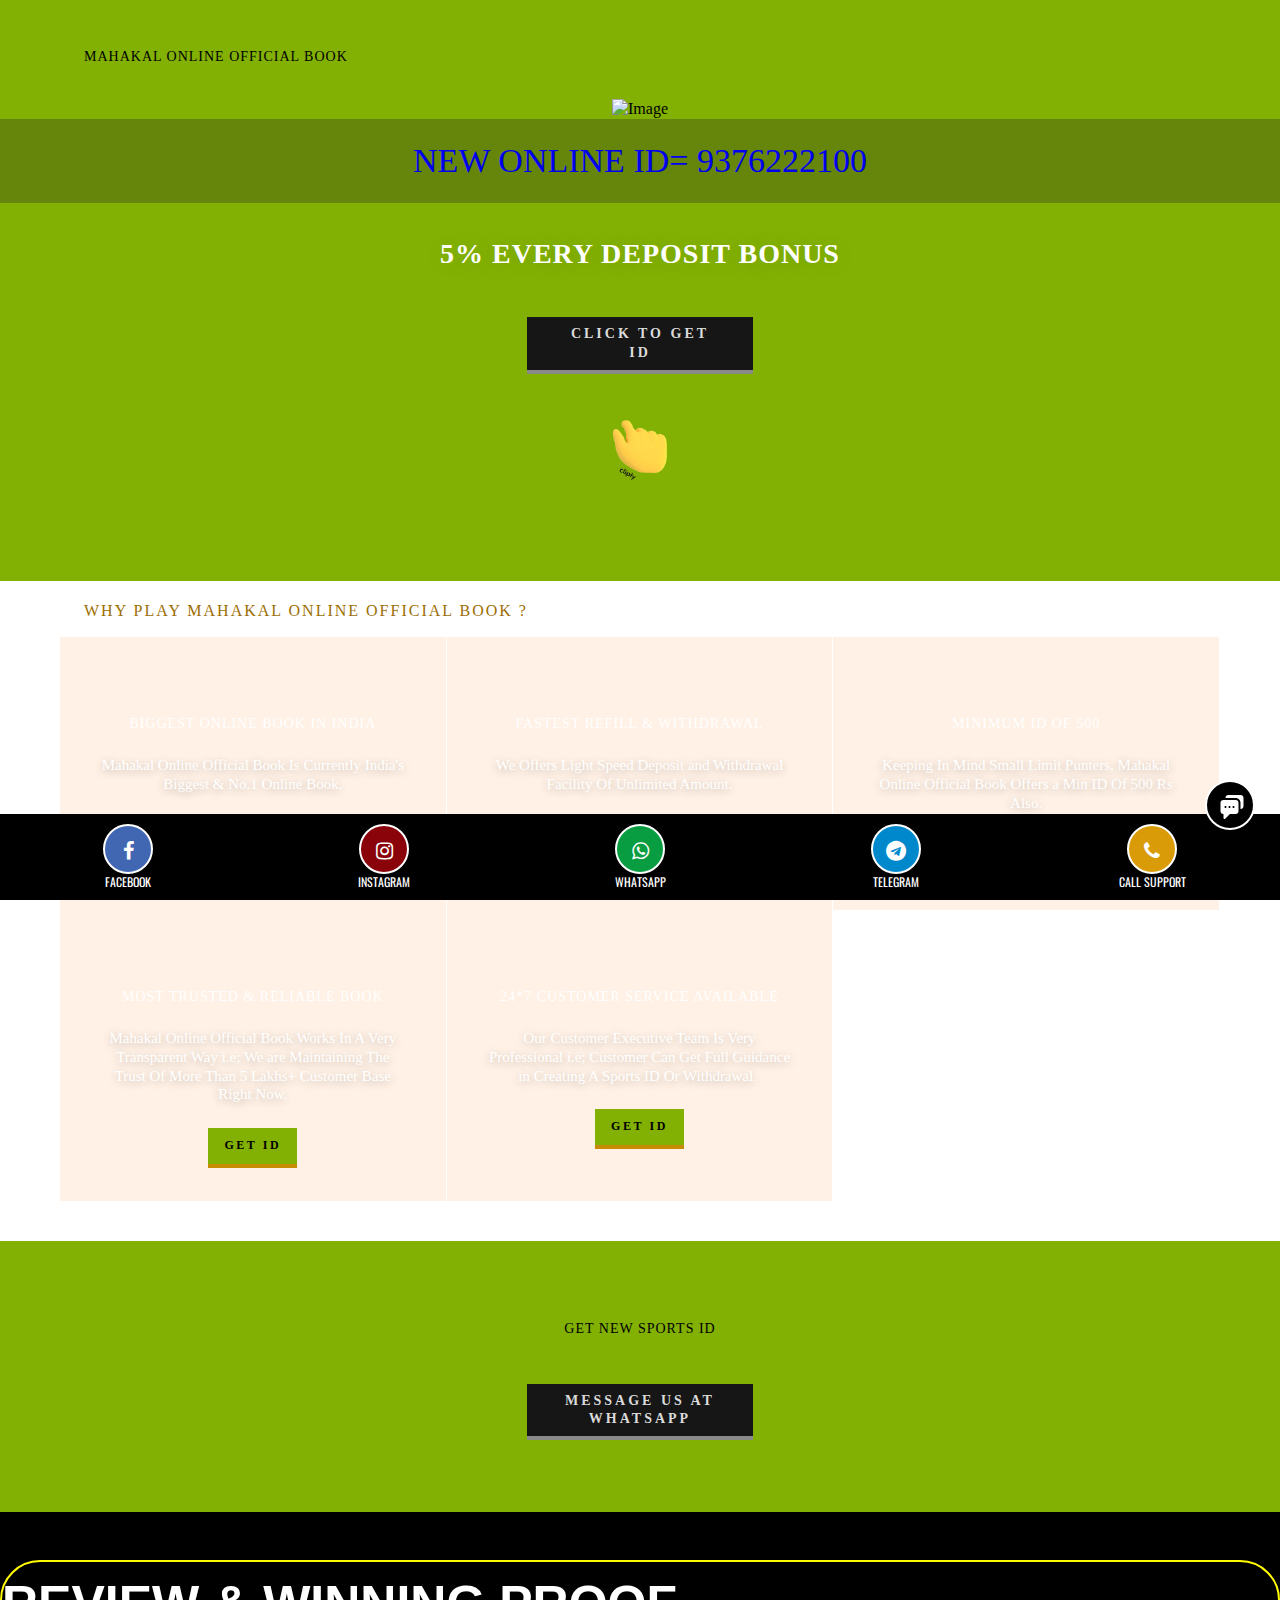
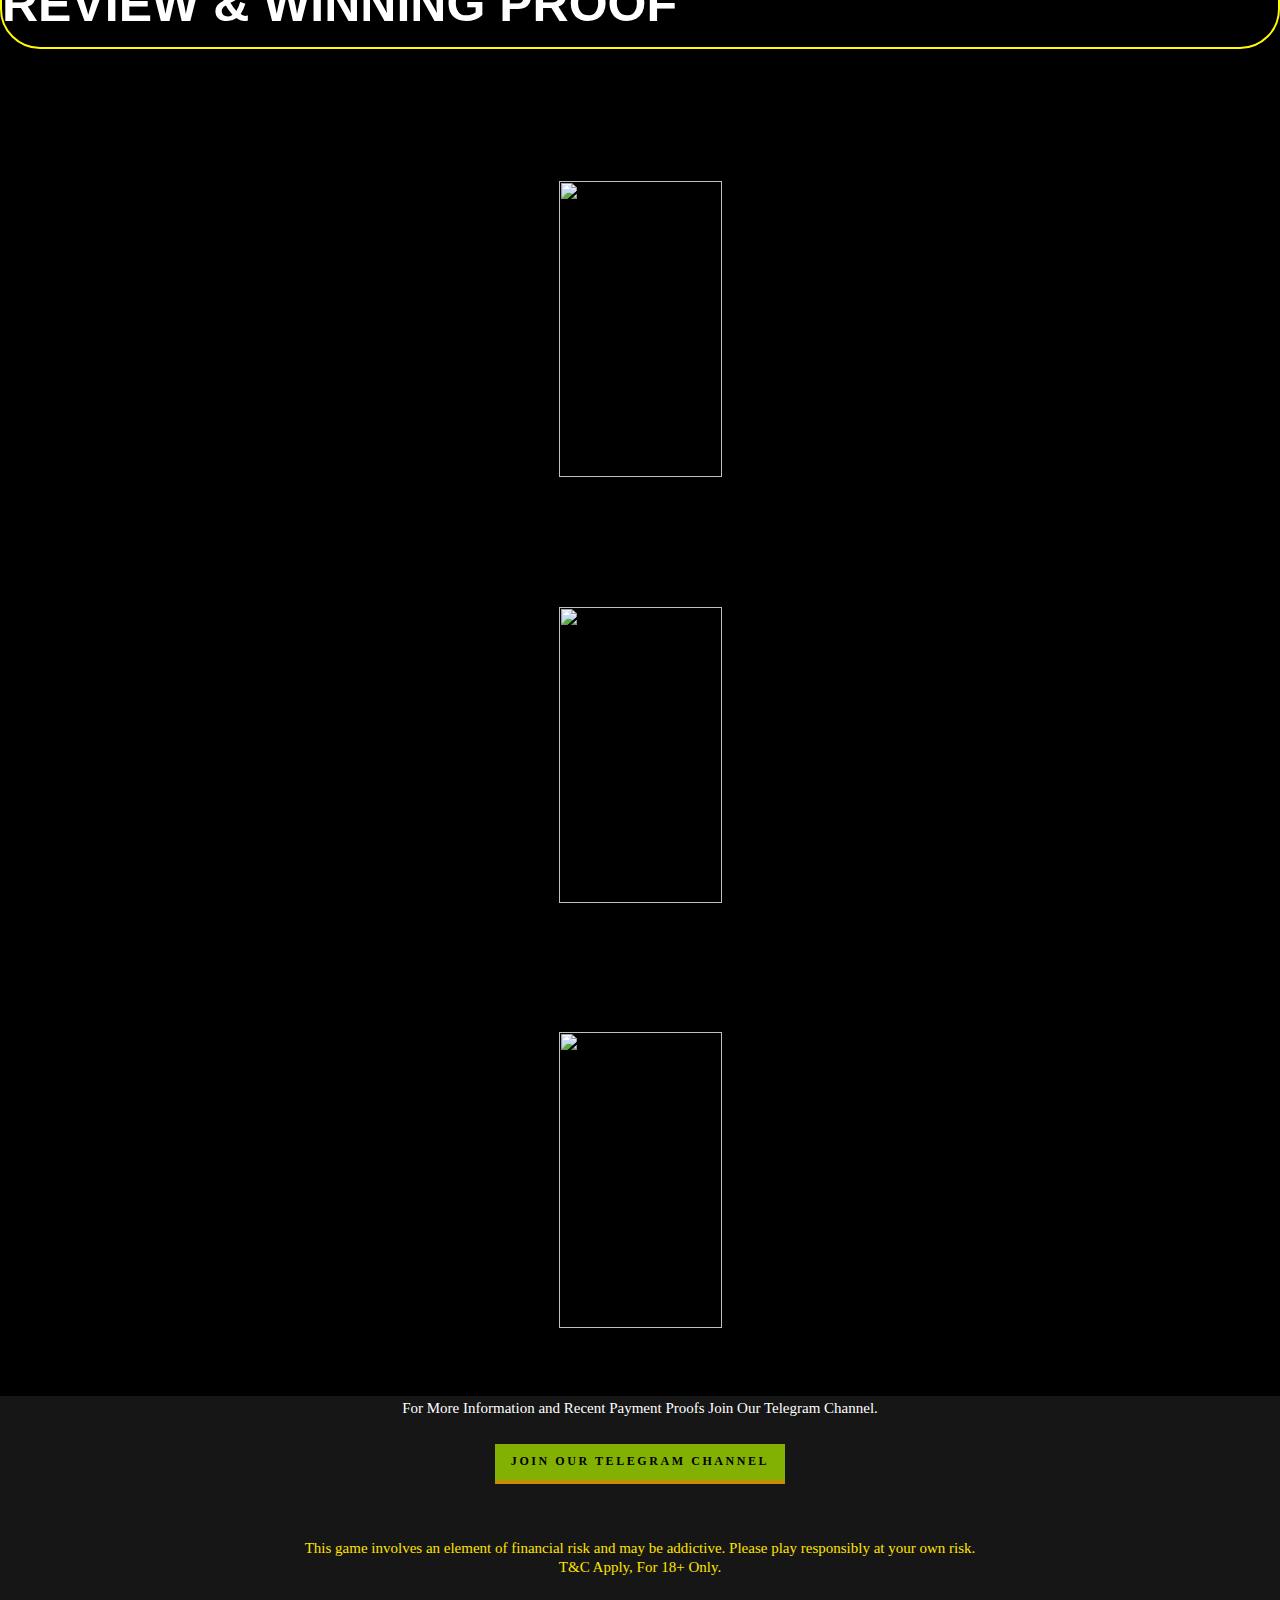
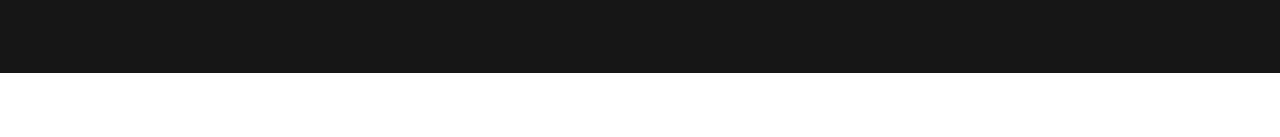
==== ad-link.html @ 8f279225 "First commit" ====
<!DOCTYPE html>
<html lang="en-IN">

<head>
    <meta charSet="utf-8" />
    <meta http-equiv="X-UA-Compatible" content="IE=edge" />
    <meta name="viewport" content="width=device-width, initial-scale=1" />
    <title>Mahakal Online Official Book</title>
    <meta name="author" content="Mahakal Online Official Book" />
    <meta name="generator" content="Starfield Technologies; Go Daddy Website Builder 8.0.0000" />
    <link rel="manifest" href="manifest.webmanifest" />
    <link rel="stylesheet" href="./assests/style/inline.css">
    <meta name="theme-color" content="#fab207" />

    <link rel="stylesheet" href="./assests/style/ad-link.css" type="text/css">
    <link rel="stylesheet" href="./assests/style/chat.css" type="text/css">
    <link rel="stylesheet" href="https://cdnjs.cloudflare.com/ajax/libs/bootswatch/4.3.1/darkly/bootstrap.min.css" />
    <link rel="stylesheet" href="css/crousal_style.css" />
    <link href="https://stackpath.bootstrapcdn.com/font-awesome/4.7.0/css/font-awesome.min.css" rel="stylesheet" />
    <link rel="preconnect" href="https://fonts.googleapis.com">
    <link rel="preconnect" href="https://fonts.gstatic.com" crossorigin>
    <link href='https://fonts.googleapis.com/css?family=Oswald' rel='stylesheet' />
    <link href="https://fonts.googleapis.com/css2?family=Oswald:wght@300;400;500;600;700&display=swap" rel="stylesheet">
    <link
        href="https://fonts.googleapis.com/css2?family=Oswald:wght@300;400;500;600;700&family=Roboto:ital,wght@0,100;0,300;0,400;0,500;0,700;0,900;1,100;1,300;1,400;1,500;1,700&display=swap"
        rel="stylesheet">
    <link href="https://fonts.googleapis.com/css2?family=Roboto:wght@300;400;500;600;700&display=swap" rel="stylesheet">
    <link
        href="https://fonts.googleapis.com/css2?family=Roboto:wght@300;400;500;600;700&family=Roboto:ital,wght@0,100;0,300;0,400;0,500;0,700;0,900;1,100;1,300;1,400;1,500;1,700&display=swap"
        rel="stylesheet">


    <script src="https://cdnjs.cloudflare.com/ajax/libs/jquery/2.1.3/jquery.min.js"
        referrerpolicy="no-referrer"></script>
    <script
        src="https://cdnjs.cloudflare.com/ajax/libs/malihu-custom-scrollbar-plugin/3.1.3/jquery.mCustomScrollbar.concat.min.js"
        referrerpolicy="no-referrer"></script>
        <style>
            .contect{
                width: 100%;
                margin: auto;
                height: 80px;
                animation-name: contactBg;
        animation-duration: 2s;
        animation-iteration-count: infinite;
        display: flex;
      justify-content: center;
      align-items: center;
      font-size: 34px;
            }
            @keyframes contactBg {
        from {background-color: red;
             color: white;
      }
        to {background-color: white;
         color: red;
      }
      }
        </style>
</head>

<body class="x  x-fonts-adamina x-fonts-cabin">
    <div id="layout-7-c-148104-0146-4-d-2-b-af-63-606-c-50440-f-5-c"
        class="layout layout-layout layout-layout-layout-27 locale-en-IN lang-en">
        <div data-ux="Page" id="page-13415"
            class="x-el x-el-div x-el c1-1 c1-2 c1-3 c1-4 c1-5 c1-6 c1-7 c1-8 c1-9 c1-a c1-b c1-c c1-d c1-e c1-f c1-g c1-1 c1-2 c1-b c1-c c1-d c1-e c1-f c1-g">
            <div data-ux="Block" class="x-el x-el-div page-inner c1-1 c1-2 c1-b c1-c c1-d c1-e c1-f c1-g">
                <div id="02699a0f-b825-4da8-8287-0007289899bc" class="widget widget-header widget-header-header-9">
                    <div data-ux="Header" role="main" data-aid="HEADER_WIDGET" id="n-13416"
                        class="x-el x-el-div x-el x-el c1-1 c1-2 c1-b c1-c c1-d c1-e c1-f c1-g c1-1 c1-2 c1-3 c1-b c1-c c1-d c1-e c1-f c1-g c1-1 c1-2 c1-b c1-c c1-d c1-e c1-f c1-g">
                        <div>
                            <section data-ux="Section" data-aid="HEADER_SECTION"
                                class="x-el x-el-section c1-1 c1-2 c1-3 c1-h c1-i c1-j c1-b c1-c c1-k c1-l c1-m c1-n c1-o c1-p c1-q c1-r c1-d c1-e c1-f c1-g">
                                <div data-ux="Block"
                                    class="x-el x-el-div c1-1 c1-2 c1-s c1-t c1-b c1-c c1-u c1-d c1-e c1-f c1-g">
                                    <div data-ux="Block" class="x-el x-el-div c1-1 c1-2 c1-b c1-c c1-d c1-e c1-f c1-g">
                                        <div data-ux="ContainerFluid"
                                            class="x-el x-el-div c1-1 c1-2 c1-v c1-w c1-x c1-y c1-z c1-s c1-b c1-c c1-d c1-e c1-f c1-g">
                                            <div data-ux="Block"
                                                class="x-el x-el-div c1-1 c1-2 c1-10 c1-b c1-c c1-d c1-11 c1-e c1-f c1-g">
                                                <nav data-ux="Block"
                                                    class="x-el x-el-nav c1-1 c1-2 c1-4 c1-b c1-c c1-12 c1-u c1-d c1-e c1-f c1-g">
                                                </nav>
                                            </div>
                                            <div data-ux="Block"
                                                class="x-el x-el-div c1-1 c1-2 c1-13 c1-b c1-c c1-d c1-14 c1-e c1-f c1-g">
                                                <nav data-ux="Block"
                                                    class="x-el x-el-nav c1-1 c1-2 c1-4 c1-b c1-c c1-12 c1-u c1-d c1-e c1-f c1-g">
                                                </nav>
                                            </div>
                                        </div>
                                    </div>
                                </div>
                            </section>
                        </div>
                    </div>
                </div>
                <div id="96cc8754-5ca8-422d-a8d8-803b29af3b07" class="widget widget-gallery widget-gallery-gallery-1">
                    <div data-ux="WidgetBanner" role="region" id="96cc8754-5ca8-422d-a8d8-803b29af3b07"
                        class="x-el x-el-div x-el c1-1 c1-2 c1-15 c1-b c1-c c1-d c1-e c1-f c1-g c1-1 c1-2 c1-b c1-c c1-d c1-e c1-f c1-g">
                        <div>
                            <section data-ux="SectionBanner" data-test-radpack="client"
                                class="x-el x-el-section c1-1 c1-2 c1-16 c1-h c1-17 c1-b c1-c c1-q c1-18 c1-d c1-e c1-f c1-g">
                                <div data-ux="Container"
                                    class="x-el x-el-div c1-1 c1-2 c1-v c1-w c1-x c1-y c1-z c1-b c1-c c1-19 c1-d c1-1a c1-e c1-1b c1-f c1-1c c1-g">
                                    <h1 role="heading" aria-level="1" data-ux="SectionHeading"
                                        data-aid="GALLERY_SECTION_TITLE_RENDERED" data-promoted-from="2" data-order="0"
                                        data-typography="HeadingGamma" data-font-scaled="true"
                                        class="x-el x-el-h1 c1-1d c1-1e c1-1f c1-1g c1-1h c1-1i c1-1j c1-1k c1-1l c1-1m c1-1n c1-1o c1-1p c1-1q c1-1r c1-1s c1-1t c1-1u c1-1v">
                                        <span data-ux="Element" class="">Mahakal Online Official Book</span></h1>
                                </div>
                                <div class="bannerSec">
                                    <div id="demo" class="carousel slide" data-ride="carousel">
                                        <div class="carousel-inner">
                                            <!-- 	<div class="carousel-item active">
                  <img src="images/banner1.jpg" alt="image" class="banImg">  
                </div>  -->

                                            <div class="carousel-item active">
                                                <img src="./assests/images/5.jpg" alt="Image" class="banImg">
                                            </div>

                                        </div>
                                    </div>
                                    <section class="buttonSection">
                                        <!-- <a href="#" target="__blank" class="contact_arr"><img src="images/banarr.gif"/></a> -->
                                        <div class="contect">
                                            <a href="https://wa.me/+919376222100" target="__blank" class="contact_btn">NEW ONLINE ID= 9376222100</a>
                                            <!-- NEW ONLINE ID= 9376222100 -->
                                        </div>
                                    </section>
                                </div>
                            </section>
                        </div>
                    </div>
                </div>
                <div id="b4eff5e8-7b65-4574-b062-566a948a53cb"
                    class="widget widget-introduction widget-introduction-introduction-5">
                    <div data-ux="WidgetBanner" role="region" id="b4eff5e8-7b65-4574-b062-566a948a53cb"
                        class="x-el x-el-div x-el c1-1 c1-2 c1-15 c1-b c1-c c1-d c1-e c1-f c1-g c1-1 c1-2 c1-b c1-c c1-d c1-e c1-f c1-g">
                        <div>
                            <div data-ux="Background" dataAid="IMAGE_RENDERED"
                                class="x-el x-el-div c1-1 c1-2 c1-21 c1-b c1-c c1-d c1-e c1-f c1-g">
                                <section data-ux="Section"
                                    class="x-el x-el-section c1-1 c1-2 c1-15 c1-h c1-i c1-22 c1-b c1-c c1-q c1-r c1-d c1-e c1-f c1-g">
                                    <div data-ux="Container"
                                        class="x-el x-el-div c1-1 c1-2 c1-v c1-w c1-x c1-y c1-z c1-b c1-c c1-19 c1-d c1-1a c1-e c1-1b c1-f c1-1c c1-g">
                                        <div data-ux="CardBanner" heading="WHATSAPP FOR ID   8394006666"
                                            class="x-el x-el-div x-el c1-1 c1-2 c1-v c1-w c1-x c1-y c1-z c1-13 c1-23 c1-24 c1-25 c1-26 c1-b c1-c c1-19 c1-d c1-1a c1-27 c1-28 c1-29 c1-e c1-1b c1-f c1-1c c1-g c1-1 c1-2 c1-v c1-w c1-x c1-y c1-z c1-13 c1-24 c1-23 c1-2a c1-2b c1-2c c1-2d c1-b c1-c c1-19 c1-d c1-1a c1-2e c1-2f c1-2g c1-2h c1-2i c1-2j c1-2k c1-2l c1-2m c1-2n c1-2o c1-2p c1-2q c1-2r c1-e c1-1b c1-f c1-1c c1-g">
                                            <h2 role="heading" aria-level="2" data-ux="HeadingMajor"
                                                data-aid="SECTION_TITLE_RENDERED" data-typography="HeadingGamma"
                                                class="x-el x-el-h2 c1-1d c1-1e c1-1f c1-1g c1-2s c1-1i c1-1j c1-1k c1-1l c1-2t c1-1n c1-1o c1-2u c1-1q c1-2v c1-2w c1-2x c1-2y">
                                                <span style="color: #fff;font-weight: 700;">5% EVERY DEPOSIT
                                                    BONUS</span></h2>
                                            <div data-ux="CardBannerBlock"
                                                class="x-el x-el-div c1-1 c1-2 c1-13 c1-2z c1-2t c1-30 c1-31 c1-32 c1-33 c1-b c1-c c1-d c1-34 c1-e c1-f c1-g">
                                                <div class=""><a rel="noopener" data-ux-btn="primary"
                                                        data-ux="CardBannerButton" color="PRIMARY" fill="SOLID"
                                                        shape="SQUARE" decoration="NONE" shadow="SHADOW2"
                                                        data-aid="CTA_BUTTON_RENDERED"
                                                        href="https://wa.me/+919376222100?text=Hi%20Mahakal Online Official Book%20I%20Want%20A%20Cricket%20ID"
                                                        target="_blank"
                                                        data-tccl="ux2.INTRODUCTION.introduction5.Card.Banner.Button.Primary.13418.click,click"
                                                        data-typography="ButtonAlpha"
                                                        class="btnglow x-el x-el-a c1-35 c1-1e c1-36 c1-1k c1-1j c1-t c1-1i c1-37 c1-38 c1-39 c1-24 c1-23 c1-2t c1-3a c1-1g c1-1f c1-s c1-z c1-4 c1-3b c1-3c c1-3d c1-3e c1-3f c1-3g c1-3h c1-3i c1-3j c1-3k c1-3l c1-3m c1-3n c1-b c1-3o c1-3p c1-1p c1-3q c1-3r c1-1s c1-1t c1-1u c1-1v">Click
                                                        To Get ID</a></div>
                                            </div><img style="width: 30%;" src="./assests/images/Click.gif">
                                        </div>
                                    </div>
                                </section>
                            </div>
                        </div>
                    </div>
                </div>
                <div id="ef49a1ce-7ba7-4c54-8f17-51b07f4f9a25" class="widget widget-about widget-about-about-4">
                    <div data-ux="Widget" role="region" id="ef49a1ce-7ba7-4c54-8f17-51b07f4f9a25"
                        class="x-el x-el-div x-el c1-1 c1-2 c1-3 c1-b c1-c c1-d c1-e c1-f c1-g c1-1 c1-2 c1-b c1-c c1-d c1-e c1-f c1-g">
                        <div>
                            <section data-ux="Section"
                                class="x-el x-el-section c1-1 c1-2 c1-3 c1-h c1-i c1-b c1-c c1-q c1-r c1-d c1-e c1-f c1-g">
                                <div data-ux="Container"
                                    class="x-el x-el-div c1-1 c1-2 c1-v c1-w c1-x c1-y c1-z c1-b c1-c c1-19 c1-d c1-1a c1-e c1-1b c1-f c1-1c c1-g">
                                    <h2 role="heading" aria-level="2" data-ux="SectionHeading"
                                        data-aid="ABOUT_SECTION_TITLE_RENDERED" data-typography="HeadingBeta"
                                        class="x-el x-el-h2 c1-3s c1-1e c1-1f c1-1g c1-1h c1-1i c1-1j c1-1k c1-1l c1-1m c1-b c1-c c1-3t c1-1q c1-1r c1-d c1-e c1-f c1-g">
                                        <span data-ux="Element" class="xyz">Why Play Mahakal Online Official Book
                                            ?</span></h2>
                                    <div data-ux="ContentCards"
                                        class="x-el x-el-div x-el c1-1 c1-2 c1-2t c1-3u c1-3v c1-1i c1-1j c1-b c1-c c1-3w c1-3x c1-3y c1-3z c1-d c1-e c1-f c1-g c1-1 c1-2 c1-13 c1-40 c1-41 c1-42 c1-1k c1-43 c1-44 c1-45 c1-b c1-c c1-12 c1-46 c1-47 c1-48 c1-d c1-e c1-f c1-g">
                                        <div data-ux="GridCell"
                                            class="x-el x-el-div c1-1 c1-2 c1-40 c1-2z c1-49 c1-4a c1-z c1-30 c1-4b c1-31 c1-4c c1-13 c1-4d c1-3v c1-b c1-c c1-4e c1-4f c1-4g c1-4h c1-4i c1-4j c1-d c1-4k c1-4l c1-e c1-f c1-g">
                                            <div role="img" data-aid="ABOUT_IMAGE_RENDERED0" data-ux="ContentCard"
                                                index="0"
                                                class="x-el x-el-div x-el c1-1 c1-2 c1-s c1-13 c1-2a c1-24 c1-2t c1-3u c1-4 c1-4m c1-4n c1-4o c1-4p c1-4q c1-4r c1-4s c1-4t c1-4u c1-4v c1-4w c1-4x c1-4y c1-4z c1-2z c1-50 c1-b c1-c c1-3w c1-3x c1-51 c1-52 c1-d c1-53 c1-54 c1-55 c1-56 c1-57 c1-e c1-f c1-g c1-1 c1-2 c1-21 c1-b c1-c c1-d c1-e c1-f c1-g">
                                                <div data-ux="Block" data-lazybg="true"
                                                    class="x-el x-el-div d-none c1-1 c1-2 c1-58 c1-59 c1-5a c1-5b c1-3p c1-b c1-c c1-5c c1-5d c1-5e c1-5f c1-5g c1-5h c1-5i c1-5j c1-5k c1-5l c1-5m c1-5n c1-5o c1-5p c1-5q c1-5r c1-5s c1-5t c1-5u c1-5v c1-5w c1-d c1-e c1-f c1-g">
                                                </div>
                                                <div data-ux="Block"
                                                    class="x-el x-el-div c1-1 c1-2 c1-4 c1-s c1-5x c1-b c1-c c1-5y c1-d c1-5z c1-e c1-f c1-g">
                                                    <h3 role="heading" aria-level="3"
                                                        data-ux="ContentOverlayCardHeading"
                                                        data-aid="ABOUT_HEADLINE_RENDERED0"
                                                        data-typography="HeadingGamma" data-font-scaled="true"
                                                        class="x-el x-el-h3 c1-1d c1-1e c1-1f c1-1g c1-2s c1-1i c1-1j c1-1k c1-t c1-60 c1-61 c1-1n c1-62 c1-1p c1-1q c1-63 c1-1s c1-1t c1-1u c1-1v">
                                                        Biggest Online Book In India</h3>
                                                    <h3 role="heading" aria-level="3"
                                                        data-ux="ContentOverlayCardHeading"
                                                        data-typography="HeadingGamma" data-font-scaled="true"
                                                        class="x-el x-el-h3 c1-1d c1-1e c1-1f c1-1g c1-2s c1-1i c1-1j c1-1k c1-1l c1-64 c1-65 c1-60 c1-61 c1-1n c1-62 c1-1p c1-1q c1-1s c1-66 c1-1t c1-1u c1-1v">
                                                        Biggest Online Book In India</h3>
                                                    <h3 role="heading" aria-level="3"
                                                        data-ux="ContentOverlayCardHeading"
                                                        data-typography="HeadingGamma" data-font-scaled="true"
                                                        class="x-el x-el-h3 c1-1d c1-1e c1-1f c1-1g c1-2s c1-1i c1-1j c1-1k c1-1l c1-64 c1-65 c1-60 c1-61 c1-1n c1-62 c1-1p c1-1q c1-67 c1-1s c1-1t c1-1u c1-1v">
                                                        Biggest Online Book In India</h3>
                                                </div>
                                                <div data-ux="ContentOverlayCardText"
                                                    data-aid="ABOUT_DESCRIPTION_RENDERED0" fontScaleMultiplier="0.79"
                                                    data-typography="BodyBeta" data-font-scaled="true"
                                                    class="x-el c1-1 c1-2 c1-1f c1-1g c1-2s c1-1k c1-t c1-68 c1-69 c1-b c1-62 c1-6a c1-1q c1-6b c1-6c c1-6d c1-6e x-rt">
                                                    <p style="margin:0"><span>Mahakal Online Official Book Is Currently
                                                            India's Biggest &amp; No.1 Online Book.</span></p>
                                                </div>
                                                <div data-ux="Block"
                                                    class="x-el x-el-div c1-1 c1-2 c1-b c1-c c1-d c1-e c1-f c1-g"><a
                                                        rel="noopener" data-ux-btn="secondary"
                                                        data-ux="ContentOverlayCardButton" shape="SQUARE"
                                                        color="PRIMARY" fill="SOLID" decoration="NONE" shadow="SHADOW2"
                                                        data-aid="ABOUT_CTA_BTN_RENDERED0" href="https://wa.me/+919376222100?text=Hi%20Mahakal Online Official Book
    %20I%20Want%20A%20Cricket%20ID" target="_blank" data-tccl="ux2.ABOUT.about4.Content.OverlayCard.Button.Secondary.13419.click,click"
                                                        data-typography="ButtonAlpha"
                                                        class="x-el x-el-a c1-35 c1-1e c1-36 c1-3v c1-6n c1-6o c1-6p c1-6q c1-37 c1-38 c1-39 c1-24 c1-23 c1-2t c1-3a c1-1g c1-1f c1-s c1-z c1-6r c1-6s c1-6t c1-6u c1-6v c1-3g c1-1o c1-15 c1-3j c1-3k c1-3l c1-3m c1-6w c1-b c1-3o c1-3p c1-6x c1-6y c1-3r c1-6z c1-70 c1-71 c1-72">Get
                                                        ID</a></div>
                                            </div>
                                        </div>
                                        <div data-ux="GridCell"
                                            class="x-el x-el-div c1-1 c1-2 c1-40 c1-2z c1-49 c1-4a c1-z c1-30 c1-4b c1-31 c1-4c c1-13 c1-4d c1-3v c1-b c1-c c1-4e c1-4f c1-4g c1-4h c1-4i c1-4j c1-d c1-4k c1-4l c1-e c1-f c1-g">
                                            <div role="img" data-aid="ABOUT_IMAGE_RENDERED1" data-ux="ContentCard"
                                                index="1"
                                                class="x-el x-el-div x-el c1-1 c1-2 c1-s c1-13 c1-2a c1-24 c1-2t c1-3u c1-4 c1-4m c1-4n c1-4o c1-4p c1-4q c1-4r c1-4s c1-4t c1-4u c1-4v c1-4w c1-4x c1-4y c1-4z c1-2z c1-50 c1-b c1-c c1-3w c1-3x c1-51 c1-52 c1-d c1-53 c1-54 c1-55 c1-56 c1-57 c1-e c1-f c1-g c1-1 c1-2 c1-21 c1-b c1-c c1-d c1-e c1-f c1-g">
                                                <div data-ux="Block" data-lazybg="true"
                                                    class="x-el x-el-div d-none c1-1 c1-2 c1-58 c1-59 c1-5a c1-5b c1-3p c1-b c1-c c1-73 c1-74 c1-75 c1-76 c1-77 c1-78 c1-79 c1-7a c1-7b c1-7c c1-7d c1-7e c1-7f c1-7g c1-7h c1-7i c1-7j c1-7k c1-7l c1-7m c1-7n c1-d c1-e c1-f c1-g">
                                                </div>
                                                <div data-ux="Block"
                                                    class="x-el x-el-div c1-1 c1-2 c1-4 c1-s c1-5x c1-b c1-c c1-5y c1-d c1-5z c1-e c1-f c1-g">
                                                    <h3 role="heading" aria-level="3"
                                                        data-ux="ContentOverlayCardHeading"
                                                        data-aid="ABOUT_HEADLINE_RENDERED1"
                                                        data-typography="HeadingGamma" data-font-scaled="true"
                                                        class="x-el x-el-h3 c1-1d c1-1e c1-1f c1-1g c1-2s c1-1i c1-1j c1-1k c1-t c1-60 c1-61 c1-1n c1-62 c1-1p c1-1q c1-63 c1-1s c1-1t c1-1u c1-1v">
                                                        Fastest Refill &amp; Withdrawal</h3>
                                                    <h3 role="heading" aria-level="3"
                                                        data-ux="ContentOverlayCardHeading"
                                                        data-typography="HeadingGamma" data-font-scaled="true"
                                                        class="x-el x-el-h3 c1-1d c1-1e c1-1f c1-1g c1-2s c1-1i c1-1j c1-1k c1-1l c1-64 c1-65 c1-60 c1-61 c1-1n c1-62 c1-1p c1-1q c1-1s c1-66 c1-1t c1-1u c1-1v">
                                                        Biggest Online Book In India</h3>
                                                    <h3 role="heading" aria-level="3"
                                                        data-ux="ContentOverlayCardHeading"
                                                        data-typography="HeadingGamma" data-font-scaled="true"
                                                        class="x-el x-el-h3 c1-1d c1-1e c1-1f c1-1g c1-2s c1-1i c1-1j c1-1k c1-1l c1-64 c1-65 c1-60 c1-61 c1-1n c1-62 c1-1p c1-1q c1-67 c1-1s c1-1t c1-1u c1-1v">
                                                        Biggest Online Book In India</h3>
                                                </div>
                                                <div data-ux="ContentOverlayCardText"
                                                    data-aid="ABOUT_DESCRIPTION_RENDERED1" fontScaleMultiplier="0.79"
                                                    data-typography="BodyBeta" data-font-scaled="true"
                                                    class="x-el c1-1 c1-2 c1-1f c1-1g c1-2s c1-1k c1-t c1-68 c1-69 c1-b c1-62 c1-6a c1-1q c1-6b c1-6c c1-6d c1-6e x-rt">
                                                    <p style="margin:0"><span>We Offers Light Speed Deposit and
                                                            Withdrawal Facility Of Unlimited Amount.</span></p>
                                                </div>
                                                <div data-ux="Block"
                                                    class="x-el x-el-div c1-1 c1-2 c1-b c1-c c1-d c1-e c1-f c1-g"><a
                                                        rel="noopener" data-ux-btn="secondary"
                                                        data-ux="ContentOverlayCardButton" shape="SQUARE"
                                                        color="PRIMARY" fill="SOLID" decoration="NONE" shadow="SHADOW2"
                                                        data-aid="ABOUT_CTA_BTN_RENDERED1"
                                                        href="https://wa.me/+919376222100?text=Hi%20Mahakal Online Official Book%20I%20Want%20A%20Cricket%20ID"
                                                        target="_blank"
                                                        data-tccl="ux2.ABOUT.about4.Content.OverlayCard.Button.Secondary.13420.click,click"
                                                        data-typography="ButtonAlpha"
                                                        class="x-el x-el-a c1-35 c1-1e c1-36 c1-3v c1-6n c1-6o c1-6p c1-6q c1-37 c1-38 c1-39 c1-24 c1-23 c1-2t c1-3a c1-1g c1-1f c1-s c1-z c1-6r c1-6s c1-6t c1-6u c1-6v c1-3g c1-1o c1-15 c1-3j c1-3k c1-3l c1-3m c1-6w c1-b c1-3o c1-3p c1-6x c1-6y c1-3r c1-6z c1-70 c1-71 c1-72">Get
                                                        ID</a></div>
                                            </div>
                                        </div>
                                        <div data-ux="GridCell"
                                            class="x-el x-el-div c1-1 c1-2 c1-40 c1-2z c1-49 c1-4a c1-z c1-30 c1-4b c1-31 c1-4c c1-13 c1-4d c1-3v c1-b c1-c c1-4e c1-4f c1-4g c1-4h c1-4i c1-4j c1-d c1-4k c1-4l c1-e c1-f c1-g">
                                            <div role="img" data-aid="ABOUT_IMAGE_RENDERED2" data-ux="ContentCard"
                                                index="2"
                                                class="x-el x-el-div x-el c1-1 c1-2 c1-s c1-13 c1-2a c1-24 c1-2t c1-3u c1-4 c1-4m c1-4n c1-4o c1-4p c1-4q c1-4r c1-4s c1-4t c1-4u c1-4v c1-4w c1-4x c1-4y c1-4z c1-2z c1-50 c1-b c1-c c1-3w c1-3x c1-51 c1-52 c1-d c1-53 c1-54 c1-55 c1-56 c1-57 c1-e c1-f c1-g c1-1 c1-2 c1-21 c1-b c1-c c1-d c1-e c1-f c1-g">
                                                <div data-ux="Block" data-lazybg="true"
                                                    class="x-el x-el-div d-none c1-1 c1-2 c1-58 c1-59 c1-5a c1-5b c1-3p c1-b c1-c c1-7o c1-7p c1-7q c1-7r c1-7s c1-7t c1-7u c1-7v c1-7w c1-7x c1-7y c1-7z c1-80 c1-81 c1-82 c1-83 c1-84 c1-85 c1-86 c1-87 c1-88 c1-d c1-e c1-f c1-g">
                                                </div>
                                                <div data-ux="Block"
                                                    class="x-el x-el-div c1-1 c1-2 c1-4 c1-s c1-5x c1-b c1-c c1-5y c1-d c1-5z c1-e c1-f c1-g">
                                                    <h3 role="heading" aria-level="3"
                                                        data-ux="ContentOverlayCardHeading"
                                                        data-aid="ABOUT_HEADLINE_RENDERED2"
                                                        data-typography="HeadingGamma" data-font-scaled="true"
                                                        class="x-el x-el-h3 c1-1d c1-1e c1-1f c1-1g c1-2s c1-1i c1-1j c1-1k c1-t c1-60 c1-61 c1-1n c1-62 c1-1p c1-1q c1-63 c1-1s c1-1t c1-1u c1-1v">
                                                        Minimum Id Of 500</h3>
                                                    <h3 role="heading" aria-level="3"
                                                        data-ux="ContentOverlayCardHeading"
                                                        data-typography="HeadingGamma" data-font-scaled="true"
                                                        class="x-el x-el-h3 c1-1d c1-1e c1-1f c1-1g c1-2s c1-1i c1-1j c1-1k c1-1l c1-64 c1-65 c1-60 c1-61 c1-1n c1-62 c1-1p c1-1q c1-1s c1-66 c1-1t c1-1u c1-1v">
                                                        Biggest Online Book In India</h3>
                                                    <h3 role="heading" aria-level="3"
                                                        data-ux="ContentOverlayCardHeading"
                                                        data-typography="HeadingGamma" data-font-scaled="true"
                                                        class="x-el x-el-h3 c1-1d c1-1e c1-1f c1-1g c1-2s c1-1i c1-1j c1-1k c1-1l c1-64 c1-65 c1-60 c1-61 c1-1n c1-62 c1-1p c1-1q c1-67 c1-1s c1-1t c1-1u c1-1v">
                                                        Most Trusted &amp; Reliable Book</h3>
                                                </div>
                                                <div data-ux="ContentOverlayCardText"
                                                    data-aid="ABOUT_DESCRIPTION_RENDERED2" fontScaleMultiplier="0.79"
                                                    data-typography="BodyBeta" data-font-scaled="true"
                                                    class="x-el c1-1 c1-2 c1-1f c1-1g c1-2s c1-1k c1-t c1-68 c1-69 c1-b c1-62 c1-6a c1-1q c1-6b c1-6c c1-6d c1-6e x-rt">
                                                    <p style="margin:0"><span>Keeping In Mind Small Limit Punters,
                                                            Mahakal Online Official Book Offers a Min ID Of 500 Rs
                                                            Also.</span></p>
                                                </div>
                                                <div data-ux="Block"
                                                    class="x-el x-el-div c1-1 c1-2 c1-b c1-c c1-d c1-e c1-f c1-g"><a
                                                        rel="noopener" data-ux-btn="secondary"
                                                        data-ux="ContentOverlayCardButton" shape="SQUARE"
                                                        color="PRIMARY" fill="SOLID" decoration="NONE" shadow="SHADOW2"
                                                        data-aid="ABOUT_CTA_BTN_RENDERED2"
                                                        href="https://wa.me/+919376222100?text=Hi%20Mahakal Online Official Book%20I%20Want%20A%20Cricket%20ID"
                                                        target="_blank"
                                                        data-tccl="ux2.ABOUT.about4.Content.OverlayCard.Button.Secondary.13421.click,click"
                                                        data-typography="ButtonAlpha"
                                                        class="x-el x-el-a c1-35 c1-1e c1-36 c1-3v c1-6n c1-6o c1-6p c1-6q c1-37 c1-38 c1-39 c1-24 c1-23 c1-2t c1-3a c1-1g c1-1f c1-s c1-z c1-6r c1-6s c1-6t c1-6u c1-6v c1-3g c1-1o c1-15 c1-3j c1-3k c1-3l c1-3m c1-6w c1-b c1-3o c1-3p c1-6x c1-6y c1-3r c1-6z c1-70 c1-71 c1-72">Get
                                                        ID</a></div>
                                            </div>
                                        </div>
                                        <div data-ux="GridCell"
                                            class="x-el x-el-div c1-1 c1-2 c1-40 c1-2z c1-49 c1-4a c1-z c1-30 c1-4b c1-31 c1-4c c1-13 c1-4d c1-3v c1-b c1-c c1-4e c1-4f c1-4g c1-4h c1-4i c1-4j c1-d c1-4k c1-4l c1-e c1-f c1-g">
                                            <div role="img" data-aid="ABOUT_IMAGE_RENDERED3" data-ux="ContentCard"
                                                index="3"
                                                class="x-el x-el-div x-el c1-1 c1-2 c1-s c1-13 c1-2a c1-24 c1-2t c1-3u c1-4 c1-4m c1-4n c1-4o c1-4p c1-4q c1-4r c1-4s c1-4t c1-4u c1-4v c1-4w c1-4x c1-4y c1-4z c1-2z c1-50 c1-b c1-c c1-3w c1-3x c1-51 c1-52 c1-d c1-53 c1-54 c1-55 c1-56 c1-57 c1-e c1-f c1-g c1-1 c1-2 c1-21 c1-b c1-c c1-d c1-e c1-f c1-g">
                                                <div data-ux="Block" data-lazybg="true"
                                                    class="x-el x-el-div d-none c1-1 c1-2 c1-58 c1-59 c1-5a c1-5b c1-3p c1-b c1-c c1-89 c1-8a c1-8b c1-8c c1-8d c1-8e c1-8f c1-8g c1-8h c1-8i c1-8j c1-8k c1-8l c1-8m c1-8n c1-8o c1-8p c1-8q c1-8r c1-8s c1-8t c1-d c1-e c1-f c1-g">
                                                </div>
                                                <div data-ux="Block"
                                                    class="x-el x-el-div c1-1 c1-2 c1-4 c1-s c1-5x c1-b c1-c c1-5y c1-d c1-5z c1-e c1-f c1-g">
                                                    <h3 role="heading" aria-level="3"
                                                        data-ux="ContentOverlayCardHeading"
                                                        data-aid="ABOUT_HEADLINE_RENDERED3"
                                                        data-typography="HeadingGamma" data-font-scaled="true"
                                                        class="x-el x-el-h3 c1-1d c1-1e c1-1f c1-1g c1-2s c1-1i c1-1j c1-1k c1-t c1-60 c1-61 c1-1n c1-62 c1-1p c1-1q c1-63 c1-1s c1-1t c1-1u c1-1v">
                                                        Most Trusted &amp; Reliable Book</h3>
                                                    <h3 role="heading" aria-level="3"
                                                        data-ux="ContentOverlayCardHeading"
                                                        data-typography="HeadingGamma" data-font-scaled="true"
                                                        class="x-el x-el-h3 c1-1d c1-1e c1-1f c1-1g c1-2s c1-1i c1-1j c1-1k c1-1l c1-64 c1-65 c1-60 c1-61 c1-1n c1-62 c1-1p c1-1q c1-1s c1-66 c1-1t c1-1u c1-1v">
                                                        24*7 Customer Service Available</h3>
                                                    <h3 role="heading" aria-level="3"
                                                        data-ux="ContentOverlayCardHeading"
                                                        data-typography="HeadingGamma" data-font-scaled="true"
                                                        class="x-el x-el-h3 c1-1d c1-1e c1-1f c1-1g c1-2s c1-1i c1-1j c1-1k c1-1l c1-64 c1-65 c1-60 c1-61 c1-1n c1-62 c1-1p c1-1q c1-67 c1-1s c1-1t c1-1u c1-1v">
                                                        Most Trusted &amp; Reliable Book</h3>
                                                </div>
                                                <div data-ux="ContentOverlayCardText"
                                                    data-aid="ABOUT_DESCRIPTION_RENDERED3" fontScaleMultiplier="0.79"
                                                    data-typography="BodyBeta" data-font-scaled="true"
                                                    class="x-el c1-1 c1-2 c1-1f c1-1g c1-2s c1-1k c1-t c1-68 c1-69 c1-b c1-62 c1-6a c1-1q c1-6b c1-6c c1-6d c1-6e x-rt">
                                                    <p style="margin:0"><span>Mahakal Online Official Book Works In A
                                                            Very Transparent Way i.e; We are Maintaining The Trust Of
                                                            More Than 5 Lakhs+ Customer Base Right Now.</span></p>
                                                </div>
                                                <div data-ux="Block"
                                                    class="x-el x-el-div c1-1 c1-2 c1-b c1-c c1-d c1-e c1-f c1-g"><a
                                                        rel="noopener" data-ux-btn="secondary"
                                                        data-ux="ContentOverlayCardButton" shape="SQUARE"
                                                        color="PRIMARY" fill="SOLID" decoration="NONE" shadow="SHADOW2"
                                                        data-aid="ABOUT_CTA_BTN_RENDERED3"
                                                        href="https://wa.me/+919376222100?text=Hi%20Mahakal Online Official Book%20I%20Want%20A%20Sports%20ID."
                                                        target="_blank"
                                                        data-tccl="ux2.ABOUT.about4.Content.OverlayCard.Button.Secondary.13422.click,click"
                                                        data-typography="ButtonAlpha"
                                                        class="x-el x-el-a c1-35 c1-1e c1-36 c1-3v c1-6n c1-6o c1-6p c1-6q c1-37 c1-38 c1-39 c1-24 c1-23 c1-2t c1-3a c1-1g c1-1f c1-s c1-z c1-6r c1-6s c1-6t c1-6u c1-6v c1-3g c1-1o c1-15 c1-3j c1-3k c1-3l c1-3m c1-6w c1-b c1-3o c1-3p c1-6x c1-6y c1-3r c1-6z c1-70 c1-71 c1-72">Get
                                                        ID</a></div>
                                            </div>
                                        </div>
                                        <div data-ux="GridCell"
                                            class="x-el x-el-div c1-1 c1-2 c1-40 c1-2z c1-49 c1-4a c1-z c1-30 c1-4b c1-31 c1-4c c1-13 c1-4d c1-3v c1-b c1-c c1-4e c1-4f c1-4g c1-4h c1-4i c1-4j c1-d c1-4k c1-4l c1-e c1-f c1-g">
                                            <div role="img" data-aid="ABOUT_IMAGE_RENDERED4" data-ux="ContentCard"
                                                index="4"
                                                class="x-el x-el-div x-el c1-1 c1-2 c1-s c1-13 c1-2a c1-24 c1-2t c1-3u c1-4 c1-4m c1-4n c1-4o c1-4p c1-4q c1-4r c1-4s c1-4t c1-4u c1-4v c1-4w c1-4x c1-4y c1-4z c1-2z c1-50 c1-b c1-c c1-3w c1-3x c1-51 c1-52 c1-d c1-53 c1-54 c1-55 c1-56 c1-57 c1-e c1-f c1-g c1-1 c1-2 c1-21 c1-b c1-c c1-d c1-e c1-f c1-g">
                                                <div data-ux="Block" data-lazybg="true"
                                                    class="x-el x-el-div d-none c1-1 c1-2 c1-8u c1-59 c1-5a c1-5b c1-3p c1-b c1-c c1-8v c1-8w c1-8x c1-8y c1-8z c1-90 c1-91 c1-92 c1-93 c1-94 c1-95 c1-96 c1-97 c1-98 c1-99 c1-9a c1-9b c1-9c c1-9d c1-9e c1-9f c1-d c1-e c1-f c1-g">
                                                </div>
                                                <div data-ux="Block"
                                                    class="x-el x-el-div c1-1 c1-2 c1-4 c1-s c1-5x c1-b c1-c c1-5y c1-d c1-5z c1-e c1-f c1-g">
                                                    <h3 role="heading" aria-level="3"
                                                        data-ux="ContentOverlayCardHeading"
                                                        data-aid="ABOUT_HEADLINE_RENDERED4"
                                                        data-typography="HeadingGamma" data-font-scaled="true"
                                                        class="x-el x-el-h3 c1-1d c1-1e c1-1f c1-1g c1-2s c1-1i c1-1j c1-1k c1-t c1-60 c1-61 c1-1n c1-62 c1-1p c1-1q c1-63 c1-1s c1-1t c1-1u c1-1v">
                                                        24*7 Customer Service Available</h3>
                                                    <h3 role="heading" aria-level="3"
                                                        data-ux="ContentOverlayCardHeading"
                                                        data-typography="HeadingGamma" data-font-scaled="true"
                                                        class="x-el x-el-h3 c1-1d c1-1e c1-1f c1-1g c1-2s c1-1i c1-1j c1-1k c1-1l c1-64 c1-65 c1-60 c1-61 c1-1n c1-62 c1-1p c1-1q c1-1s c1-66 c1-1t c1-1u c1-1v">
                                                        24*7 Customer Service Available</h3>
                                                    <h3 role="heading" aria-level="3"
                                                        data-ux="ContentOverlayCardHeading"
                                                        data-typography="HeadingGamma" data-font-scaled="true"
                                                        class="x-el x-el-h3 c1-1d c1-1e c1-1f c1-1g c1-2s c1-1i c1-1j c1-1k c1-1l c1-64 c1-65 c1-60 c1-61 c1-1n c1-62 c1-1p c1-1q c1-67 c1-1s c1-1t c1-1u c1-1v">
                                                        24*7 Customer Service Available</h3>
                                                </div>
                                                <div data-ux="ContentOverlayCardText"
                                                    data-aid="ABOUT_DESCRIPTION_RENDERED4" fontScaleMultiplier="0.79"
                                                    data-typography="BodyBeta" data-font-scaled="true"
                                                    class="x-el c1-1 c1-2 c1-1f c1-1g c1-2s c1-1k c1-t c1-68 c1-69 c1-b c1-62 c1-6a c1-1q c1-6b c1-6c c1-6d c1-6e x-rt">
                                                    <p style="margin:0"><span>Our Customer Executive Team Is Very
                                                            Professional i.e; Customer Can Get Full Guidance in Creating
                                                            A Sports ID Or Withdrawal.&nbsp;</span></p>
                                                </div>
                                                <div data-ux="Block"
                                                    class="x-el x-el-div c1-1 c1-2 c1-b c1-c c1-d c1-e c1-f c1-g"><a
                                                        rel="noopener" data-ux-btn="secondary"
                                                        data-ux="ContentOverlayCardButton" shape="SQUARE"
                                                        color="PRIMARY" fill="SOLID" decoration="NONE" shadow="SHADOW2"
                                                        data-aid="ABOUT_CTA_BTN_RENDERED4"
                                                        href="https://wa.me/+919376222100?text=Hi%20Mahakal Online Official Book%20I%20Want%20A%20Cricket%20ID"
                                                        target="_blank"
                                                        data-tccl="ux2.ABOUT.about4.Content.OverlayCard.Button.Secondary.13423.click,click"
                                                        data-typography="ButtonAlpha"
                                                        class="x-el x-el-a c1-35 c1-1e c1-36 c1-3v c1-6n c1-6o c1-6p c1-6q c1-37 c1-38 c1-39 c1-24 c1-23 c1-2t c1-3a c1-1g c1-1f c1-s c1-z c1-6r c1-6s c1-6t c1-6u c1-6v c1-3g c1-1o c1-15 c1-3j c1-3k c1-3l c1-3m c1-6w c1-b c1-3o c1-3p c1-6x c1-6y c1-3r c1-6z c1-70 c1-71 c1-72">Get
                                                        ID</a></div>
                                            </div>
                                        </div>
                                    </div>
                                </div>
                            </section>
                        </div>
                    </div>
                </div>
                <div id="8f6aa43d-2d81-4ad7-9de9-35e7e439e6e2" class="widget widget-content widget-content-content-8">
                    <div data-ux="WidgetBanner" role="region" id="8f6aa43d-2d81-4ad7-9de9-35e7e439e6e2"
                        class="x-el x-el-div x-el c1-1 c1-2 c1-15 c1-b c1-c c1-d c1-e c1-f c1-g c1-1 c1-2 c1-b c1-c c1-d c1-e c1-f c1-g">
                        <div>
                            <div data-ux="Background" dataAid="CONTENT_BACKGROUND_IMAGE_RENDERED"
                                class="x-el x-el-div c1-1 c1-2 c1-21 c1-b c1-c c1-d c1-e c1-f c1-g">
                                <section data-ux="Section"
                                    class="x-el x-el-section c1-1 c1-2 c1-15 c1-h c1-i c1-b c1-c c1-q c1-r c1-d c1-e c1-f c1-g">
                                    <div data-ux="Container"
                                        class="x-el x-el-div c1-1 c1-2 c1-v c1-w c1-x c1-y c1-z c1-b c1-c c1-19 c1-d c1-1a c1-e c1-1b c1-f c1-1c c1-g">
                                        <div data-ux="CardBanner" heading="Get New Sports ID"
                                            class="x-el x-el-div x-el c1-1 c1-2 c1-v c1-w c1-x c1-y c1-z c1-13 c1-23 c1-24 c1-25 c1-26 c1-b c1-c c1-19 c1-d c1-1a c1-27 c1-28 c1-29 c1-e c1-1b c1-f c1-1c c1-g c1-1 c1-2 c1-v c1-w c1-x c1-y c1-z c1-13 c1-24 c1-23 c1-2a c1-2b c1-2c c1-2d c1-b c1-c c1-19 c1-d c1-1a c1-2e c1-2f c1-2g c1-2h c1-2i c1-2j c1-2k c1-2l c1-2m c1-2n c1-2o c1-2p c1-2q c1-2r c1-e c1-1b c1-f c1-1c c1-g">
                                            <h2 role="heading" aria-level="2" data-ux="HeadingMajor"
                                                data-aid="CONTENT_SECTION_TITLE_RENDERED" data-typography="HeadingGamma"
                                                data-font-scaled="true"
                                                class="x-el x-el-h2 c1-1d c1-1e c1-1f c1-1g c1-2s c1-1i c1-1j c1-1k c1-1l c1-2t c1-1n c1-1o c1-1p c1-1q c1-1s c1-1t c1-1u c1-1v">
                                                Get New Sports ID</h2>
                                            <div data-ux="CardBannerBlock"
                                                class="x-el x-el-div c1-1 c1-2 c1-13 c1-2z c1-2t c1-30 c1-31 c1-32 c1-33 c1-b c1-c c1-d c1-34 c1-e c1-f c1-g">
                                                <a rel="noopener" data-ux-btn="primary" data-ux="CardBannerButton"
                                                    color="PRIMARY" fill="SOLID" shape="SQUARE" decoration="NONE"
                                                    shadow="SHADOW2" data-aid="CONTENT_CTA_BTN_RENDERED"
                                                    href="https://wa.me/+919376222100?text=Hi%20Mahakal Online Official Book%20I%20Want%20A%20Cricket%20ID"
                                                    target="_blank"
                                                    data-tccl="ux2.CONTENT.content8.Card.Banner.Button.Primary.13424.click,click"
                                                    data-typography="ButtonAlpha"
                                                    class="x-el x-el-a c1-35 c1-1e c1-36 c1-1k c1-1j c1-t c1-1i c1-37 c1-38 c1-39 c1-24 c1-23 c1-2t c1-3a c1-1g c1-1f c1-s c1-z c1-4 c1-3b c1-3c c1-3d c1-3e c1-3f c1-3g c1-3h c1-3i c1-3j c1-3k c1-3l c1-3m c1-3n c1-b c1-3o c1-3p c1-1p c1-3q c1-3r c1-1s c1-1t c1-1u c1-1v">Message
                                                    Us At Whatsapp</a></div>
                                        </div>
                                    </div>
                                </section>
                            </div>
                        </div>
                    </div>
                </div>

                <section class="screenShtSec">
                    <div class="row">
                        <div class="container marginBtm0">
                            <div class="col-md-12 text-center">
                                <h3 class="reviewTxt">Review & Winning proof</h3>
                            </div>
                            <div class="col-md-12">


                                <div id="myCarousel2" class="carousel slide w-100 myCarousel2" data-ride="carousel">
                                    <div class="carousel-inner w-100" role="listbox">
                                  
                
                                                                                <div class="carousel-item  active">
                                                        <div class="col-lg-2 col-xs-6">
                                                            <div class="imgBrder">
                                                                <img src="https://mahakalbook.net/public/uploads/9589a5d0-a167-11ec-86af-5df117c890eb.jpeg" class="img-fluid">
                                                            </div>
                                                        </div>
                                                    </div>
                                                      <div class="carousel-item  ">
                                                        <div class="col-lg-2 col-xs-6">
                                                            <div class="imgBrder">
                                                                <img src="https://mahakalbook.net/public/uploads/9589aee0-a167-11ec-88fa-71860b5549ff.jpeg" class="img-fluid">
                                                            </div>
                                                        </div>
                                                    </div>
                                                      <div class="carousel-item  ">
                                                        <div class="col-lg-2 col-xs-6">
                                                            <div class="imgBrder">
                                                                <img src="https://mahakalbook.net/public/uploads/9589b3d0-a167-11ec-a5bf-11124da50a1b.jpeg" class="img-fluid">
                                                            </div>
                                                        </div>
                                                    </div>
                                      
                                
                                    </div>
                                    <a class="carousel-control-prev  w-auto" href="#myCarousel2" role="button" data-slide="prev">
                                        <span class="carousel-control-prev-icon" aria-hidden="true"></span>
                                        <span class="sr-only">Previous</span>
                                    </a>
                                    <a class="carousel-control-next  w-auto" href="#myCarousel2" role="button" data-slide="next">
                                        <span class="carousel-control-next-icon" aria-hidden="true"></span>
                                        <span class="sr-only">Next</span>
                                    </a>
                            </div>


                            </div>
                        </div>
                    </div>
                </section>
                <div id="ab24fa6d-9aaa-42fa-8843-c770b4d751bf"
                    class="widget widget-introduction widget-introduction-introduction-4">
                    <div data-ux="Widget" role="region" id="ab24fa6d-9aaa-42fa-8843-c770b4d751bf"
                        class="x-el x-el-div x-el c1-1 c1-2 c1-3i c1-b c1-c c1-d c1-e c1-f c1-g c1-1 c1-2 c1-b c1-c c1-d c1-e c1-f c1-g">
                        <div>
                            <section data-ux="Section"
                                class="x-el x-el-section c1-1 c1-2 c1-3i c1-h c1-i c1-b c1-c c1-q c1-r c1-d c1-e c1-f c1-g">
                                <div data-ux="Container"
                                    class="x-el x-el-div c1-1 c1-2 c1-v c1-w c1-x c1-y c1-z c1-b c1-c c1-19 c1-d c1-1a c1-e c1-1b c1-f c1-1c c1-g">
                                    <div data-ux="Grid"
                                        class="x-el x-el-div c1-1 c1-2 c1-13 c1-40 c1-41 c1-42 c1-1k c1-43 c1-t c1-45 c1-2t c1-b c1-c c1-12 c1-46 c1-u c1-48 c1-d c1-e c1-f c1-g">
                                        <div data-ux="GridCell"
                                            class="x-el x-el-div c1-1 c1-2 c1-40 c1-2z c1-49 c1-aa c1-z c1-30 c1-4b c1-31 c1-4c c1-b c1-c c1-ab c1-ac c1-ad c1-4g c1-ae c1-4i c1-af c1-d c1-ag c1-ah c1-ai c1-e c1-f c1-g">
                                            <div data-ux="ContentBasic"
                                                class="x-el x-el-div x-el c1-1 c1-2 c1-13 c1-2a c1-4 c1-4m c1-24 c1-2t c1-4n c1-4o c1-b c1-c c1-3w c1-3x c1-d c1-e c1-f c1-g c1-1 c1-2 c1-b c1-c c1-d c1-e c1-f c1-g">
                                                <div data-ux="FeaturedText" alignment="center"
                                                    data-aid="DESCRIPTION_TEXT" data-typography="BodyAlpha"
                                                    class="x-el c1-1 c1-2 c1-1f c1-1g c1-aj c1-1k c1-t c1-ak c1-al c1-am c1-an c1-ao c1-ap c1-aq c1-ar c1-as c1-at c1-au c1-av c1-aw c1-ax c1-ay c1-az c1-b0 c1-b1 c1-b2 c1-b3 c1-b4 c1-b5 c1-b6 c1-b7 c1-b8 c1-b9 c1-ba c1-bb c1-2z c1-b c1-bc c1-c c1-1q c1-bd c1-be c1-bf c1-d c1-e c1-f c1-g x-rt">
                                                    <p style="margin:0"><span>For More Information and Recent Payment
                                                            Proofs Join Our Telegram Channel.</span></p>
                                                </div>
                                                <div data-ux="Block"
                                                    class="x-el x-el-div c1-1 c1-2 c1-b c1-c c1-d c1-e c1-f c1-g"><a
                                                        rel="noopener" data-ux-btn="secondary" data-ux="ButtonSecondary"
                                                        shape="SQUARE" color="PRIMARY" fill="SOLID" decoration="NONE"
                                                        shadow="SHADOW2" data-aid="CTA_BUTTON_RENDERED"
                                                        href="https://t.me/joinchat/AAAAAEtzOKhQJ_9k1WWekQ"
                                                        target="_blank"
                                                        data-tccl="ux2.INTRODUCTION.introduction4.Featured.Default.Button.Secondary.13425.click,click"
                                                        data-typography="ButtonAlpha"
                                                        class="x-el x-el-a c1-35 c1-1e c1-36 c1-37 c1-38 c1-39 c1-24 c1-23 c1-2t c1-3a c1-1g c1-1f c1-s c1-z c1-4 c1-6r c1-6s c1-6t c1-6u c1-6v c1-3g c1-1o c1-15 c1-3j c1-3k c1-3l c1-3m c1-6w c1-b c1-3o c1-3p c1-6x c1-6y c1-3r c1-6z c1-70 c1-71 c1-72">Join
                                                        Our Telegram Channel</a></div>
                                            </div>
                                        </div>
                                    </div>
                                </div>
                                <p style="color:#ffe300 !important; padding:40px; text-align:center;">This game involves
                                    an element of financial risk and may be addictive. Please play responsibly at your
                                    own risk.<br />
                                    T&amp;C Apply, For 18+ Only.</p>
                            </section>
                        </div>
                    </div>
                </div>
                <div id="9529e80c-17aa-4b7e-b9ef-b8c82384ee37" class="widget widget-footer widget-footer-footer-3">
                    <div data-ux="Widget" role="contentinfo" id="9529e80c-17aa-4b7e-b9ef-b8c82384ee37"
                        class="x-el x-el-div x-el c1-1 c1-2 c1-3 c1-b c1-c c1-d c1-e c1-f c1-g c1-1 c1-2 c1-b c1-c c1-d c1-e c1-f c1-g">
                        <div>
                            <section data-ux="Section"
                                class="x-el x-el-section c1-1 c1-2 c1-3 c1-4t c1-4u c1-b c1-c c1-q c1-r c1-d c1-e c1-f c1-g">
                                <div data-ux="Divider"
                                    class="x-el x-el-div c1-1 c1-2 c1-3 c1-2b c1-2c c1-10 c1-b c1-c c1-d c1-e c1-f c1-g">
                                    <div data-ux="Container"
                                        class="x-el x-el-div c1-1 c1-2 c1-v c1-w c1-x c1-y c1-z c1-b c1-c c1-19 c1-d c1-1a c1-e c1-1b c1-f c1-1c c1-g">
                                        <hr aria-hidden="true" role="separator" data-ux="DividerHR"
                                            class="x-el x-el-hr c1-1 c1-2 c1-bg c1-4y c1-38 c1-1k c1-t c1-4 c1-b c1-c c1-d c1-e c1-f c1-g" />
                                    </div>
                                </div>
                                <div data-ux="Container"
                                    class="x-el x-el-div c1-1 c1-2 c1-v c1-w c1-x c1-y c1-z c1-b c1-c c1-19 c1-d c1-1a c1-e c1-1b c1-f c1-1c c1-g">
                                    <div data-ux="Layout" class="x-el x-el-div c1-1 c1-2 c1-b c1-c c1-d c1-e c1-f c1-g">
                                    </div>
                                </div>
                            </section>
                        </div>
                    </div>
                </div>
                <div id="31d1a68e-8ed6-43d5-981b-4987c23b1e99" class="widget widget-popup widget-popup-popup-1"></div>
                <div id="dab7ec31-b626-446f-9e24-49d12535a6ad"
                    class="widget widget-cookie-banner widget-cookie-banner-cookie-1"></div>
                <div id="e038fd2b-7438-43da-b888-8864e31a14ce"
                    class="widget widget-messaging widget-messaging-messaging-1"></div>
            </div>
        </div>
    </div>

    <section class="bottomTab">
        <ul>
            <li><a href="https://www.facebook.com/mahakalonlineofficial/"><i aria-hidden="true" class="fa fa-facebook"
                        style="color:#fff"></i> <br /> Facebook </a></li>
            <li><a href="https://instagram.com/mahakalonlineofficial?utm_medium=copy_link"><i aria-hidden="true"
                        class="fa fa-instagram" style="color:#fff"></i> <br /> Instagram </a></li>
            <li><a href="https://wa.me/+919376222100" class="blinking2"><i aria-hidden="true" class="fa fa-whatsapp "
                        style="color:#fff"></i> <br /> Whatsapp </a></li>
            <li><a href="https://t.me/joinchat/AAAAAEtzOKhQJ_9k1WWekQ"><i aria-hidden="true" class="fa fa-telegram"
                        style="color:#fff"></i> <br /> Telegram</a></li>
            <li><a href="tel:+919772991999" class="blinking2"><i aria-hidden="true" class="fa fa-phone "
                        style="color:#fff"></i> <br />Call Support </a></li>
        </ul>
        <!-- <ul class="line-design">
                    <li class="line4"></li>
                </ul>
                <ul class="bottom-line-text">
                    <li><span style="color: #a3a1a1;font-size: 12px;"><br/>SOUTH INDIA ONLINE BOOK </span><br/> <span style="color: #fff;font-size: 20px;">POWERED BY :</span> <span style="font-size: 20px;color: #C97D00">&nbsp;GANESH REDDY BOOK<br/></span></li>
                </ul> -->
    </section>




    <!-- ___________________chat box -->
    <section class="avenue-messenger" style="display:none;" id="mainchatwijet">
        <div class="menu">
            <div class="items"></div>
            <div class="button"><a href="#" title="Minimize" id="minchat">&#10060;</a></div>
        </div>
        <div class="agent-face">
            <div class="half">
                <img class="agent circle" src="images/Mahakal-Logo.png" alt="logo">
            </div>
        </div>
        <div class="chat">
            <div class="chat-title">
                <h1>Mahakal Book</h1>
                <h2>Customer Support</h2>
            </div>
            <div class="messages bg">
                <div class="messages-content"></div>
            </div>
            <div class="message-box">
                <textarea type="text" class="message-input" placeholder="Type message..." id="mymassage"></textarea>
                <button type="submit" class="message-submit" onclick="WebSocketTest('massage')">Send</button>
            </div>
        </div>
    </section>


    <a id="prime" class="fab blink" href="javascript:WebSocketTest()">
        <xml version="1.0" encoding="iso-8859-1" ?>
            <svg version="1.1" id="Layer_1" width="24" height="24" xmlns="http://www.w3.org/2000/svg"
                xmlns:xlink="http://www.w3.org/1999/xlink" x="0px" y="0px" viewBox="0 0 512 512"
                style="enable-background:new 0 0 512 512;" fill="#fff" xml:space="preserve">
                <g>
                    <g>
                        <g>
                            <path d="M442.213,0H176.464c-32.597,0-59.136,26.517-59.136,59.115V64h218.219c56.128,0,101.781,45.675,101.781,101.781v132.885
            h4.885c32.597,0,59.115-26.517,59.115-59.115V59.115C501.328,26.517,474.811,0,442.213,0z" />
                            <path d="M335.557,106.667H69.787c-32.597,0-59.115,26.517-59.115,59.115v180.437c0,32.597,26.517,59.115,59.115,59.115h4.885
            v85.333c0,8.619,5.184,16.405,13.163,19.712c2.645,1.088,5.419,1.621,8.171,1.621c5.547,0,11.008-2.176,15.083-6.251
            l100.416-100.416h124.053c32.597,0,59.115-26.517,59.115-59.115V165.781C394.672,133.184,368.155,106.667,335.557,106.667z
            M117.339,277.333c-11.776,0-21.333-9.557-21.333-21.333s9.557-21.333,21.333-21.333s21.333,9.557,21.333,21.333
            S129.115,277.333,117.339,277.333z M202.672,277.333c-11.776,0-21.333-9.557-21.333-21.333s9.557-21.333,21.333-21.333
            s21.333,9.557,21.333,21.333S214.448,277.333,202.672,277.333z M288.005,277.333c-11.776,0-21.333-9.557-21.333-21.333
            s9.557-21.333,21.333-21.333s21.333,9.557,21.333,21.333S299.781,277.333,288.005,277.333z" />
                        </g>
                    </g>
                </g>
                <g></g>
                <g></g>
                <g></g>
                <g></g>
                <g></g>
                <g></g>
                <g></g>
                <g></g>
                <g></g>
                <g></g>
                <g></g>
                <g></g>
                <g></g>
                <g></g>
                <g></g>
            </svg>
    </a>
    <!-- ___________________chat box -->

    <script src="js/chat.js"></script>
    <script src="https://ajax.googleapis.com/ajax/libs/jquery/3.3.1/jquery.min.js"></script>
    <script src="https://cdnjs.cloudflare.com/ajax/libs/popper.js/1.14.7/umd/popper.min.js"></script>
    <script src="https://maxcdn.bootstrapcdn.com/bootstrap/4.3.1/js/bootstrap.min.js"></script>
    <script src="js/crousal.js"></script>

    <script>
        $(document).ready(function () {
            $('.carousel').carousel({
                interval: 3000
            });
        });
    </script>



    <script
        type="text/javascript">"IntersectionObserver" in window && "Intl" in window && "Locale" in window.Intl || document.write(`\x3Cscript src="https://img1.wsimg.com/poly/v3/polyfill.min.js?rum=0&unknown=polyfill&flags=gated&features=Intl.~locale.en-IN">\x3C/script>`)</script>
    <script src="https://img1.wsimg.com/blobby/go/7c148104-0146-4d2b-af63-606c50440f5c/gpub/f97f2c469b04f6dd/script.js"
        crossorigin></script>
    <script src="https://img1.wsimg.com/ceph-p3-01/website-builder-data-prod/static/widgets/UX.4.18.13.js"
        crossorigin></script>
    <script src="https://img1.wsimg.com/blobby/go/7c148104-0146-4d2b-af63-606c50440f5c/gpub/504067c8a7c0569f/script.js"
        crossorigin></script>
</body>

</html>
---- assests/style/inline.css ----
/*

—————————————————————————————-
Mahakal Online Official Book
—————————————————————————————-
*/
@font-face {
    font-family: 'Adamina';
    font-style: normal;
    font-weight: 400;
    font-display: swap;
    src: url(https://img1.wsimg.com/gfonts/s/adamina/v14/j8_r6-DH1bjoc-dwi-3UFQ.ttf) format('truetype');
}

/*
Copyright 2015 Mahakal Online Official Book



—————————————————————————————-
SIL OPEN FONT LICENSE Version 1.1 - 2015
—————————————————————————————-
*/
@font-face {
    font-family: 'Cabin';
    font-style: italic;
    font-weight: 400;
    font-stretch: normal;
    font-display: swap;
    src: url(https://img1.wsimg.com/gfonts/s/cabin/v18/u-4V0qWljRw-Pd815fNqc8T_wAFcX-c37MPiNYlWniJ2hJXHx_KVxUbq.ttf) format('truetype');
}

@font-face {
    font-family: 'Cabin';
    font-style: normal;
    font-weight: 400;
    font-stretch: normal;
    font-display: swap;
    src: url(https://img1.wsimg.com/gfonts/s/cabin/v18/u-4X0qWljRw-PfU81xCKCpdpbgZJl6XFpfEd7eA9BIxxkV2EH7alwg.ttf) format('truetype');
}

@font-face {
    font-family: 'Cabin';
    font-style: normal;
    font-weight: 600;
    font-stretch: normal;
    font-display: swap;
    src: url(https://img1.wsimg.com/gfonts/s/cabin/v18/u-4X0qWljRw-PfU81xCKCpdpbgZJl6XFpfEd7eA9BIxxkYODH7alwg.ttf) format('truetype');
}

@font-face {
    font-family: 'Cabin';
    font-style: normal;
    font-weight: 700;
    font-stretch: normal;
    font-display: swap;
    src: url(https://img1.wsimg.com/gfonts/s/cabin/v18/u-4X0qWljRw-PfU81xCKCpdpbgZJl6XFpfEd7eA9BIxxkbqDH7alwg.ttf) format('truetype');
}

.x .c1-1 {
    letter-spacing: normal
}

.x .c1-2 {
    text-transform: none
}

.x .c1-3 {
    background-color: rgb(255, 255, 255)
}

.x .c1-4 {
    width: 100%
}

.x .c1-5>div {
    position: relative
}

.x .c1-6>div {
    overflow: hidden
}

.x .c1-7>div {
    margin-top: auto
}

.x .c1-8>div {
    margin-right: auto
}

.x .c1-9>div {
    margin-bottom: auto
}

.x .c1-a>div {
    margin-left: auto
}

.x .c1-b {
    font-family: 'Cabin', Georgia, serif
}

.x .c1-c {
    font-size: 16px
}

.x .c1-h {
    padding-top: 1px
}

.x .c1-i {
    padding-bottom: 40px
}

.x .c1-j {
    padding: 0 !important
}

.x .c1-k:before {
    content: ""
}

.x .c1-l:before {
    display: table
}

.x .c1-m:before {
    clear: both
}

.x .c1-n:after {
    content: ""
}

.x .c1-o:after {
    display: table
}

.x .c1-p:after {
    clear: both
}

.x .c1-s {
    position: relative
}

.x .c1-t {
    margin-bottom: 0px
}

.x .c1-v {
    margin-left: auto
}

.x .c1-w {
    margin-right: auto
}

.x .c1-x {
    padding-left: 24px
}

.x .c1-y {
    padding-right: 24px
}

.x .c1-z {
    max-width: 100%
}

.x .c1-10 {
    display: none
}

.x .c1-13 {
    display: flex
}

.x .c1-15 {
    background-color: #82b003
}

.x .c1-16 {
    background-color: transparent
}

.x .c1-17 {
    padding-bottom: 0px !important
}

.x .c1-1d {
    letter-spacing: 1px
}

.x .c1-1e {
    text-transform: uppercase
}

.x .c1-1f {
    word-wrap: break-word
}

.x .c1-1g {
    overflow-wrap: break-word
}

.x .c1-1h {
    line-height: 1.4
}

.x .c1-1i {
    margin-left: 0
}

.x .c1-1j {
    margin-right: 0
}

.x .c1-1k {
    margin-top: 0
}

.x .c1-1l {
    margin-bottom: 0px
}

.x .c1-1m {
    text-align: left
}

.x .c1-1n {
    font-family: 'Adamina', serif
}

.x .c1-1o {
    color: rgb(0, 0, 0)
}

.x .c1-1p {
    font-size: 14px
}

.x .c1-1q {
    font-weight: 400
}

.x .c1-1w {
    font-size: unset
}

.x .c1-1x {
    color: inherit
}

.x .c1-1y {
    font-family: unset
}

.x .c1-1z {
    letter-spacing: unset
}

.x .c1-20 {
    text-transform: unset
}

.x .c1-21 {
    text-shadow: 0px 2px 30px rgba(0, 0, 0, 0.12)
}

.x .c1-22 {
    min-height: 200px
}

.x .c1-23 {
    justify-content: center
}

.x .c1-24 {
    align-items: center
}

.x .c1-25 {
    flex-direction: column !important
}

.x .c1-26>div:nth-child(2) {
    padding-left: 0 !important
}

.x .c1-2a {
    flex-direction: column
}

.x .c1-2b {
    padding-top: 0px
}

.x .c1-2c {
    padding-bottom: 0px
}

.x .c1-2d>div:nth-child(2) {
    padding-top: 24px
}

.x .c1-2s {
    line-height: 1.25
}

.x .c1-2t {
    text-align: center
}

.x .c1-2u {
    font-size: 25px
}

.x .c1-2z {
    flex-grow: 1
}

.x .c1-30 {
    padding-top: 0px
}

.x .c1-31 {
    padding-bottom: 0px
}

.x .c1-32 {
    flex-basis: auto
}

.x .c1-33 {
    max-width: inherit
}

.x .c1-35 {
    letter-spacing: 0.214em
}

.x .c1-36 {
    transition: all 0.3s
}

.x .c1-37 {
    cursor: pointer
}

.x .c1-38 {
    border-style: solid
}

.x .c1-39 {
    display: inline-flex
}

.x .c1-3a {
    text-decoration: none
}

.x .c1-3b {
    padding-left: 32px
}

.x .c1-3c {
    padding-right: 32px
}

.x .c1-3d {
    padding-top: 8px
}

.x .c1-3e {
    padding-bottom: 8px
}

.x .c1-3f {
    min-height: 56px
}

.x .c1-3g {
    border-radius: 0px
}

.x .c1-3h {
    color: rgb(219, 219, 219)
}

.x .c1-3i {
    background-color: rgb(22, 22, 22)
}

.x .c1-3j {
    border-top-width: 0px
}

.x .c1-3k {
    border-left-width: 0px
}

.x .c1-3l {
    border-right-width: 0px
}

.x .c1-3m {
    border-bottom-width: 4px
}

.x .c1-3n {
    border-bottom-color: rgb(137, 137, 137)
}

.x .c1-3o {
    font-weight: 600
}

.x .c1-3p {
    text-shadow: none
}

.x .c1-3q:hover {
    background-color: rgb(0, 0, 0)
}

.x .c1-3s {
    letter-spacing: 0.125em
}

.x .c1-3t {
    color: rgb(156, 110, 2)
}

.x .c1-3u {
    justify-content: flex-start
}

.x .c1-3v {
    margin-bottom: 0px !important
}

.x .c1-40 {
    box-sizing: border-box
}

.x .c1-41 {
    flex-direction: row
}

.x .c1-42 {
    flex-wrap: wrap
}

.x .c1-43 {
    margin-right: -12px
}

.x .c1-44 {
    margin-bottom: -24px
}

.x .c1-45 {
    margin-left: -12px
}

.x .c1-49 {
    flex-shrink: 1
}

.x .c1-4a {
    flex-basis: 100%
}

.x .c1-4b {
    padding-right: 12px
}

.x .c1-4c {
    padding-left: 12px
}

.x .c1-4d {
    min-height: 16em
}

.x .c1-4m>* {
    max-width: 100%
}

.x .c1-4n> :nth-child(n) {
    margin-bottom: 24px
}

.x .c1-4o> :last-child {
    margin-bottom: 0 !important
}

.x .c1-4p {
    height: 100%
}

.x .c1-4q {
    background-size: cover
}

.x .c1-4r {
    padding-left: 40px
}

.x .c1-4s {
    padding-right: 40px
}

.x .c1-4t {
    padding-top: 32px
}

.x .c1-4u {
    padding-bottom: 32px
}

.x .c1-4v {
    order: -1
}

.x .c1-4w {
    z-index: 0
}

.x .c1-4x {
    border-bottom-style: solid
}

.x .c1-4y {
    border-bottom-width: 1px
}

.x .c1-4z {
    border-color: transparent
}

.x .c1-50 {
    background-color: rgb(255, 241, 229)
}

.x .c1-58 {
    background-position: 50% 50%
}

.x .c1-59 {
    background-size: auto, cover
}

.x .c1-5a {
    background-blend-mode: normal
}

.x .c1-5b {
    background-repeat: no-repeat
}

.x .c1-5x> :nth-child(n) {
    margin-bottom: 0px
}

.x .c1-60 {
    width: inherit
}

.x .c1-61 {
    top: 0
}

.x .c1-62 {
    color: rgb(255, 255, 255)
}

.x .c1-64 {
    visibility: hidden
}

.x .c1-65 {
    position: absolute
}

.x .c1-68 {
    flex-grow: 0
}

.x .c1-69 {
    text-shadow: 0px 2px 10px rgba(0, 0, 0, 0.3)
}

.x .c1-6a {
    font-size: 17px
}

.x .c1-6f {
    letter-spacing: inherit
}

.x .c1-6g {
    text-transform: inherit
}

.x .c1-6h {
    font-size: inherit !important
}

.x .c1-6i {
    line-height: inherit
}

.x .c1-6j {
    font-weight: inherit
}

.x .c1-6k {
    font-style: italic
}

.x .c1-6l {
    text-decoration: line-through
}

.x .c1-6m {
    text-decoration: underline
}

.x .c1-6n {
    width: auto
}

.x .c1-6o {
    margin-left: 32px
}

.x .c1-6p {
    margin-right: 32px
}

.x .c1-6q {
    align-self: auto
}

.x .c1-6r {
    padding-left: 16px
}

.x .c1-6s {
    padding-right: 16px
}

.x .c1-6t {
    padding-top: 4px
}

.x .c1-6u {
    padding-bottom: 4px
}

.x .c1-6v {
    min-height: 40px
}

.x .c1-6w {
    border-bottom-color: rgb(198, 140, 4)
}

.x .c1-6x {
    font-size: 12px
}

.x .c1-6y:hover {
    background-color: rgb(255, 212, 162)
}

.x .c1-8u {
    background-position: 15.978274138077445% 10%
}

.x .c1-9g {
    flex-shrink: 0
}

.x .c1-9h {
    width: 24px
}

.x .c1-9i {
    min-height: 1px
}

.x .c1-9m {
    border-width: 0 !important
}

.x .c1-9n {
    object-object: 0px
}

.x .c1-9o {
    vertical-align: middle
}

.x .c1-9p {
    aspect-ratio: 0.45 / 1
}

.x .c1-9q {
    opacity: 0
}

.x .c1-9r {
    display: block
}

.x .c1-9s {
    transition: opacity .5s ease-in-out
}

.x .c1-9t {
    height: 38vh
}

.x .c1-9u {
    max-height: 100%
}

.x .c1-9v {
    border-radius: 0px !important
}

.x .c1-9z {
    aspect-ratio: 0.45390625 / 1
}

.x .c1-a1 {
    aspect-ratio: 0.45454545454545453 / 1
}

.x .c1-a3 {
    aspect-ratio: 0.4484375 / 1
}

.x .c1-a5 {
    aspect-ratio: 0.446875 / 1
}

.x .c1-a7 {
    aspect-ratio: 0.44765625 / 1
}

.x .c1-a9 {
    width: 8px
}

.x .c1-aa {
    flex-basis: 0%
}

.x .c1-aj {
    line-height: 1.5
}

.x .c1-ak>p>ol {
    text-align: left
}

.x .c1-al>p>ol {
    display: block
}

.x .c1-am>p>ol {
    padding-left: 1.3em
}

.x .c1-an>p>ol {
    margin-left: 16px
}

.x .c1-ao>p>ol {
    margin-right: 16px
}

.x .c1-ap>p>ol {
    margin-top: auto
}

.x .c1-aq>p>ol {
    margin-bottom: auto
}

.x .c1-ar>p>ul {
    text-align: left
}

.x .c1-as>p>ul {
    display: block
}

.x .c1-at>p>ul {
    padding-left: 1.3em
}

.x .c1-au>p>ul {
    margin-left: 16px
}

.x .c1-av>p>ul {
    margin-right: 16px
}

.x .c1-aw>p>ul {
    margin-top: auto
}

.x .c1-ax>p>ul {
    margin-bottom: auto
}

.x .c1-ay>ul {
    text-align: left
}

.x .c1-az>ul {
    display: block
}

.x .c1-b0>ul {
    padding-left: 1.3em
}

.x .c1-b1>ul {
    margin-left: 16px
}

.x .c1-b2>ul {
    margin-right: 16px
}

.x .c1-b3>ul {
    margin-top: auto
}

.x .c1-b4>ul {
    margin-bottom: auto
}

.x .c1-b5>ol {
    text-align: left
}

.x .c1-b6>ol {
    display: block
}

.x .c1-b7>ol {
    padding-left: 1.3em
}

.x .c1-b8>ol {
    margin-left: 16px
}

.x .c1-b9>ol {
    margin-right: 16px
}

.x .c1-ba>ol {
    margin-top: auto
}

.x .c1-bb>ol {
    margin-bottom: auto
}

.x .c1-bc {
    color: rgb(164, 164, 164)
}

.x .c1-bg {
    border-color: #999
}

@media (max-width: 450px) {
    .x .c1-5c {
        background-image: linear-gradient(to bottom, rgba(0, 0, 0, 0) 0%, rgba(0, 0, 0, 0) 100%), url("https://img1.wsimg.com/isteam/ip/7c148104-0146-4d2b-af63-606c50440f5c/1280px-518097-background-hd.jpg/:/cr=t:0%25,l:3.13%25,w:93.75%25,h:100%25/rs=w:450,m")
    }
}

@media (max-width: 450px) and (-webkit-min-device-pixel-ratio: 2),
(max-width: 450px) and (min-resolution: 192dpi) {
    .x .c1-5d {
        background-image: linear-gradient(to bottom, rgba(0, 0, 0, 0) 0%, rgba(0, 0, 0, 0) 100%), url("https://img1.wsimg.com/isteam/ip/7c148104-0146-4d2b-af63-606c50440f5c/1280px-518097-background-hd.jpg/:/cr=t:0%25,l:3.13%25,w:93.75%25,h:100%25/rs=w:900,m")
    }
}

@media (max-width: 450px) and (-webkit-min-device-pixel-ratio: 3),
(max-width: 450px) and (min-resolution: 288dpi) {
    .x .c1-5e {
        background-image: linear-gradient(to bottom, rgba(0, 0, 0, 0) 0%, rgba(0, 0, 0, 0) 100%), url("https://img1.wsimg.com/isteam/ip/7c148104-0146-4d2b-af63-606c50440f5c/1280px-518097-background-hd.jpg/:/cr=t:0%25,l:3.13%25,w:93.75%25,h:100%25/rs=w:1350,m")
    }
}

@media (min-width: 451px) and (max-width: 767px) {
    .x .c1-5f {
        background-image: linear-gradient(to bottom, rgba(0, 0, 0, 0) 0%, rgba(0, 0, 0, 0) 100%), url("https://img1.wsimg.com/isteam/ip/7c148104-0146-4d2b-af63-606c50440f5c/1280px-518097-background-hd.jpg/:/cr=t:0%25,l:3.13%25,w:93.75%25,h:100%25/rs=w:767,m")
    }
}

@media (min-width: 451px) and (max-width: 767px) and (-webkit-min-device-pixel-ratio: 2),
(min-width: 451px) and (max-width: 767px) and (min-resolution: 192dpi) {
    .x .c1-5g {
        background-image: linear-gradient(to bottom, rgba(0, 0, 0, 0) 0%, rgba(0, 0, 0, 0) 100%), url("https://img1.wsimg.com/isteam/ip/7c148104-0146-4d2b-af63-606c50440f5c/1280px-518097-background-hd.jpg/:/cr=t:0%25,l:3.13%25,w:93.75%25,h:100%25/rs=w:1534,m")
    }
}

@media (min-width: 451px) and (max-width: 767px) and (-webkit-min-device-pixel-ratio: 3),
(min-width: 451px) and (max-width: 767px) and (min-resolution: 288dpi) {
    .x .c1-5h {
        background-image: linear-gradient(to bottom, rgba(0, 0, 0, 0) 0%, rgba(0, 0, 0, 0) 100%), url("https://img1.wsimg.com/isteam/ip/7c148104-0146-4d2b-af63-606c50440f5c/1280px-518097-background-hd.jpg/:/cr=t:0%25,l:3.13%25,w:93.75%25,h:100%25/rs=w:2301,m")
    }
}

@media (min-width: 768px) and (max-width: 1023px) {
    .x .c1-5i {
        background-image: linear-gradient(to bottom, rgba(0, 0, 0, 0) 0%, rgba(0, 0, 0, 0) 100%), url("https://img1.wsimg.com/isteam/ip/7c148104-0146-4d2b-af63-606c50440f5c/1280px-518097-background-hd.jpg/:/cr=t:0%25,l:3.13%25,w:93.75%25,h:100%25/rs=w:1023,m")
    }
}

@media (min-width: 768px) and (max-width: 1023px) and (-webkit-min-device-pixel-ratio: 2),
(min-width: 768px) and (max-width: 1023px) and (min-resolution: 192dpi) {
    .x .c1-5j {
        background-image: linear-gradient(to bottom, rgba(0, 0, 0, 0) 0%, rgba(0, 0, 0, 0) 100%), url("https://img1.wsimg.com/isteam/ip/7c148104-0146-4d2b-af63-606c50440f5c/1280px-518097-background-hd.jpg/:/cr=t:0%25,l:3.13%25,w:93.75%25,h:100%25/rs=w:2046,m")
    }
}

@media (min-width: 768px) and (max-width: 1023px) and (-webkit-min-device-pixel-ratio: 3),
(min-width: 768px) and (max-width: 1023px) and (min-resolution: 288dpi) {
    .x .c1-5k {
        background-image: linear-gradient(to bottom, rgba(0, 0, 0, 0) 0%, rgba(0, 0, 0, 0) 100%), url("https://img1.wsimg.com/isteam/ip/7c148104-0146-4d2b-af63-606c50440f5c/1280px-518097-background-hd.jpg/:/cr=t:0%25,l:3.13%25,w:93.75%25,h:100%25/rs=w:3069,m")
    }
}

@media (min-width: 1024px) and (max-width: 1279px) {
    .x .c1-5l {
        background-image: linear-gradient(to bottom, rgba(0, 0, 0, 0.24) 0%, rgba(0, 0, 0, 0.24) 100%), url("https://img1.wsimg.com/isteam/ip/7c148104-0146-4d2b-af63-606c50440f5c/1280px-518097-background-hd.jpg/:/cr=t:0%25,l:3.13%25,w:93.75%25,h:100%25/rs=w:1279,m")
    }
}

@media (min-width: 1024px) and (max-width: 1279px) and (-webkit-min-device-pixel-ratio: 2),
(min-width: 1024px) and (max-width: 1279px) and (min-resolution: 192dpi) {
    .x .c1-5m {
        background-image: linear-gradient(to bottom, rgba(0, 0, 0, 0.24) 0%, rgba(0, 0, 0, 0.24) 100%), url("https://img1.wsimg.com/isteam/ip/7c148104-0146-4d2b-af63-606c50440f5c/1280px-518097-background-hd.jpg/:/cr=t:0%25,l:3.13%25,w:93.75%25,h:100%25/rs=w:2558,m")
    }
}

@media (min-width: 1024px) and (max-width: 1279px) and (-webkit-min-device-pixel-ratio: 3),
(min-width: 1024px) and (max-width: 1279px) and (min-resolution: 288dpi) {
    .x .c1-5n {
        background-image: linear-gradient(to bottom, rgba(0, 0, 0, 0.24) 0%, rgba(0, 0, 0, 0.24) 100%), url("https://img1.wsimg.com/isteam/ip/7c148104-0146-4d2b-af63-606c50440f5c/1280px-518097-background-hd.jpg/:/cr=t:0%25,l:3.13%25,w:93.75%25,h:100%25/rs=w:3837,m")
    }
}

@media (min-width: 1280px) and (max-width: 1535px) {
    .x .c1-5o {
        background-image: linear-gradient(to bottom, rgba(0, 0, 0, 0.24) 0%, rgba(0, 0, 0, 0.24) 100%), url("https://img1.wsimg.com/isteam/ip/7c148104-0146-4d2b-af63-606c50440f5c/1280px-518097-background-hd.jpg/:/cr=t:0%25,l:3.13%25,w:93.75%25,h:100%25/rs=w:1535,m")
    }
}

@media (min-width: 1280px) and (max-width: 1535px) and (-webkit-min-device-pixel-ratio: 2),
(min-width: 1280px) and (max-width: 1535px) and (min-resolution: 192dpi) {
    .x .c1-5p {
        background-image: linear-gradient(to bottom, rgba(0, 0, 0, 0.24) 0%, rgba(0, 0, 0, 0.24) 100%), url("https://img1.wsimg.com/isteam/ip/7c148104-0146-4d2b-af63-606c50440f5c/1280px-518097-background-hd.jpg/:/cr=t:0%25,l:3.13%25,w:93.75%25,h:100%25/rs=w:3070,m")
    }
}

@media (min-width: 1280px) and (max-width: 1535px) and (-webkit-min-device-pixel-ratio: 3),
(min-width: 1280px) and (max-width: 1535px) and (min-resolution: 288dpi) {
    .x .c1-5q {
        background-image: linear-gradient(to bottom, rgba(0, 0, 0, 0.24) 0%, rgba(0, 0, 0, 0.24) 100%), url("https://img1.wsimg.com/isteam/ip/7c148104-0146-4d2b-af63-606c50440f5c/1280px-518097-background-hd.jpg/:/cr=t:0%25,l:3.13%25,w:93.75%25,h:100%25/rs=w:4605,m")
    }
}

@media (min-width: 1536px) and (max-width: 1920px) {
    .x .c1-5r {
        background-image: linear-gradient(to bottom, rgba(0, 0, 0, 0.24) 0%, rgba(0, 0, 0, 0.24) 100%), url("https://img1.wsimg.com/isteam/ip/7c148104-0146-4d2b-af63-606c50440f5c/1280px-518097-background-hd.jpg/:/cr=t:0%25,l:3.13%25,w:93.75%25,h:100%25/rs=w:1920,m")
    }
}

@media (min-width: 1536px) and (max-width: 1920px) and (-webkit-min-device-pixel-ratio: 2),
(min-width: 1536px) and (max-width: 1920px) and (min-resolution: 192dpi) {
    .x .c1-5s {
        background-image: linear-gradient(to bottom, rgba(0, 0, 0, 0.24) 0%, rgba(0, 0, 0, 0.24) 100%), url("https://img1.wsimg.com/isteam/ip/7c148104-0146-4d2b-af63-606c50440f5c/1280px-518097-background-hd.jpg/:/cr=t:0%25,l:3.13%25,w:93.75%25,h:100%25/rs=w:3840,m")
    }
}

@media (min-width: 1536px) and (max-width: 1920px) and (-webkit-min-device-pixel-ratio: 3),
(min-width: 1536px) and (max-width: 1920px) and (min-resolution: 288dpi) {
    .x .c1-5t {
        background-image: linear-gradient(to bottom, rgba(0, 0, 0, 0.24) 0%, rgba(0, 0, 0, 0.24) 100%), url("https://img1.wsimg.com/isteam/ip/7c148104-0146-4d2b-af63-606c50440f5c/1280px-518097-background-hd.jpg/:/cr=t:0%25,l:3.13%25,w:93.75%25,h:100%25/rs=w:5760,m")
    }
}

@media (min-width: 1921px) {
    .x .c1-5u {
        background-image: linear-gradient(to bottom, rgba(0, 0, 0, 0.24) 0%, rgba(0, 0, 0, 0.24) 100%), url("https://img1.wsimg.com/isteam/ip/7c148104-0146-4d2b-af63-606c50440f5c/1280px-518097-background-hd.jpg/:/cr=t:0%25,l:3.13%25,w:93.75%25,h:100%25/rs=w:100%25")
    }
}

@media (min-width: 1921px) and (-webkit-min-device-pixel-ratio: 2),
(min-width: 1921px) and (min-resolution: 192dpi) {
    .x .c1-5v {
        background-image: linear-gradient(to bottom, rgba(0, 0, 0, 0.24) 0%, rgba(0, 0, 0, 0.24) 100%), url("https://img1.wsimg.com/isteam/ip/7c148104-0146-4d2b-af63-606c50440f5c/1280px-518097-background-hd.jpg/:/cr=t:0%25,l:3.13%25,w:93.75%25,h:100%25/rs=w:100%25")
    }
}

@media (min-width: 1921px) and (-webkit-min-device-pixel-ratio: 3),
(min-width: 1921px) and (min-resolution: 288dpi) {
    .x .c1-5w {
        background-image: linear-gradient(to bottom, rgba(0, 0, 0, 0.24) 0%, rgba(0, 0, 0, 0.24) 100%), url("https://img1.wsimg.com/isteam/ip/7c148104-0146-4d2b-af63-606c50440f5c/1280px-518097-background-hd.jpg/:/cr=t:0%25,l:3.13%25,w:93.75%25,h:100%25/rs=w:100%25")
    }
}

@media (max-width: 450px) {
    .x .c1-73 {
        background-image: linear-gradient(to bottom, rgba(0, 0, 0, 0) 0%, rgba(0, 0, 0, 0) 100%), url("https://img1.wsimg.com/isteam/ip/7c148104-0146-4d2b-af63-606c50440f5c/istockphoto-1174989484-170667a.jpg/:/cr=t:0%25,l:0%25,w:100%25,h:100%25/rs=w:450,m")
    }
}

@media (max-width: 450px) and (-webkit-min-device-pixel-ratio: 2),
(max-width: 450px) and (min-resolution: 192dpi) {
    .x .c1-74 {
        background-image: linear-gradient(to bottom, rgba(0, 0, 0, 0) 0%, rgba(0, 0, 0, 0) 100%), url("https://img1.wsimg.com/isteam/ip/7c148104-0146-4d2b-af63-606c50440f5c/istockphoto-1174989484-170667a.jpg/:/cr=t:0%25,l:0%25,w:100%25,h:100%25/rs=w:900,m")
    }
}

@media (max-width: 450px) and (-webkit-min-device-pixel-ratio: 3),
(max-width: 450px) and (min-resolution: 288dpi) {
    .x .c1-75 {
        background-image: linear-gradient(to bottom, rgba(0, 0, 0, 0) 0%, rgba(0, 0, 0, 0) 100%), url("https://img1.wsimg.com/isteam/ip/7c148104-0146-4d2b-af63-606c50440f5c/istockphoto-1174989484-170667a.jpg/:/cr=t:0%25,l:0%25,w:100%25,h:100%25/rs=w:1350,m")
    }
}

@media (min-width: 451px) and (max-width: 767px) {
    .x .c1-76 {
        background-image: linear-gradient(to bottom, rgba(0, 0, 0, 0) 0%, rgba(0, 0, 0, 0) 100%), url("https://img1.wsimg.com/isteam/ip/7c148104-0146-4d2b-af63-606c50440f5c/istockphoto-1174989484-170667a.jpg/:/cr=t:0%25,l:0%25,w:100%25,h:100%25/rs=w:767,m")
    }
}

@media (min-width: 451px) and (max-width: 767px) and (-webkit-min-device-pixel-ratio: 2),
(min-width: 451px) and (max-width: 767px) and (min-resolution: 192dpi) {
    .x .c1-77 {
        background-image: linear-gradient(to bottom, rgba(0, 0, 0, 0) 0%, rgba(0, 0, 0, 0) 100%), url("https://img1.wsimg.com/isteam/ip/7c148104-0146-4d2b-af63-606c50440f5c/istockphoto-1174989484-170667a.jpg/:/cr=t:0%25,l:0%25,w:100%25,h:100%25/rs=w:1534,m")
    }
}

@media (min-width: 451px) and (max-width: 767px) and (-webkit-min-device-pixel-ratio: 3),
(min-width: 451px) and (max-width: 767px) and (min-resolution: 288dpi) {
    .x .c1-78 {
        background-image: linear-gradient(to bottom, rgba(0, 0, 0, 0) 0%, rgba(0, 0, 0, 0) 100%), url("https://img1.wsimg.com/isteam/ip/7c148104-0146-4d2b-af63-606c50440f5c/istockphoto-1174989484-170667a.jpg/:/cr=t:0%25,l:0%25,w:100%25,h:100%25/rs=w:2301,m")
    }
}

@media (min-width: 768px) and (max-width: 1023px) {
    .x .c1-79 {
        background-image: linear-gradient(to bottom, rgba(0, 0, 0, 0) 0%, rgba(0, 0, 0, 0) 100%), url("https://img1.wsimg.com/isteam/ip/7c148104-0146-4d2b-af63-606c50440f5c/istockphoto-1174989484-170667a.jpg/:/cr=t:0%25,l:0%25,w:100%25,h:100%25/rs=w:1023,m")
    }
}

@media (min-width: 768px) and (max-width: 1023px) and (-webkit-min-device-pixel-ratio: 2),
(min-width: 768px) and (max-width: 1023px) and (min-resolution: 192dpi) {
    .x .c1-7a {
        background-image: linear-gradient(to bottom, rgba(0, 0, 0, 0) 0%, rgba(0, 0, 0, 0) 100%), url("https://img1.wsimg.com/isteam/ip/7c148104-0146-4d2b-af63-606c50440f5c/istockphoto-1174989484-170667a.jpg/:/cr=t:0%25,l:0%25,w:100%25,h:100%25/rs=w:2046,m")
    }
}

@media (min-width: 768px) and (max-width: 1023px) and (-webkit-min-device-pixel-ratio: 3),
(min-width: 768px) and (max-width: 1023px) and (min-resolution: 288dpi) {
    .x .c1-7b {
        background-image: linear-gradient(to bottom, rgba(0, 0, 0, 0) 0%, rgba(0, 0, 0, 0) 100%), url("https://img1.wsimg.com/isteam/ip/7c148104-0146-4d2b-af63-606c50440f5c/istockphoto-1174989484-170667a.jpg/:/cr=t:0%25,l:0%25,w:100%25,h:100%25/rs=w:3069,m")
    }
}

@media (min-width: 1024px) and (max-width: 1279px) {
    .x .c1-7c {
        background-image: linear-gradient(to bottom, rgba(0, 0, 0, 0.24) 0%, rgba(0, 0, 0, 0.24) 100%), url("https://img1.wsimg.com/isteam/ip/7c148104-0146-4d2b-af63-606c50440f5c/istockphoto-1174989484-170667a.jpg/:/cr=t:0%25,l:0%25,w:100%25,h:100%25/rs=w:1279,m")
    }
}

@media (min-width: 1024px) and (max-width: 1279px) and (-webkit-min-device-pixel-ratio: 2),
(min-width: 1024px) and (max-width: 1279px) and (min-resolution: 192dpi) {
    .x .c1-7d {
        background-image: linear-gradient(to bottom, rgba(0, 0, 0, 0.24) 0%, rgba(0, 0, 0, 0.24) 100%), url("https://img1.wsimg.com/isteam/ip/7c148104-0146-4d2b-af63-606c50440f5c/istockphoto-1174989484-170667a.jpg/:/cr=t:0%25,l:0%25,w:100%25,h:100%25/rs=w:2558,m")
    }
}

@media (min-width: 1024px) and (max-width: 1279px) and (-webkit-min-device-pixel-ratio: 3),
(min-width: 1024px) and (max-width: 1279px) and (min-resolution: 288dpi) {
    .x .c1-7e {
        background-image: linear-gradient(to bottom, rgba(0, 0, 0, 0.24) 0%, rgba(0, 0, 0, 0.24) 100%), url("https://img1.wsimg.com/isteam/ip/7c148104-0146-4d2b-af63-606c50440f5c/istockphoto-1174989484-170667a.jpg/:/cr=t:0%25,l:0%25,w:100%25,h:100%25/rs=w:3837,m")
    }
}

@media (min-width: 1280px) and (max-width: 1535px) {
    .x .c1-7f {
        background-image: linear-gradient(to bottom, rgba(0, 0, 0, 0.24) 0%, rgba(0, 0, 0, 0.24) 100%), url("https://img1.wsimg.com/isteam/ip/7c148104-0146-4d2b-af63-606c50440f5c/istockphoto-1174989484-170667a.jpg/:/cr=t:0%25,l:0%25,w:100%25,h:100%25/rs=w:1535,m")
    }
}

@media (min-width: 1280px) and (max-width: 1535px) and (-webkit-min-device-pixel-ratio: 2),
(min-width: 1280px) and (max-width: 1535px) and (min-resolution: 192dpi) {
    .x .c1-7g {
        background-image: linear-gradient(to bottom, rgba(0, 0, 0, 0.24) 0%, rgba(0, 0, 0, 0.24) 100%), url("https://img1.wsimg.com/isteam/ip/7c148104-0146-4d2b-af63-606c50440f5c/istockphoto-1174989484-170667a.jpg/:/cr=t:0%25,l:0%25,w:100%25,h:100%25/rs=w:3070,m")
    }
}

@media (min-width: 1280px) and (max-width: 1535px) and (-webkit-min-device-pixel-ratio: 3),
(min-width: 1280px) and (max-width: 1535px) and (min-resolution: 288dpi) {
    .x .c1-7h {
        background-image: linear-gradient(to bottom, rgba(0, 0, 0, 0.24) 0%, rgba(0, 0, 0, 0.24) 100%), url("https://img1.wsimg.com/isteam/ip/7c148104-0146-4d2b-af63-606c50440f5c/istockphoto-1174989484-170667a.jpg/:/cr=t:0%25,l:0%25,w:100%25,h:100%25/rs=w:4605,m")
    }
}

@media (min-width: 1536px) and (max-width: 1920px) {
    .x .c1-7i {
        background-image: linear-gradient(to bottom, rgba(0, 0, 0, 0.24) 0%, rgba(0, 0, 0, 0.24) 100%), url("https://img1.wsimg.com/isteam/ip/7c148104-0146-4d2b-af63-606c50440f5c/istockphoto-1174989484-170667a.jpg/:/cr=t:0%25,l:0%25,w:100%25,h:100%25/rs=w:1920,m")
    }
}

@media (min-width: 1536px) and (max-width: 1920px) and (-webkit-min-device-pixel-ratio: 2),
(min-width: 1536px) and (max-width: 1920px) and (min-resolution: 192dpi) {
    .x .c1-7j {
        background-image: linear-gradient(to bottom, rgba(0, 0, 0, 0.24) 0%, rgba(0, 0, 0, 0.24) 100%), url("https://img1.wsimg.com/isteam/ip/7c148104-0146-4d2b-af63-606c50440f5c/istockphoto-1174989484-170667a.jpg/:/cr=t:0%25,l:0%25,w:100%25,h:100%25/rs=w:3840,m")
    }
}

@media (min-width: 1536px) and (max-width: 1920px) and (-webkit-min-device-pixel-ratio: 3),
(min-width: 1536px) and (max-width: 1920px) and (min-resolution: 288dpi) {
    .x .c1-7k {
        background-image: linear-gradient(to bottom, rgba(0, 0, 0, 0.24) 0%, rgba(0, 0, 0, 0.24) 100%), url("https://img1.wsimg.com/isteam/ip/7c148104-0146-4d2b-af63-606c50440f5c/istockphoto-1174989484-170667a.jpg/:/cr=t:0%25,l:0%25,w:100%25,h:100%25/rs=w:5760,m")
    }
}

@media (min-width: 1921px) {
    .x .c1-7l {
        background-image: linear-gradient(to bottom, rgba(0, 0, 0, 0.24) 0%, rgba(0, 0, 0, 0.24) 100%), url("https://img1.wsimg.com/isteam/ip/7c148104-0146-4d2b-af63-606c50440f5c/istockphoto-1174989484-170667a.jpg/:/cr=t:0%25,l:0%25,w:100%25,h:100%25/rs=w:100%25")
    }
}

@media (min-width: 1921px) and (-webkit-min-device-pixel-ratio: 2),
(min-width: 1921px) and (min-resolution: 192dpi) {
    .x .c1-7m {
        background-image: linear-gradient(to bottom, rgba(0, 0, 0, 0.24) 0%, rgba(0, 0, 0, 0.24) 100%), url("https://img1.wsimg.com/isteam/ip/7c148104-0146-4d2b-af63-606c50440f5c/istockphoto-1174989484-170667a.jpg/:/cr=t:0%25,l:0%25,w:100%25,h:100%25/rs=w:100%25")
    }
}

@media (min-width: 1921px) and (-webkit-min-device-pixel-ratio: 3),
(min-width: 1921px) and (min-resolution: 288dpi) {
    .x .c1-7n {
        background-image: linear-gradient(to bottom, rgba(0, 0, 0, 0.24) 0%, rgba(0, 0, 0, 0.24) 100%), url("https://img1.wsimg.com/isteam/ip/7c148104-0146-4d2b-af63-606c50440f5c/istockphoto-1174989484-170667a.jpg/:/cr=t:0%25,l:0%25,w:100%25,h:100%25/rs=w:100%25")
    }
}

@media (max-width: 450px) {
    .x .c1-7o {
        background-image: linear-gradient(to bottom, rgba(0, 0, 0, 0) 0%, rgba(0, 0, 0, 0) 100%), url("https://img1.wsimg.com/isteam/ip/7c148104-0146-4d2b-af63-606c50440f5c/239-2398662_multi-colour-background-hd.jpg/:/cr=t:0%25,l:0%25,w:100%25,h:100%25/rs=w:450,m")
    }
}

@media (max-width: 450px) and (-webkit-min-device-pixel-ratio: 2),
(max-width: 450px) and (min-resolution: 192dpi) {
    .x .c1-7p {
        background-image: linear-gradient(to bottom, rgba(0, 0, 0, 0) 0%, rgba(0, 0, 0, 0) 100%), url("https://img1.wsimg.com/isteam/ip/7c148104-0146-4d2b-af63-606c50440f5c/239-2398662_multi-colour-background-hd.jpg/:/cr=t:0%25,l:0%25,w:100%25,h:100%25/rs=w:900,m")
    }
}

@media (max-width: 450px) and (-webkit-min-device-pixel-ratio: 3),
(max-width: 450px) and (min-resolution: 288dpi) {
    .x .c1-7q {
        background-image: linear-gradient(to bottom, rgba(0, 0, 0, 0) 0%, rgba(0, 0, 0, 0) 100%), url("https://img1.wsimg.com/isteam/ip/7c148104-0146-4d2b-af63-606c50440f5c/239-2398662_multi-colour-background-hd.jpg/:/cr=t:0%25,l:0%25,w:100%25,h:100%25/rs=w:1350,m")
    }
}

@media (min-width: 451px) and (max-width: 767px) {
    .x .c1-7r {
        background-image: linear-gradient(to bottom, rgba(0, 0, 0, 0) 0%, rgba(0, 0, 0, 0) 100%), url("https://img1.wsimg.com/isteam/ip/7c148104-0146-4d2b-af63-606c50440f5c/239-2398662_multi-colour-background-hd.jpg/:/cr=t:0%25,l:0%25,w:100%25,h:100%25/rs=w:767,m")
    }
}

@media (min-width: 451px) and (max-width: 767px) and (-webkit-min-device-pixel-ratio: 2),
(min-width: 451px) and (max-width: 767px) and (min-resolution: 192dpi) {
    .x .c1-7s {
        background-image: linear-gradient(to bottom, rgba(0, 0, 0, 0) 0%, rgba(0, 0, 0, 0) 100%), url("https://img1.wsimg.com/isteam/ip/7c148104-0146-4d2b-af63-606c50440f5c/239-2398662_multi-colour-background-hd.jpg/:/cr=t:0%25,l:0%25,w:100%25,h:100%25/rs=w:1534,m")
    }
}

@media (min-width: 451px) and (max-width: 767px) and (-webkit-min-device-pixel-ratio: 3),
(min-width: 451px) and (max-width: 767px) and (min-resolution: 288dpi) {
    .x .c1-7t {
        background-image: linear-gradient(to bottom, rgba(0, 0, 0, 0) 0%, rgba(0, 0, 0, 0) 100%), url("https://img1.wsimg.com/isteam/ip/7c148104-0146-4d2b-af63-606c50440f5c/239-2398662_multi-colour-background-hd.jpg/:/cr=t:0%25,l:0%25,w:100%25,h:100%25/rs=w:2301,m")
    }
}

@media (min-width: 768px) and (max-width: 1023px) {
    .x .c1-7u {
        background-image: linear-gradient(to bottom, rgba(0, 0, 0, 0) 0%, rgba(0, 0, 0, 0) 100%), url("https://img1.wsimg.com/isteam/ip/7c148104-0146-4d2b-af63-606c50440f5c/239-2398662_multi-colour-background-hd.jpg/:/cr=t:0%25,l:0%25,w:100%25,h:100%25/rs=w:1023,m")
    }
}

@media (min-width: 768px) and (max-width: 1023px) and (-webkit-min-device-pixel-ratio: 2),
(min-width: 768px) and (max-width: 1023px) and (min-resolution: 192dpi) {
    .x .c1-7v {
        background-image: linear-gradient(to bottom, rgba(0, 0, 0, 0) 0%, rgba(0, 0, 0, 0) 100%), url("https://img1.wsimg.com/isteam/ip/7c148104-0146-4d2b-af63-606c50440f5c/239-2398662_multi-colour-background-hd.jpg/:/cr=t:0%25,l:0%25,w:100%25,h:100%25/rs=w:2046,m")
    }
}

@media (min-width: 768px) and (max-width: 1023px) and (-webkit-min-device-pixel-ratio: 3),
(min-width: 768px) and (max-width: 1023px) and (min-resolution: 288dpi) {
    .x .c1-7w {
        background-image: linear-gradient(to bottom, rgba(0, 0, 0, 0) 0%, rgba(0, 0, 0, 0) 100%), url("https://img1.wsimg.com/isteam/ip/7c148104-0146-4d2b-af63-606c50440f5c/239-2398662_multi-colour-background-hd.jpg/:/cr=t:0%25,l:0%25,w:100%25,h:100%25/rs=w:3069,m")
    }
}

@media (min-width: 1024px) and (max-width: 1279px) {
    .x .c1-7x {
        background-image: linear-gradient(to bottom, rgba(0, 0, 0, 0.24) 0%, rgba(0, 0, 0, 0.24) 100%), url("https://img1.wsimg.com/isteam/ip/7c148104-0146-4d2b-af63-606c50440f5c/239-2398662_multi-colour-background-hd.jpg/:/cr=t:0%25,l:0%25,w:100%25,h:100%25/rs=w:1279,m")
    }
}

@media (min-width: 1024px) and (max-width: 1279px) and (-webkit-min-device-pixel-ratio: 2),
(min-width: 1024px) and (max-width: 1279px) and (min-resolution: 192dpi) {
    .x .c1-7y {
        background-image: linear-gradient(to bottom, rgba(0, 0, 0, 0.24) 0%, rgba(0, 0, 0, 0.24) 100%), url("https://img1.wsimg.com/isteam/ip/7c148104-0146-4d2b-af63-606c50440f5c/239-2398662_multi-colour-background-hd.jpg/:/cr=t:0%25,l:0%25,w:100%25,h:100%25/rs=w:2558,m")
    }
}

@media (min-width: 1024px) and (max-width: 1279px) and (-webkit-min-device-pixel-ratio: 3),
(min-width: 1024px) and (max-width: 1279px) and (min-resolution: 288dpi) {
    .x .c1-7z {
        background-image: linear-gradient(to bottom, rgba(0, 0, 0, 0.24) 0%, rgba(0, 0, 0, 0.24) 100%), url("https://img1.wsimg.com/isteam/ip/7c148104-0146-4d2b-af63-606c50440f5c/239-2398662_multi-colour-background-hd.jpg/:/cr=t:0%25,l:0%25,w:100%25,h:100%25/rs=w:3837,m")
    }
}

@media (min-width: 1280px) and (max-width: 1535px) {
    .x .c1-80 {
        background-image: linear-gradient(to bottom, rgba(0, 0, 0, 0.24) 0%, rgba(0, 0, 0, 0.24) 100%), url("https://img1.wsimg.com/isteam/ip/7c148104-0146-4d2b-af63-606c50440f5c/239-2398662_multi-colour-background-hd.jpg/:/cr=t:0%25,l:0%25,w:100%25,h:100%25/rs=w:1535,m")
    }
}

@media (min-width: 1280px) and (max-width: 1535px) and (-webkit-min-device-pixel-ratio: 2),
(min-width: 1280px) and (max-width: 1535px) and (min-resolution: 192dpi) {
    .x .c1-81 {
        background-image: linear-gradient(to bottom, rgba(0, 0, 0, 0.24) 0%, rgba(0, 0, 0, 0.24) 100%), url("https://img1.wsimg.com/isteam/ip/7c148104-0146-4d2b-af63-606c50440f5c/239-2398662_multi-colour-background-hd.jpg/:/cr=t:0%25,l:0%25,w:100%25,h:100%25/rs=w:3070,m")
    }
}

@media (min-width: 1280px) and (max-width: 1535px) and (-webkit-min-device-pixel-ratio: 3),
(min-width: 1280px) and (max-width: 1535px) and (min-resolution: 288dpi) {
    .x .c1-82 {
        background-image: linear-gradient(to bottom, rgba(0, 0, 0, 0.24) 0%, rgba(0, 0, 0, 0.24) 100%), url("https://img1.wsimg.com/isteam/ip/7c148104-0146-4d2b-af63-606c50440f5c/239-2398662_multi-colour-background-hd.jpg/:/cr=t:0%25,l:0%25,w:100%25,h:100%25/rs=w:4605,m")
    }
}

@media (min-width: 1536px) and (max-width: 1920px) {
    .x .c1-83 {
        background-image: linear-gradient(to bottom, rgba(0, 0, 0, 0.24) 0%, rgba(0, 0, 0, 0.24) 100%), url("https://img1.wsimg.com/isteam/ip/7c148104-0146-4d2b-af63-606c50440f5c/239-2398662_multi-colour-background-hd.jpg/:/cr=t:0%25,l:0%25,w:100%25,h:100%25/rs=w:1920,m")
    }
}

@media (min-width: 1536px) and (max-width: 1920px) and (-webkit-min-device-pixel-ratio: 2),
(min-width: 1536px) and (max-width: 1920px) and (min-resolution: 192dpi) {
    .x .c1-84 {
        background-image: linear-gradient(to bottom, rgba(0, 0, 0, 0.24) 0%, rgba(0, 0, 0, 0.24) 100%), url("https://img1.wsimg.com/isteam/ip/7c148104-0146-4d2b-af63-606c50440f5c/239-2398662_multi-colour-background-hd.jpg/:/cr=t:0%25,l:0%25,w:100%25,h:100%25/rs=w:3840,m")
    }
}

@media (min-width: 1536px) and (max-width: 1920px) and (-webkit-min-device-pixel-ratio: 3),
(min-width: 1536px) and (max-width: 1920px) and (min-resolution: 288dpi) {
    .x .c1-85 {
        background-image: linear-gradient(to bottom, rgba(0, 0, 0, 0.24) 0%, rgba(0, 0, 0, 0.24) 100%), url("https://img1.wsimg.com/isteam/ip/7c148104-0146-4d2b-af63-606c50440f5c/239-2398662_multi-colour-background-hd.jpg/:/cr=t:0%25,l:0%25,w:100%25,h:100%25/rs=w:5760,m")
    }
}

@media (min-width: 1921px) {
    .x .c1-86 {
        background-image: linear-gradient(to bottom, rgba(0, 0, 0, 0.24) 0%, rgba(0, 0, 0, 0.24) 100%), url("https://img1.wsimg.com/isteam/ip/7c148104-0146-4d2b-af63-606c50440f5c/239-2398662_multi-colour-background-hd.jpg/:/cr=t:0%25,l:0%25,w:100%25,h:100%25/rs=w:100%25")
    }
}

@media (min-width: 1921px) and (-webkit-min-device-pixel-ratio: 2),
(min-width: 1921px) and (min-resolution: 192dpi) {
    .x .c1-87 {
        background-image: linear-gradient(to bottom, rgba(0, 0, 0, 0.24) 0%, rgba(0, 0, 0, 0.24) 100%), url("https://img1.wsimg.com/isteam/ip/7c148104-0146-4d2b-af63-606c50440f5c/239-2398662_multi-colour-background-hd.jpg/:/cr=t:0%25,l:0%25,w:100%25,h:100%25/rs=w:100%25")
    }
}

@media (min-width: 1921px) and (-webkit-min-device-pixel-ratio: 3),
(min-width: 1921px) and (min-resolution: 288dpi) {
    .x .c1-88 {
        background-image: linear-gradient(to bottom, rgba(0, 0, 0, 0.24) 0%, rgba(0, 0, 0, 0.24) 100%), url("https://img1.wsimg.com/isteam/ip/7c148104-0146-4d2b-af63-606c50440f5c/239-2398662_multi-colour-background-hd.jpg/:/cr=t:0%25,l:0%25,w:100%25,h:100%25/rs=w:100%25")
    }
}

@media (max-width: 450px) {
    .x .c1-89 {
        background-image: linear-gradient(to bottom, rgba(0, 0, 0, 0) 0%, rgba(0, 0, 0, 0) 100%), url("https://img1.wsimg.com/isteam/ip/7c148104-0146-4d2b-af63-606c50440f5c/images.jpg/:/cr=t:0%25,l:0%25,w:100%25,h:100%25/rs=w:450,m")
    }
}

@media (max-width: 450px) and (-webkit-min-device-pixel-ratio: 2),
(max-width: 450px) and (min-resolution: 192dpi) {
    .x .c1-8a {
        background-image: linear-gradient(to bottom, rgba(0, 0, 0, 0) 0%, rgba(0, 0, 0, 0) 100%), url("https://img1.wsimg.com/isteam/ip/7c148104-0146-4d2b-af63-606c50440f5c/images.jpg/:/cr=t:0%25,l:0%25,w:100%25,h:100%25/rs=w:900,m")
    }
}

@media (max-width: 450px) and (-webkit-min-device-pixel-ratio: 3),
(max-width: 450px) and (min-resolution: 288dpi) {
    .x .c1-8b {
        background-image: linear-gradient(to bottom, rgba(0, 0, 0, 0) 0%, rgba(0, 0, 0, 0) 100%), url("https://img1.wsimg.com/isteam/ip/7c148104-0146-4d2b-af63-606c50440f5c/images.jpg/:/cr=t:0%25,l:0%25,w:100%25,h:100%25/rs=w:1350,m")
    }
}

@media (min-width: 451px) and (max-width: 767px) {
    .x .c1-8c {
        background-image: linear-gradient(to bottom, rgba(0, 0, 0, 0) 0%, rgba(0, 0, 0, 0) 100%), url("https://img1.wsimg.com/isteam/ip/7c148104-0146-4d2b-af63-606c50440f5c/images.jpg/:/cr=t:0%25,l:0%25,w:100%25,h:100%25/rs=w:767,m")
    }
}

@media (min-width: 451px) and (max-width: 767px) and (-webkit-min-device-pixel-ratio: 2),
(min-width: 451px) and (max-width: 767px) and (min-resolution: 192dpi) {
    .x .c1-8d {
        background-image: linear-gradient(to bottom, rgba(0, 0, 0, 0) 0%, rgba(0, 0, 0, 0) 100%), url("https://img1.wsimg.com/isteam/ip/7c148104-0146-4d2b-af63-606c50440f5c/images.jpg/:/cr=t:0%25,l:0%25,w:100%25,h:100%25/rs=w:1534,m")
    }
}

@media (min-width: 451px) and (max-width: 767px) and (-webkit-min-device-pixel-ratio: 3),
(min-width: 451px) and (max-width: 767px) and (min-resolution: 288dpi) {
    .x .c1-8e {
        background-image: linear-gradient(to bottom, rgba(0, 0, 0, 0) 0%, rgba(0, 0, 0, 0) 100%), url("https://img1.wsimg.com/isteam/ip/7c148104-0146-4d2b-af63-606c50440f5c/images.jpg/:/cr=t:0%25,l:0%25,w:100%25,h:100%25/rs=w:2301,m")
    }
}

@media (min-width: 768px) and (max-width: 1023px) {
    .x .c1-8f {
        background-image: linear-gradient(to bottom, rgba(0, 0, 0, 0) 0%, rgba(0, 0, 0, 0) 100%), url("https://img1.wsimg.com/isteam/ip/7c148104-0146-4d2b-af63-606c50440f5c/images.jpg/:/cr=t:0%25,l:0%25,w:100%25,h:100%25/rs=w:1023,m")
    }
}

@media (min-width: 768px) and (max-width: 1023px) and (-webkit-min-device-pixel-ratio: 2),
(min-width: 768px) and (max-width: 1023px) and (min-resolution: 192dpi) {
    .x .c1-8g {
        background-image: linear-gradient(to bottom, rgba(0, 0, 0, 0) 0%, rgba(0, 0, 0, 0) 100%), url("https://img1.wsimg.com/isteam/ip/7c148104-0146-4d2b-af63-606c50440f5c/images.jpg/:/cr=t:0%25,l:0%25,w:100%25,h:100%25/rs=w:2046,m")
    }
}

@media (min-width: 768px) and (max-width: 1023px) and (-webkit-min-device-pixel-ratio: 3),
(min-width: 768px) and (max-width: 1023px) and (min-resolution: 288dpi) {
    .x .c1-8h {
        background-image: linear-gradient(to bottom, rgba(0, 0, 0, 0) 0%, rgba(0, 0, 0, 0) 100%), url("https://img1.wsimg.com/isteam/ip/7c148104-0146-4d2b-af63-606c50440f5c/images.jpg/:/cr=t:0%25,l:0%25,w:100%25,h:100%25/rs=w:3069,m")
    }
}

@media (min-width: 1024px) and (max-width: 1279px) {
    .x .c1-8i {
        background-image: linear-gradient(to bottom, rgba(0, 0, 0, 0.24) 0%, rgba(0, 0, 0, 0.24) 100%), url("https://img1.wsimg.com/isteam/ip/7c148104-0146-4d2b-af63-606c50440f5c/images.jpg/:/cr=t:0%25,l:0%25,w:100%25,h:100%25/rs=w:1279,m")
    }
}

@media (min-width: 1024px) and (max-width: 1279px) and (-webkit-min-device-pixel-ratio: 2),
(min-width: 1024px) and (max-width: 1279px) and (min-resolution: 192dpi) {
    .x .c1-8j {
        background-image: linear-gradient(to bottom, rgba(0, 0, 0, 0.24) 0%, rgba(0, 0, 0, 0.24) 100%), url("https://img1.wsimg.com/isteam/ip/7c148104-0146-4d2b-af63-606c50440f5c/images.jpg/:/cr=t:0%25,l:0%25,w:100%25,h:100%25/rs=w:2558,m")
    }
}

@media (min-width: 1024px) and (max-width: 1279px) and (-webkit-min-device-pixel-ratio: 3),
(min-width: 1024px) and (max-width: 1279px) and (min-resolution: 288dpi) {
    .x .c1-8k {
        background-image: linear-gradient(to bottom, rgba(0, 0, 0, 0.24) 0%, rgba(0, 0, 0, 0.24) 100%), url("https://img1.wsimg.com/isteam/ip/7c148104-0146-4d2b-af63-606c50440f5c/images.jpg/:/cr=t:0%25,l:0%25,w:100%25,h:100%25/rs=w:3837,m")
    }
}

@media (min-width: 1280px) and (max-width: 1535px) {
    .x .c1-8l {
        background-image: linear-gradient(to bottom, rgba(0, 0, 0, 0.24) 0%, rgba(0, 0, 0, 0.24) 100%), url("https://img1.wsimg.com/isteam/ip/7c148104-0146-4d2b-af63-606c50440f5c/images.jpg/:/cr=t:0%25,l:0%25,w:100%25,h:100%25/rs=w:1535,m")
    }
}

@media (min-width: 1280px) and (max-width: 1535px) and (-webkit-min-device-pixel-ratio: 2),
(min-width: 1280px) and (max-width: 1535px) and (min-resolution: 192dpi) {
    .x .c1-8m {
        background-image: linear-gradient(to bottom, rgba(0, 0, 0, 0.24) 0%, rgba(0, 0, 0, 0.24) 100%), url("https://img1.wsimg.com/isteam/ip/7c148104-0146-4d2b-af63-606c50440f5c/images.jpg/:/cr=t:0%25,l:0%25,w:100%25,h:100%25/rs=w:3070,m")
    }
}

@media (min-width: 1280px) and (max-width: 1535px) and (-webkit-min-device-pixel-ratio: 3),
(min-width: 1280px) and (max-width: 1535px) and (min-resolution: 288dpi) {
    .x .c1-8n {
        background-image: linear-gradient(to bottom, rgba(0, 0, 0, 0.24) 0%, rgba(0, 0, 0, 0.24) 100%), url("https://img1.wsimg.com/isteam/ip/7c148104-0146-4d2b-af63-606c50440f5c/images.jpg/:/cr=t:0%25,l:0%25,w:100%25,h:100%25/rs=w:4605,m")
    }
}

@media (min-width: 1536px) and (max-width: 1920px) {
    .x .c1-8o {
        background-image: linear-gradient(to bottom, rgba(0, 0, 0, 0.24) 0%, rgba(0, 0, 0, 0.24) 100%), url("https://img1.wsimg.com/isteam/ip/7c148104-0146-4d2b-af63-606c50440f5c/images.jpg/:/cr=t:0%25,l:0%25,w:100%25,h:100%25/rs=w:1920,m")
    }
}

@media (min-width: 1536px) and (max-width: 1920px) and (-webkit-min-device-pixel-ratio: 2),
(min-width: 1536px) and (max-width: 1920px) and (min-resolution: 192dpi) {
    .x .c1-8p {
        background-image: linear-gradient(to bottom, rgba(0, 0, 0, 0.24) 0%, rgba(0, 0, 0, 0.24) 100%), url("https://img1.wsimg.com/isteam/ip/7c148104-0146-4d2b-af63-606c50440f5c/images.jpg/:/cr=t:0%25,l:0%25,w:100%25,h:100%25/rs=w:3840,m")
    }
}

@media (min-width: 1536px) and (max-width: 1920px) and (-webkit-min-device-pixel-ratio: 3),
(min-width: 1536px) and (max-width: 1920px) and (min-resolution: 288dpi) {
    .x .c1-8q {
        background-image: linear-gradient(to bottom, rgba(0, 0, 0, 0.24) 0%, rgba(0, 0, 0, 0.24) 100%), url("https://img1.wsimg.com/isteam/ip/7c148104-0146-4d2b-af63-606c50440f5c/images.jpg/:/cr=t:0%25,l:0%25,w:100%25,h:100%25/rs=w:5760,m")
    }
}

@media (min-width: 1921px) {
    .x .c1-8r {
        background-image: linear-gradient(to bottom, rgba(0, 0, 0, 0.24) 0%, rgba(0, 0, 0, 0.24) 100%), url("https://img1.wsimg.com/isteam/ip/7c148104-0146-4d2b-af63-606c50440f5c/images.jpg/:/cr=t:0%25,l:0%25,w:100%25,h:100%25/rs=w:100%25")
    }
}

@media (min-width: 1921px) and (-webkit-min-device-pixel-ratio: 2),
(min-width: 1921px) and (min-resolution: 192dpi) {
    .x .c1-8s {
        background-image: linear-gradient(to bottom, rgba(0, 0, 0, 0.24) 0%, rgba(0, 0, 0, 0.24) 100%), url("https://img1.wsimg.com/isteam/ip/7c148104-0146-4d2b-af63-606c50440f5c/images.jpg/:/cr=t:0%25,l:0%25,w:100%25,h:100%25/rs=w:100%25")
    }
}

@media (min-width: 1921px) and (-webkit-min-device-pixel-ratio: 3),
(min-width: 1921px) and (min-resolution: 288dpi) {
    .x .c1-8t {
        background-image: linear-gradient(to bottom, rgba(0, 0, 0, 0.24) 0%, rgba(0, 0, 0, 0.24) 100%), url("https://img1.wsimg.com/isteam/ip/7c148104-0146-4d2b-af63-606c50440f5c/images.jpg/:/cr=t:0%25,l:0%25,w:100%25,h:100%25/rs=w:100%25")
    }
}

@media (max-width: 450px) {
    .x .c1-8v {
        background-image: linear-gradient(to bottom, rgba(0, 0, 0, 0) 0%, rgba(0, 0, 0, 0) 100%), url("https://img1.wsimg.com/isteam/ip/7c148104-0146-4d2b-af63-606c50440f5c/1280px-518097-background-hd.jpg/:/cr=t:0%25,l:6.05%25,w:39.06%25,h:39.06%25/rs=w:450,m")
    }
}

@media (max-width: 450px) and (-webkit-min-device-pixel-ratio: 2),
(max-width: 450px) and (min-resolution: 192dpi) {
    .x .c1-8w {
        background-image: linear-gradient(to bottom, rgba(0, 0, 0, 0) 0%, rgba(0, 0, 0, 0) 100%), url("https://img1.wsimg.com/isteam/ip/7c148104-0146-4d2b-af63-606c50440f5c/1280px-518097-background-hd.jpg/:/cr=t:0%25,l:6.05%25,w:39.06%25,h:39.06%25/rs=w:900,m")
    }
}

@media (max-width: 450px) and (-webkit-min-device-pixel-ratio: 3),
(max-width: 450px) and (min-resolution: 288dpi) {
    .x .c1-8x {
        background-image: linear-gradient(to bottom, rgba(0, 0, 0, 0) 0%, rgba(0, 0, 0, 0) 100%), url("https://img1.wsimg.com/isteam/ip/7c148104-0146-4d2b-af63-606c50440f5c/1280px-518097-background-hd.jpg/:/cr=t:0%25,l:6.05%25,w:39.06%25,h:39.06%25/rs=w:1350,m")
    }
}

@media (min-width: 451px) and (max-width: 767px) {
    .x .c1-8y {
        background-image: linear-gradient(to bottom, rgba(0, 0, 0, 0) 0%, rgba(0, 0, 0, 0) 100%), url("https://img1.wsimg.com/isteam/ip/7c148104-0146-4d2b-af63-606c50440f5c/1280px-518097-background-hd.jpg/:/cr=t:0%25,l:6.05%25,w:39.06%25,h:39.06%25/rs=w:767,m")
    }
}

@media (min-width: 451px) and (max-width: 767px) and (-webkit-min-device-pixel-ratio: 2),
(min-width: 451px) and (max-width: 767px) and (min-resolution: 192dpi) {
    .x .c1-8z {
        background-image: linear-gradient(to bottom, rgba(0, 0, 0, 0) 0%, rgba(0, 0, 0, 0) 100%), url("https://img1.wsimg.com/isteam/ip/7c148104-0146-4d2b-af63-606c50440f5c/1280px-518097-background-hd.jpg/:/cr=t:0%25,l:6.05%25,w:39.06%25,h:39.06%25/rs=w:1534,m")
    }
}

@media (min-width: 451px) and (max-width: 767px) and (-webkit-min-device-pixel-ratio: 3),
(min-width: 451px) and (max-width: 767px) and (min-resolution: 288dpi) {
    .x .c1-90 {
        background-image: linear-gradient(to bottom, rgba(0, 0, 0, 0) 0%, rgba(0, 0, 0, 0) 100%), url("https://img1.wsimg.com/isteam/ip/7c148104-0146-4d2b-af63-606c50440f5c/1280px-518097-background-hd.jpg/:/cr=t:0%25,l:6.05%25,w:39.06%25,h:39.06%25/rs=w:2301,m")
    }
}

@media (min-width: 768px) and (max-width: 1023px) {
    .x .c1-91 {
        background-image: linear-gradient(to bottom, rgba(0, 0, 0, 0) 0%, rgba(0, 0, 0, 0) 100%), url("https://img1.wsimg.com/isteam/ip/7c148104-0146-4d2b-af63-606c50440f5c/1280px-518097-background-hd.jpg/:/cr=t:0%25,l:6.05%25,w:39.06%25,h:39.06%25/rs=w:1023,m")
    }
}

@media (min-width: 768px) and (max-width: 1023px) and (-webkit-min-device-pixel-ratio: 2),
(min-width: 768px) and (max-width: 1023px) and (min-resolution: 192dpi) {
    .x .c1-92 {
        background-image: linear-gradient(to bottom, rgba(0, 0, 0, 0) 0%, rgba(0, 0, 0, 0) 100%), url("https://img1.wsimg.com/isteam/ip/7c148104-0146-4d2b-af63-606c50440f5c/1280px-518097-background-hd.jpg/:/cr=t:0%25,l:6.05%25,w:39.06%25,h:39.06%25/rs=w:2046,m")
    }
}

@media (min-width: 768px) and (max-width: 1023px) and (-webkit-min-device-pixel-ratio: 3),
(min-width: 768px) and (max-width: 1023px) and (min-resolution: 288dpi) {
    .x .c1-93 {
        background-image: linear-gradient(to bottom, rgba(0, 0, 0, 0) 0%, rgba(0, 0, 0, 0) 100%), url("https://img1.wsimg.com/isteam/ip/7c148104-0146-4d2b-af63-606c50440f5c/1280px-518097-background-hd.jpg/:/cr=t:0%25,l:6.05%25,w:39.06%25,h:39.06%25/rs=w:3069,m")
    }
}

@media (min-width: 1024px) and (max-width: 1279px) {
    .x .c1-94 {
        background-image: linear-gradient(to bottom, rgba(0, 0, 0, 0.24) 0%, rgba(0, 0, 0, 0.24) 100%), url("https://img1.wsimg.com/isteam/ip/7c148104-0146-4d2b-af63-606c50440f5c/1280px-518097-background-hd.jpg/:/cr=t:0%25,l:6.05%25,w:39.06%25,h:39.06%25/rs=w:1279,m")
    }
}

@media (min-width: 1024px) and (max-width: 1279px) and (-webkit-min-device-pixel-ratio: 2),
(min-width: 1024px) and (max-width: 1279px) and (min-resolution: 192dpi) {
    .x .c1-95 {
        background-image: linear-gradient(to bottom, rgba(0, 0, 0, 0.24) 0%, rgba(0, 0, 0, 0.24) 100%), url("https://img1.wsimg.com/isteam/ip/7c148104-0146-4d2b-af63-606c50440f5c/1280px-518097-background-hd.jpg/:/cr=t:0%25,l:6.05%25,w:39.06%25,h:39.06%25/rs=w:2558,m")
    }
}

@media (min-width: 1024px) and (max-width: 1279px) and (-webkit-min-device-pixel-ratio: 3),
(min-width: 1024px) and (max-width: 1279px) and (min-resolution: 288dpi) {
    .x .c1-96 {
        background-image: linear-gradient(to bottom, rgba(0, 0, 0, 0.24) 0%, rgba(0, 0, 0, 0.24) 100%), url("https://img1.wsimg.com/isteam/ip/7c148104-0146-4d2b-af63-606c50440f5c/1280px-518097-background-hd.jpg/:/cr=t:0%25,l:6.05%25,w:39.06%25,h:39.06%25/rs=w:3837,m")
    }
}

@media (min-width: 1280px) and (max-width: 1535px) {
    .x .c1-97 {
        background-image: linear-gradient(to bottom, rgba(0, 0, 0, 0.24) 0%, rgba(0, 0, 0, 0.24) 100%), url("https://img1.wsimg.com/isteam/ip/7c148104-0146-4d2b-af63-606c50440f5c/1280px-518097-background-hd.jpg/:/cr=t:0%25,l:6.05%25,w:39.06%25,h:39.06%25/rs=w:1535,m")
    }
}

@media (min-width: 1280px) and (max-width: 1535px) and (-webkit-min-device-pixel-ratio: 2),
(min-width: 1280px) and (max-width: 1535px) and (min-resolution: 192dpi) {
    .x .c1-98 {
        background-image: linear-gradient(to bottom, rgba(0, 0, 0, 0.24) 0%, rgba(0, 0, 0, 0.24) 100%), url("https://img1.wsimg.com/isteam/ip/7c148104-0146-4d2b-af63-606c50440f5c/1280px-518097-background-hd.jpg/:/cr=t:0%25,l:6.05%25,w:39.06%25,h:39.06%25/rs=w:3070,m")
    }
}

@media (min-width: 1280px) and (max-width: 1535px) and (-webkit-min-device-pixel-ratio: 3),
(min-width: 1280px) and (max-width: 1535px) and (min-resolution: 288dpi) {
    .x .c1-99 {
        background-image: linear-gradient(to bottom, rgba(0, 0, 0, 0.24) 0%, rgba(0, 0, 0, 0.24) 100%), url("https://img1.wsimg.com/isteam/ip/7c148104-0146-4d2b-af63-606c50440f5c/1280px-518097-background-hd.jpg/:/cr=t:0%25,l:6.05%25,w:39.06%25,h:39.06%25/rs=w:4605,m")
    }
}

@media (min-width: 1536px) and (max-width: 1920px) {
    .x .c1-9a {
        background-image: linear-gradient(to bottom, rgba(0, 0, 0, 0.24) 0%, rgba(0, 0, 0, 0.24) 100%), url("https://img1.wsimg.com/isteam/ip/7c148104-0146-4d2b-af63-606c50440f5c/1280px-518097-background-hd.jpg/:/cr=t:0%25,l:6.05%25,w:39.06%25,h:39.06%25/rs=w:1920,m")
    }
}

@media (min-width: 1536px) and (max-width: 1920px) and (-webkit-min-device-pixel-ratio: 2),
(min-width: 1536px) and (max-width: 1920px) and (min-resolution: 192dpi) {
    .x .c1-9b {
        background-image: linear-gradient(to bottom, rgba(0, 0, 0, 0.24) 0%, rgba(0, 0, 0, 0.24) 100%), url("https://img1.wsimg.com/isteam/ip/7c148104-0146-4d2b-af63-606c50440f5c/1280px-518097-background-hd.jpg/:/cr=t:0%25,l:6.05%25,w:39.06%25,h:39.06%25/rs=w:3840,m")
    }
}

@media (min-width: 1536px) and (max-width: 1920px) and (-webkit-min-device-pixel-ratio: 3),
(min-width: 1536px) and (max-width: 1920px) and (min-resolution: 288dpi) {
    .x .c1-9c {
        background-image: linear-gradient(to bottom, rgba(0, 0, 0, 0.24) 0%, rgba(0, 0, 0, 0.24) 100%), url("https://img1.wsimg.com/isteam/ip/7c148104-0146-4d2b-af63-606c50440f5c/1280px-518097-background-hd.jpg/:/cr=t:0%25,l:6.05%25,w:39.06%25,h:39.06%25/rs=w:5760,m")
    }
}

@media (min-width: 1921px) {
    .x .c1-9d {
        background-image: linear-gradient(to bottom, rgba(0, 0, 0, 0.24) 0%, rgba(0, 0, 0, 0.24) 100%), url("https://img1.wsimg.com/isteam/ip/7c148104-0146-4d2b-af63-606c50440f5c/1280px-518097-background-hd.jpg/:/cr=t:0%25,l:6.05%25,w:39.06%25,h:39.06%25/rs=w:100%25")
    }
}

@media (min-width: 1921px) and (-webkit-min-device-pixel-ratio: 2),
(min-width: 1921px) and (min-resolution: 192dpi) {
    .x .c1-9e {
        background-image: linear-gradient(to bottom, rgba(0, 0, 0, 0.24) 0%, rgba(0, 0, 0, 0.24) 100%), url("https://img1.wsimg.com/isteam/ip/7c148104-0146-4d2b-af63-606c50440f5c/1280px-518097-background-hd.jpg/:/cr=t:0%25,l:6.05%25,w:39.06%25,h:39.06%25/rs=w:100%25")
    }
}

@media (min-width: 1921px) and (-webkit-min-device-pixel-ratio: 3),
(min-width: 1921px) and (min-resolution: 288dpi) {
    .x .c1-9f {
        background-image: linear-gradient(to bottom, rgba(0, 0, 0, 0.24) 0%, rgba(0, 0, 0, 0.24) 100%), url("https://img1.wsimg.com/isteam/ip/7c148104-0146-4d2b-af63-606c50440f5c/1280px-518097-background-hd.jpg/:/cr=t:0%25,l:6.05%25,w:39.06%25,h:39.06%25/rs=w:100%25")
    }
}

@media (max-width: 767px) {
    .x .c1-q {
        padding-top: 3px
    }
}

@media (max-width: 767px) {
    .x .c1-r {
        padding-bottom: 3px
    }
}

@media (max-width: 767px) {
    .x .c1-18 {
        padding-bottom: 0px !important
    }
}

@media (max-width: 767px) {
    .x .c1-3w> :nth-child(n) {
        margin-bottom: 24px
    }
}

@media (max-width: 767px) {
    .x .c1-3x> :last-child {
        margin-bottom: 0 !important
    }
}

@media (max-width: 767px) {
    .x .c1-9w {
        height: calc((100vw - 48px)/0.45)
    }
}

@media (max-width: 767px) {
    .x .c1-a0 {
        height: calc((100vw - 48px)/0.45390625)
    }
}

@media (max-width: 767px) {
    .x .c1-a2 {
        height: calc((100vw - 48px)/0.45454545454545453)
    }
}

@media (max-width: 767px) {
    .x .c1-a4 {
        height: calc((100vw - 48px)/0.4484375)
    }
}

@media (max-width: 767px) {
    .x .c1-a6 {
        height: calc((100vw - 48px)/0.446875)
    }
}

@media (max-width: 767px) {
    .x .c1-a8 {
        height: calc((100vw - 48px)/0.44765625)
    }
}

@media (max-width: 767px) {
    .x .c1-bd>p>ul {
        margin-left: 0
    }
}

@media (max-width: 767px) {
    .x .c1-be>p>ul {
        margin-right: 0
    }
}

@media (max-width: 767px) {
    .x .c1-bf>p>ul {
        padding-left: 24px
    }
}


@media (min-width: 768px) {
    .x .c1-d {
        font-size: 16px
    }
}

@media (min-width: 768px) {
    .x .c1-u {
        margin-bottom: 0px
    }
}

@media (min-width: 768px) {
    .x .c1-12 {
        margin-top: 0px
    }
}

@media (min-width: 768px) {
    .x .c1-19 {
        width: 100%
    }
}

@media (min-width: 768px) {
    .x .c1-1r {
        margin-bottom: 32px
    }
}

@media (min-width: 768px) {
    .x .c1-1s {
        font-size: 14px
    }
}

@media (min-width: 768px) {
    .x .c1-2v {
        font-size: 26px
    }
}

@media (min-width: 768px) {
    .x .c1-3r {
        width: auto
    }
}

@media (min-width: 768px) {
    .x .c1-3y {
        margin-left: 0px
    }
}

@media (min-width: 768px) {
    .x .c1-3z {
        margin-right: 0px
    }
}

@media (min-width: 768px) {
    .x .c1-46 {
        margin-right: -24px
    }
}

@media (min-width: 768px) {
    .x .c1-47 {
        margin-bottom: -48px
    }
}

@media (min-width: 768px) {
    .x .c1-48 {
        margin-left: -24px
    }
}

@media (min-width: 768px) {
    .x .c1-4e {
        flex-basis: 50%
    }
}

@media (min-width: 768px) {
    .x .c1-4f {
        max-width: 50%
    }
}

@media (min-width: 768px) {
    .x .c1-4g {
        padding-top: 0
    }
}

@media (min-width: 768px) {
    .x .c1-4h {
        padding-right: 0
    }
}

@media (min-width: 768px) {
    .x .c1-4i {
        padding-bottom: 0
    }
}

@media (min-width: 768px) {
    .x .c1-4j {
        padding-left: 0
    }
}

@media (min-width: 768px) and (max-width: 1023px) {
    .x .c1-5y {
        display: block
    }
}

@media (min-width: 768px) {
    .x .c1-63 {
        position: absolute
    }
}

@media (min-width: 768px) and (max-width: 1023px) {
    .x .c1-67 {
        position: relative
    }
}

@media (min-width: 768px) {
    .x .c1-6b {
        font-size: 17px
    }
}

@media (min-width: 768px) {
    .x .c1-6z {
        font-size: 12px
    }
}

@media (min-width: 768px) {
    .x .c1-ab {
        margin-left: 8.333333333333332%
    }
}

@media (min-width: 768px) {
    .x .c1-ac {
        flex-basis: 83.33333333333334%
    }
}

@media (min-width: 768px) {
    .x .c1-ad {
        max-width: 83.33333333333334%
    }
}

@media (min-width: 768px) {
    .x .c1-ae {
        padding-right: 24px
    }
}

@media (min-width: 768px) {
    .x .c1-af {
        padding-left: 24px
    }
}

@media (min-width: 1024px) {
    .x .c1-e {
        font-size: 16px
    }
}

@media (min-width: 1024px) {
    .x .c1-11 {
        display: flex
    }
}

@media (min-width: 1024px) {
    .x .c1-14 {
        display: none
    }
}

@media (min-width: 1024px) {
    .x .c1-1a {
        width: 984px
    }
}

@media (min-width: 1024px) {
    .x .c1-1t {
        font-size: 14px
    }
}

@media (min-width: 1024px) {
    .x .c1-27 {
        max-width: 500px
    }
}

@media (min-width: 1024px) {
    .x .c1-28 {
        padding-top: 32px
    }
}

@media (min-width: 1024px) {
    .x .c1-29 {
        padding-bottom: 32px
    }
}

@media (min-width: 1024px) {
    .x .c1-2e {
        flex-direction: row
    }
}

@media (min-width: 1024px) {
    .x .c1-2f {
        justify-content: space-around
    }
}

@media (min-width: 1024px) {
    .x .c1-2g>div:first-child {
        justify-content: flex-end
    }
}

@media (min-width: 1024px) {
    .x .c1-2h>div:first-child {
        padding-right: 8px
    }
}

@media (min-width: 1024px) {
    .x .c1-2i>div:first-child {
        flex-shrink: 1
    }
}

@media (min-width: 1024px) {
    .x .c1-2j>div:only-child {
        justify-content: center
    }
}

@media (min-width: 1024px) {
    .x .c1-2k>div:only-child {
        text-align: center
    }
}

@media (min-width: 1024px) {
    .x .c1-2l>div:only-child {
        padding-left: 0px
    }
}

@media (min-width: 1024px) {
    .x .c1-2m>div:only-child {
        padding-right: 0px
    }
}

@media (min-width: 1024px) {
    .x .c1-2n>div:nth-child(2) {
        justify-content: flex-start
    }
}

@media (min-width: 1024px) {
    .x .c1-2o>div:nth-child(2) {
        padding-top: 0px
    }
}

@media (min-width: 1024px) {
    .x .c1-2p>div:nth-child(2) {
        padding-left: 8px
    }
}

@media (min-width: 1024px) {
    .x .c1-2q>div:nth-child(2) {
        flex-shrink: 0
    }
}

@media (min-width: 1024px) {
    .x .c1-2r>div:nth-child(2) {
        max-width: 50%
    }
}

@media (min-width: 1024px) {
    .x .c1-2w {
        font-size: 26px
    }
}

@media (min-width: 1024px) {
    .x .c1-34 {
        text-align: left
    }
}

@media (min-width: 1024px) {
    .x .c1-4k {
        flex-basis: 33.33333333333333%
    }
}

@media (min-width: 1024px) {
    .x .c1-4l {
        max-width: 33.33333333333333%
    }
}

@media (min-width: 1024px) and (max-width: 1279px) {
    .x .c1-51 {
        padding-left: 32px
    }
}

@media (min-width: 1024px) and (max-width: 1279px) {
    .x .c1-52 {
        padding-right: 32px
    }
}

@media (min-width: 1024px) {
    .x .c1-53 {
        border-color: transparent
    }
}

@media (min-width: 1024px) {
    .x .c1-54 {
        border-bottom-color: transparent !important
    }
}

@media (min-width: 1024px) {
    .x .c1-55 {
        border-right-style: none
    }
}

@media (min-width: 1024px) {
    .x .c1-56 {
        border-right-width: 1px
    }
}

@media (min-width: 1024px) {
    .x .c1-57 {
        margin-right: 1px
    }
}

@media (min-width: 1024px) {
    .x .c1-5z {
        display: block
    }
}

@media (min-width: 1024px) {
    .x .c1-66 {
        position: relative
    }
}

@media (min-width: 1024px) {
    .x .c1-6c {
        font-size: 17px
    }
}

@media (min-width: 1024px) {
    .x .c1-70 {
        font-size: 12px
    }
}

@media (min-width: 1024px) {
    .x .c1-9j {
        width: calc((100vw / 2) - (984px / 2) + 24px)
    }
}

@media (min-width: 1024px) {
    .x .c1-9x {
        width: auto
    }
}

@media (min-width: 1024px) {
    .x .c1-9y {
        height: 50vh
    }
}

@media (min-width: 1024px) {
    .x .c1-ag {
        margin-left: 16.666666666666664%
    }
}

@media (min-width: 1024px) {
    .x .c1-ah {
        flex-basis: 66.66666666666666%
    }
}

@media (min-width: 1024px) {
    .x .c1-ai {
        max-width: 66.66666666666666%
    }
}


@media (min-width: 1280px) {
    .x .c1-f {
        font-size: 16px
    }

    .xyz {
        position: relative;
        top: 18px;
    }
}

@media (min-width: 1280px) {
    .x .c1-1b {
        width: 1160px
    }
}

@media (min-width: 1280px) {
    .x .c1-1u {
        font-size: 14px;
        margin-top: 46px;
    }
}

@media (min-width: 1280px) {
    .x .c1-2x {
        font-size: 28px
    }
}

@media (min-width: 1280px) {
    .x .c1-6d {
        font-size: 17px
    }
}

@media (min-width: 1280px) {
    .x .c1-71 {
        font-size: 12px
    }
}

@media (min-width: 1280px) {
    .x .c1-9k {
        width: calc((100vw / 2) - (1160px / 2) + 24px)
    }
}


@media (min-width: 1536px) {
    .x .c1-g {
        font-size: 18px
    }
}

@media (min-width: 1536px) {
    .x .c1-1c {
        width: 1280px
    }
}

@media (min-width: 1536px) {
    .x .c1-1v {
        font-size: 16px
    }
}

@media (min-width: 1536px) {
    .x .c1-2y {
        font-size: 32px
    }
}

@media (min-width: 1536px) {
    .x .c1-6e {
        font-size: 19px
    }
}

@media (min-width: 1536px) {
    .x .c1-72 {
        font-size: 14px
    }
}

@media (min-width: 1536px) {
    .x .c1-9l {
        width: calc((100vw / 2) - (1280px / 2) + 24px)
    }
}


.carousel {
    text-align: center;
    position: relative;
    opacity: 1.9;
    margin: 0 auto;
    transition: opacity 0.5s;
}

.bannerSec .banImg {
    width: 100%;
    height: auto;
}

.carousel .carousel-container-inner {
    margin: 0 auto;
    position: relative;
}

.carousel .carousel-viewport {
    overflow: hidden;
    white-space: nowrap;
    text-align: left;
}

.carousel .carousel-arrow-default {
    border: 3px solid !important;
    border-radius: 50%;
    color: rgba(255, 255, 255, 0.9);
    height: 32px;
    width: 32px;
    font-weight: 900;
    background: rgba(0, 0, 0, 0.15);
}

.carousel .carousel-arrow {
    position: absolute;
    z-index: 1;
    bottom: 23px;
    padding: 0;
    cursor: pointer;
    border: none;
}

.carousel .carousel-arrow:focus {
    outline: none;
}

.carousel .carousel-arrow:before {
    font-size: 19px;
    display: block;
    margin-top: -2px;
}

.carousel .carousel-arrow:disabled {
    cursor: not-allowed;
    opacity: 0.5;
}

.carousel .carousel-left-arrow {
    left: 23px;
}

.carousel .carousel-right-arrow {
    right: 23px;
}

.carousel .carousel-left-arrow.carousel-arrow-default:before {
    content: '<';
    padding-right: 2px;
}

.carousel .carousel-right-arrow.carousel-arrow-default:before {
    content: '>';
    padding-left: 2px;
}

.carousel .carousel-track {
    list-style: none;
    padding: 0;
    margin: 0;
    touch-action: pan-y pinch-zoom;
}

.carousel .carousel-track .carousel-slide {
    display: inline-block;
    opacity: 0.7;
    transition: opacity 0.5s ease-in-out;
}

.carousel .carousel-track .carousel-slide>* {
    display: block;
    white-space: normal;
}

.carousel .carousel-track .carousel-slide.carousel-slide-loading {
    background: rgba(204, 204, 204, 0.7);
}

.carousel .carousel-track .carousel-slide.carousel-slide-fade {
    position: absolute;
    left: 50%;
    transform: translateX(-50%);
    opacity: 0;
}

.carousel .carousel-track .carousel-slide.carousel-slide-selected {
    opacity: 1;
    z-index: 1;
}

.carousel.loaded {
    opacity: 1;
}

.carousel .carousel-dots {
    list-style: none;
    padding: 0;
    margin: 0;
    position: absolute;
    left: 0;
    right: 0;
    bottom: -30px;
    text-align: center;
}

.carousel .carousel-dots li {
    display: inline-block;
}

.carousel .carousel-dots button {
    border: 0;
    background: transparent;
    font-size: 1.1em;
    cursor: pointer;
    color: #CCC;
    padding-left: 6px;
    padding-right: 6px;
}

.carousel .carousel-dots button.selected {
    color: black;
}

.carousel .carousel-dots button:focus {
    outline: none;
}


.page-inner {
    background-color: rgb(255, 255, 255);
    min-height: 100vh;
}
---- assests/style/ad-link.css ----
/* ********css******** */

body{
	margin:0;
	padding:0;
	background-color:#02080c!important;
	font-family:Oswald!important;	
	overflow-x:hidden;
}
html {
  scroll-behavior: smooth;
}
ul,li{
	margin:0;
	padding:0;
	list-style:none;
}
a{
	text-decoration:none;
}
p{
	color:#fff;
	font-size:15px;
}
textarea{
	resize:none;
	
}


.navCustom{
	min-height:52px!important;	
	z-index:999;	
	padding: 8px 15px 0!important;	
}
.navbar-default{
	background-color:#0000 !important;
	border:0!important;
}
.customer-style {
    color: #fff000;
    font-family: 'Rajdhani', sans-serif;
    font-weight: 700;
}
.mobile-number  {
    font-family: 'Rajdhani', sans-serif;
    font-weight: 700;
    color: #fefefe;
    padding-left: 10px;
}
.wpNum {
	font-size: 38px;
	color: #fff;
	margin-top: 10px;
	display: inline-block;
}
.wpNum i{
	color:#25d366;
	font-size:50px;
}
.wpSec{
	float:right;
    padding-bottom: 30px;
}
.line   {
    padding:20px 0;
    background-image: linear-gradient(to right top, #ab32ae, #932aa5, #7b229c, #621b91, #481587);
}
.line4   {
    height: 6px;
    background-image: linear-gradient(to right top, #ab32ae, #932aa5, #7b229c, #621b91, #481587);
}
.bottomTab .line-design li {
    float: left;
    width: 100%;
}
.bottomTab .bottom-line-text li {
    text-align: center;
    width: 100%;
}
.announcement   {
    padding: 0;
    background-color: #1c0c3e;
}
.scrolltext  {
    font-family: 'Roboto', sans-serif;
    padding-top: 14px;
    font-size: 22px;
	width:100%;
}

.button {
    background-color: #1c0c3e; /* Green */
    border: 2px solid;
    border-color: #fff;
    color: white;
    padding: 10px;
    text-align: center;
    text-decoration: none;
    display: inline-block;
    font-size: 16px;
    cursor: pointer;
    width: 100%;
}
.button1 {
    border-radius: 40px;
    font-family: 'Roboto', sans-serif;
    text-transform: uppercase;
	float:left;
	width:33.333%;
}
.games-icon {
    height: 25px;
    padding-right: 20px;
}
.bhovg  {
    border: 2px solid;
    border-color: #fff;
}

.line1  {
    width: 200px;
    display: inline-block;
    height: 2px;
    background-color: white;
    margin: 12px;
}
.line2  {
    width: 165px;
    display: inline-block;
    height: 2px;
    background-color: white;
    margin: 12px;
}
.w-100 {
    width: 100% !important;
    padding-top: 10px;
}
.screenShtSec   {
    background-color: #000;
	padding-top: 40px;
}
.screenShtSec2  {
    background-color: #1a0b35;
}
.fa.fa-facebook {
	display: inline-block;
	width: 50px;
	height: 50px;
	border: 2px solid #fff;
	background-color: #4267B2;
	border-radius: 50%;
	line-height: 50px;
}
.fa.fa-instagram {
	display: inline-block;
	width: 50px;
	height: 50px;
	border: 2px solid #fff;
	background-color: #8a030a;
	border-radius: 50%;
	line-height: 50px;
}
.fa.fa-telegram {
	display: inline-block;
	width: 50px;
	height: 50px;
	border: 2px solid #fff;
	background-color: #0088cc;
	border-radius: 50%;
	line-height: 50px;
}
.fa.fa-whatsapp {
	display: inline-block;
	width: 50px;
	height: 50px;
	border: 2px solid #fff;
	background-color: #089d40;
	border-radius: 50%;
	line-height: 50px;
	animation: fadeInAnimation ease 3s;
            animation-iteration-count: 1;
            animation-fill-mode: forwards;
}
.blinking {
    -webkit-animation: 1s blink ease infinite;
    -moz-animation: 1s blink ease infinite;
    -ms-animation: 1s blink ease infinite;
    -o-animation: 1s blink ease infinite;
    animation: 1s blink ease infinite;
  }

  @keyframes blink {

    from
    {
      background-color:#202020;
    }
   to {
       background-color:#000;
    }
  }

  @-moz-keyframes blink {

    from,
    to {
      opacity: 0;
    }

    50% {
      opacity: 1;
    }
  }

  @-webkit-keyframes blink {

    from,
    to {
      opacity: 0;
    }

    50% {
      opacity: 1;
    }
  }

  @-ms-keyframes blink {

    from,
    to {
      opacity: 0;
    }

    50% {
      opacity: 1;
    }
  }

  @-o-keyframes blink {

    from,
    to {
      opacity: 0;
    }

    50% {
      opacity: 1;
    }
  }

.blinking2 {
    -webkit-animation: 1s blinking2 ease infinite;
    -moz-animation: 1s blinking2 ease infinite;
    -ms-animation: 1s blinking2 ease infinite;
    -o-animation: 1s blinking2 ease infinite;
    animation: 1s blinking2 ease infinite;
  }

  @keyframes blinking2{

    from,
    to {
      background-color:#202020;
    }

    50% {
       background-color:#000;
    }
  }

  @-moz-keyframes blinking2 {

    from,
    to {
      opacity: 0;
    }

    50% {
      opacity: 1;
    }
  }

  @-webkit-keyframes blinking2{

    from,
    to {
      opacity: 0;
    }

    50% {
      opacity: 1;
    }
  }

  @-ms-keyframes blinking2{

    from,
    to {
      opacity: 0;
    }

    50% {
      opacity: 1;
    }
  }

  @-o-keyframes blinking2{

    from,
    to {
      opacity: 0;
    }

    50% {
      opacity: 1;
    }
  }


.fa.fa-phone {
	display: inline-block;
	width: 50px;
	height: 50px;
	border: 2px solid #fff;
	background-color: #d99b07;
	border-radius: 50%;
	line-height: 50px;
}

.playListSec{
	margin:0;
	padding:20px 0;
	/* Permalink - use to edit and share this gradient: https://colorzilla.com/gradient-editor/#032235+0,0000+100 */
background: #032235; /* Old browsers */
background: -moz-linear-gradient(top,  #032235 0%, #0000 100%); /* FF3.6-15 */
background: -webkit-linear-gradient(top,  #032235 0%,#0000 100%); /* Chrome10-25,Safari5.1-6 */
background: linear-gradient(to bottom,  #032235 0%,#0000 100%); /* W3C, IE10+, FF16+, Chrome26+, Opera12+, Safari7+ */
filter: progid:DXImageTransform.Microsoft.gradient( startColorstr='#032235', endColorstr='#0000',GradientType=0 ); /* IE6-9 */

}
/* .welLeft {
	margin-top:30px;
} */
.welLeft span{
	font-size:37px;
	color:#fff;
	font-weight:bold;
}
.welLeft h2{
	font-size:61px;
	color:#f3c403;
	font-weight:bold;
	text-transform:uppercase;
	margin:0;
}
.welLeft p{
	font-size:25px;
	color:#fff;
}
.welrgt ul li {
	background-color: #021724;
	font-size: 25px;
	color: #000;
	display: inline-block;
	width: 100%;
	margin-bottom: 5px;
	line-height: 19px;
	padding: 10px 0;
}
.welrgt ul li p {
	display: flex;
	margin: 0;
	margin-top: 5px;
	color: #fff;
	font-weight: bold;
}
.welrgt ul li span {
	font-size: 25px;
	color: #000;
	padding: 0;
	float: left;
	min-width: 60px;
	text-align: center;
	line-height: 23px;
}
.welrgt ul li span img{
	width:32px;
}
.userSec{
	background-color:#fff;
	border-radius:10px;
	padding:15px;
	text-align:center;
	display:inline-block;
	width:100%;
}
.userSecMn .userSecList{
	display:inline-block;
	width:80%;
	border-top:1px solid #ddd;
	padding:10px 0;
	line-height:10px;
}
.userSecMn .userSecList span {
	float: left;
	color: #000;
}
.userSecMn .userSecList p{
	float:right;
	margin:0;
	
}

.topWinner{
	margin-top:20px;
}
/* #myCarousel3 .carousel-control-next,
#myCarousel2 .carousel-control-next {
	right: -16px!important;
}

#myCarousel3 .carousel-control-prev,
#myCarousel2 .carousel-control-prev {
	left: -16px!important;
}
#myCarousel2 .carousel-item,
#myCarousel3 .carousel-item{
	background-color:#0b0b0b;
	text-align:center;
	padding:20px;
} 
#myCarousel2 {
	padding: 20px;
	padding-top: 0;
}
#myCarousel2 .carousel-item {
	/* background-color: #0b0b0b; */
#myCarousel2 .carousel-item {
	text-align: center;
	padding: 26px;
	background: transparent;
}
.sportSec{
	margin-top:20px;	
}
.screenShtSec .imgBrder {
	padding: 36px;
	display: inline-block;
	width: 100%;
	text-align: center;
}
.screenShtSec .imgBrder img {
	max-width: 100%;
	height: 296px!important;
	width: 163px!important;
}

#header{
  transition: all 0.4s ease;
}
#header.sticky {
   text-align: center;
  position:fixed;
  font-size: 24px;
  line-height: 48px;
  height: 48px;
  background: #efc47D;
  padding-left: 20px;
  width:100%;
  top:0;
}
#header.sticky img{
	height:30px;
}
.wpNum{
	margin-left:15px;
	font-size: 35px;
	position:relative;
}
.wpNum i {
    color: #e0a84b;
    font-size: 33px;
}

.wpNum:hover{
	color:#fff;
	text-decoration:none;
	opacity:0.6;
	transition: all 0.4s ease;
}
#header.sticky .wpNum {
	font-size: 22px;
}
#header.sticky .wpNum i {
	font-size: 26px;
} 
.fixBtn {
	position: fixed;
	bottom: 100px;
	right: 10px;
	padding: 2px 12px;
	background-color: #25d366;
	font-weight: bold;
	color: #fff;
	transition: all 0.4s ease;
	border-radius: 18px;
	text-transform: uppercase;
	line-height: 25px;
	border: 2px solid #fff;
	border-right: 0;
	font-size: 12px;
	/* width: 300px; */
}
.fixBtn i{
	font-size: 14px;
	margin-right: 5px;
}
/* .fixBtn:hover{
	background-color:#fff;
	color:#25d366;
	text-decoration:none;
	border:2px solid #25d366;
	border-right:0;
	 margin-right:0px
}
.fixBtn:hover i{
	color:#25d366;
}
.fixBtn i {
	color: #fff;
	font-size: 28px;
	margin-top: 1px;
	display: inline-block;
	float: left;
	margin-right: 7px;
} */
.fixBtn2{
	position:fixed;
	bottom:60px;
	right:10px;
	background-color:#2ba0d9;
	padding: 2px 12px;
	font-weight: bold;
	color: #fff;
	transition: all 0.4s ease;
	border-radius: 18px;
	text-transform: uppercase;
	line-height: 25px;
	border: 2px solid #fff;
	border-right: 0;
	font-size: 12px;
}
/* .fixBtn2:hover{
	background-color:#fff;
	color:#2ba0d9;
	text-decoration:none;
	border:2px solid #2ba0d9;
	border-right:0;
}
.fixBtn2:hover i{
	color:#2ba0d9;
} */
.wpNum small {
	position: absolute;
	top: -19px;
	left: 0;
	font-size: 16px;
}
.tegram i{
	color:#068db3;	
}
.wpNumMob{
	display:none;
}

.carousel-caption{
	top:0!important;
	bottom:inherit!important;
	text-align:left!important;
	text-transform:uppercase;
}
.carousel-caption p{
	color:#000!important;
	margin-bottom:0!important;
	font-size:33px!important;
}
.carousel-caption{
	color:#000!important;
}
.carousel-caption h3{
	font-size:65px!important;
}
.carousel-caption h4{
	font-size:60px!important;
	font-weight:bold;
	background-color:#000;
	color:#fff!important;
	text-align:center;
	display:inline-block!important;
	width:auto!important;
	padding:0 10px;
}

footer{
	text-align:center;
	text-transform:uppercase;
	padding:40px 0;
	background-color:#000;
	font-size: 12px;
}
.bannerSec .banImg{
	width:100%;
	height:auto;
}
.bannerSec{
	position:relative;
}

.contact_arr{
	bottom:100px;
	display:inline-block;
	position:absolute;
	z-index:9999;
	width:100%;
	text-align:center;
}
.contact_btn img{
	width:720px;
}
.playList li{
	float:left;
	border-right:2px solid #fff;
	margin-right:100px;
	padding-right:100px;
	color:#ffc600;
	line-height: 12px;
}
.playList li:last-child{
	margin:0;
	padding:0;
	border:0;
	
}
.serviceBx {
	padding: 34px;
	/* position: relative; */
	text-align: center;
	/* margin-top: 83px; */
	/* min-height: 180px; */
}
.serviceBx .first-line {
	font-size: 29px;
    color: #fff000;
    display: inline-block;
    width: 100%;
    margin-bottom: 0px;
    margin-left: 119px;
    text-align: left;
}
.serviceBx .second-line {
	font-size: 21px;
    color: #fff;
    display: inline-block;
    width: 100%;
    margin-bottom: 0px;
    margin-left: 119px;
    text-align: left;
}
.serviceBxImg {
	width: 100px;
	height: 100px;
	border: 2px solid #d924db;
	background-color: #e3e1ef;
	border-radius: 50%;
	line-height: 85px;
	/* margin-top: -80px; */
	/* margin-left: -44px; */
	padding-left: -2px;
	margin-bottom: -90px;
	box-shadow: 1px 0px 5px 5px rgba(217,36,219,0.41);
-webkit-box-shadow: 1px 0px 5px 5px rgba(217,36,219,0.41);
-moz-box-shadow: 1px 0px 5px 5px rgba(217,36,219,0.41);
}
.serviceBxImg img{
	display:inline-block;
}
/* .reviewTxt {
    max-width: 1140px;
    background-image: linear-gradient(to right top, #140113, #310f31, #531452, #771375, #9e0b99);
    border-radius: 40px;
	font-family: 'Rajdhani', sans-serif;
    font-weight: 700;
	font-size: 40px;
	color: #fff;
	border: 2px solid #ff00f6;
	margin-top: 20px;
    text-transform: uppercase;
} */
.reviewTxt {
	/* height: 50px; */
	max-width: 100%;
	/*background-image: linear-gradient(to right top, #140113, #310f31, #531452, #771375, #9e0b99);*/
	border-radius: 40px;
	font-family: 'Rajdhani', sans-serif;
	font-weight: 700;
	font-size: 50px;
	color: #fff;
	border: 2px solid #fffb00;
	margin-top: 8px;
	text-transform: uppercase;
	padding: 10px 0;
}
.col5 {
	width: 20%;
	padding: 1;
	float: left;
}
.marginFrMob{
	padding:10px 0;
	background: #1c0c3e; /* Old browsers */

}
.hovWatsappmn{
	position:relative;
	text-align:center;
	display:inline-block;
	width:100%;
	height:100%;
}
.hovWatsappmn img{
	width:100%;
}
.boxImgItem a img{
	width:50px;
}
.boxImgItem .hovWatsapp{
	top: 80%;
}
.hovWatsapp {
	position: absolute;
	transform: translate(-50%, -50%);
	top: 50%;
	left: 50%;
	 display: none; 
	width: 100px;
	height: 100px;
	transition: 4s;
}
.hovWatsappmn2 .hovWatsapp {
	 display: block; 
}
.hovWatsappmn:hover .hovWatsapp{
	display:block;
}
.hovWatsappmn:hover .bhovg{
	webkit-filter: blur(2px); /* Chrome, Safari, Opera */
    filter: blur(2px);
}
.review {
	padding: 0 20px ;
}
.screenShtSec2 .carousel{
	width:100%;
}
.screenShtSec2 .carousel-item{
	text-align:center;
}
.hovWatsappmn2 {
	position: relative;
	text-align: center;
	display: inline-block;
	width: 90%;
	height: 100%;
	border: 2px solid #ff00f6;
	border-radius: 20px;
	padding: 12px;
}
.hovWatsappmn2 a img{
	width:50px;	
}
.hovWatsappmn2 .hovWatsapp{
	height:auto;
}

.bhovg2 {
    height: 88px;    
    font-family: 'Rajdhani', sans-serif;
    font-weight: 700;
    font-size: 40px;
    color: #fff;
}
.hovWatsapp2 {
	position: absolute;
	transform: translate(-50%, -50%);
	top: 50%;
	left: 50%;
	display: none;
	width: 36px;
	height: 36px;
	transition: 4s;
}
.hovWatsappmn2:hover .hovWatsapp{
	display:block;
}
.hovWatsappmn2:hover .bhovg{
	webkit-filter: blur(2px); /* Chrome, Safari, Opera */
    filter: blur(2px);
}
#myCarousel .carousel-item .col5 {
	width: 20%!important;
	padding: 2px!important;
}
#myCarousel .col5 img {
	width: 100%;
}
.screenShtSec1{
	padding-top:10px;
		background: #032235; /* Old browsers */
background: -moz-linear-gradient(top,  #032235 0%, #0000 100%); /* FF3.6-15 */
background: -webkit-linear-gradient(top,  #032235 0%,#0000 100%); /* Chrome10-25,Safari5.1-6 */
background: linear-gradient(to bottom,  #032235 0%,#0000 100%); /* W3C, IE10+, FF16+, Chrome26+, Opera12+, Safari7+ */
filter: progid:DXImageTransform.Microsoft.gradient( startColorstr='#032235', endColorstr='#0000',GradientType=0 ); /* IE6-9 */

}
.bxSec2 {
    background-color: #1c0c3e;
}
.bxSec2 .col5{
	width:33.333%;
}
 @keyframes glowing {
        0% {
          background-color: #000;
          box-shadow: 0 0 15px #000;
        }
        50% {
          background-color: #fb3204;
          box-shadow: 0 0 15px #fb3204;
        }
        100% {
          background-color: #000;
          box-shadow: 0 0 15px #000;
        }
      }
.btnglow    {
    animation: glowing 1300ms infinite;
}

/* *****************bottom tab ****************** */

.bottomTab{
	background: #000; /* Old browsers */
	display:inline-block;
	width:100%;
	position:fixed;
	bottom:0;
}
.bottomTab ul{
	padding:0;
	margin:0;
}
.bottomTab ul li{
	float:left;
	width:20%;
	font-size:12px;
}
.bottomTab ul li a {
	display: inline-block;
	width: 100%;
	text-align: center;
	color: #fff;
	padding:10px 5px;
    text-transform: uppercase;
}
.bottomTab ul li a i{
	font-size:20px;
	color:#ffc600;
}
.bottomTab ul li a:hover{
	background-color: #1c0c3e;
	text-decoration:none;
}
.serviceSec{
	margin-bottom: 65px;
}
.bxSec1mn{
	width:100%;
	padding:0 30px;
}
.bxSec1 .col2{
	width:20%;
	padding:0 1%;
	margin:5px 0;
}
.buttonSection{
	background-color:#65860a;
	padding:2px;
	text-align: center;
}
.col6{
	width:50%;
	
}
.companyMain{
	float:left;
	width:26%;
	font-weight:bold;
}
.compnyLink{
	float:left;
	width:70%;
}
.banbtn {
    border: 2px solid #fff;
    padding: 10px 50px;
    border-radius: 50px;
    color: #fff;
    bottom: 20px;
    left: 50%;
    display: inline-block;
    background-color: transparent;
    position: absolute;
    z-index: 1;
    margin-left: -75px;
}
.banbtn:hover {
  background-color: #932aa5;
  color: #fff;
  text-decoration: none;
}
.bannerSec2 .banImg2{
	width:100%;
	height:auto;
}
.bannerSec2{
	position:relative;
}
.about-logo {
    float: right;
}

/* **********Responsive*********** */

@media (max-width: 1360px) {
	.sport-list-item{
		width: calc(10% - 4px);
	}
}
@media (max-width: 990px) {
	.sport-list-item{
		width: calc(15% - 4px);
	}
	.playList li {
		border-right: 0;
		margin-right: 0;
		padding-right: 0;
		width: 50%;
		border: 0;
		padding: 12px;
		background-color: #01121c;
		border: 1px solid #012033;
	}
	.playList li:last-child {
		border-right: 0;
		margin-right: 0;
		padding-right: 0;
		width: 100%;
		border: 0;
		padding: 12px;
		background-color: #01121c;
		border: 1px solid #012033;
	}
}
@media (max-width: 800px) {
	.navCustom .navbar-brand img{
		width: 200px;
	}
	.sport-list-item{
		width: calc(21% - 4px);
	}
}
@media (max-width: 768px) {

	.sport-list-item {
		width: calc(23% - 1px);
	}
	.casino-banners-list .casino-banner-item {
		width: calc(50% - 10.75px);
		margin: 10px;
		margin-left: 0;
		margin-top: 0;
	}
	
	

	.navCustom .navbar-brand img{
		width: 100%;
	}
	.wpSec {
		width: 100%;
		text-align: center;
		background-color: #27343c;
		margin-top: 12px;
		padding: 5px 0;
		
	}
	.wpNum {
		font-size: 16px;
		margin:0;
	}
	.wpNum i{
		font-size:27px;
	}
	.navbar-header{
		
		width:50%;
		margin:0 auto;
	}
	.wpNum small {
		position: absolute;
		top: -19px;
		left: 0;
		font-size: 13px;
	}
	.contact_btn img{
		width:90%;
	}
	.contact_btn {
		bottom: -60px;
	}
	.tele_btn{
		bottom:-74px;
	}
}
@media (max-width: 667px) { 
	.sport-list-item {
		width: calc(31% - 4px);
	}
	.titleSec h3 {
		font-size: 21px;
	}
	.titleSec p {
		font-size: 15px;
	}
	.titleSec p a {
		display:inline-block;
	}
	.welLeft h2 {
		font-size: 40px;
	}
	.welLeft span {
		font-size: 30px;
	}
	.welLeft p {
		font-size: 16px;
		color: #fff;
	}
	.playListSec {
		margin: 10px 0;
	}
	.carousel-caption p {
		font-size: 18px !important;
	}
	.carousel-caption h3 {
		font-size: 37px !important;
	}
	.carousel-caption h4 {
		font-size: 31px !important;
		display: inline-block;
	}
	.carousel-caption a img {
		width: 200px !important;
	}
	.carousel-caption {
		color: #000 !important;
		width: 87% !important;
		left: 10% !important;
	}
	.carousel-item > img{
		height:351px;
		margin-left: 0;
	}
	.serviceBx {
		padding: 10px;
		margin-top: 18px;
		min-height: auto;
	}
	.serviceBxImg {
		width: 45px;
		height: 45px;
		line-height: 38px;
		margin-bottom: 0;
	}

	.serviceBx span {
		font-size: 15px;
	}
	.serviceBx span br{
		display:none;
	}
	.contact_arr {
		bottom: 58px;
	}
	.contact_arr img{
		height: 50px;
	}
	.serviceBx span {
		font-size: 15px;
		margin-bottom: 0;
	}
	#myCarousel2 .carousel-item {
		background: url("../images/phn.png") no-repeat center center;
		background-size: auto 100%;
	}
	
	#myCarousel .carousel-item .col5 {
		width: 100% !important;
		padding: 2px !important;
	}
	.marginFrMob {
		padding: 0px;
	}
	.col5 {
		padding-top: 0;
	}
	.screenShtSec1 {
		padding-top: 0;
	}
	
	
	.customerIcon{
		height: 15px;
		margin-top: -4px;
		margin-right: 2px;
	}
	.scrolltext {
		padding-top: 0;
		font-size: 12px;
	}
	.announcement img{
		width: 20%;
	}
	.serviceBx .first-line {
	font-size: 13px;
	color: #fff000;
	display: inline-block;
	width: 100%;
	margin-bottom: 0px;
	margin-left: 0;
	text-align: center;
	float: left;
	margin-top: 10px;
}
	.serviceBx .second-line {
	font-size: 14px;
	color: #fff;
	display: inline-block;
	width: 100%;
	margin-bottom: 0px;
	margin-left: 0;
	text-align: center;
}
	.serviceBxImg  img{
		height:44px!important;
	}
    
}
@media (max-width: 500px) {
	.wpSec {
		margin-top: 0px;
	}
	.sport-list-item {
		width: calc(30% - 4px);
	}
	.navCustom .navbar-brand img{
		width:250px;
	}
	.wpSec {
		width: 100%;
		text-align: center;
		background-color: #27343c;
		margin-top: -10px !important;
		padding: 5px 0;
		/* margin-top: 10px; */
	}
	
	.wpNum {
		font-size: 15px;
		margin: 0;
		width: 100%;
	}
	.wpNum small {
		position: absolute;
		top: 0;
		left: 5px;
		font-size: 17px;
	}
	.wpNum {
		font-size: 16px;
		margin: 0;
		width: 100%;
		text-align: center;
		padding: 0 10px;
	}
	.wpNum i {
		font-size: 25px;
	}
	.tegram i{
		font-size: 42px;
	}
	.wpNumMob{
		margin-top: -18px;
		display: inline-block;
		float: left;
		font-size: 12px;
		text-align: left;
		padding:0;
	}
	.wpNumDek{
		display:none;
	}
	.tegram{
		position: absolute;
		top: 11px;
		right:20px;
		width:auto;
	}
	#header.sticky .wpNum  {
		font-size: 16px;
	} 
	#header.sticky .wpNum i {
		font-size: 16px;
	} 
	#header.sticky .wpNumMob {
	font-size: 12px;
	margin-top: -13px;
	}
	#header.sticky {
		font-size: 24px;
		line-height: 12px;
	}

	.carousel-item > img {
		/*height: auto;*/
		height:155px;
		margin-left: 0;
	}
	
	.welrgt ul li span {
		font-size: 25px;
		min-width: 34px;
		text-align: center;
		line-height: 22px;
	}
	.welrgt ul li span img {
		width: 23px;
		margin-top: 2px;
	}
	.welrgt ul li p {
		font-weight: normal;
	}
	.carousel-caption p {
		font-size: 15px !important;
	}
	.carousel-caption h3 {
		font-size: 26px !important;
	}
	.carousel-caption h4 {
		font-size: 22px !important;
		padding-bottom: 3px;
	}
	.carousel-caption a img {
		width: 100% !important;
		margin-top: 27px;
	}
	.carousel-caption {
		color: #000 !important;
		width: 82% !important;
		left: 10% !important;
	}
	.navbar-header {
		width: 100%;
	}
	.contact_arr {
		bottom: 24px;
	}
	.contact_arr img {
		height: 22px;
	}
	.playList li {
		border-right: 0;
		margin-right: 0;
		padding-right: 0;
		 width: auto;
		border: 0;
		padding: 5px 9px;
		background-color: #01121c;
		border: 1px solid #012033;
	}
	.playList li:last-child {
		border-right: 0;
		margin-right: 0;
		padding-right: 0;
		width: auto;
		border: 0;
		padding: 5px;
		background-color: #01121c;
		border: 1px solid #012033;
	}
	#header {
		text-align: center;
	}
	.line {
		padding:0;
	}
	.bxSec1 {
		text-align: center;
		padding: 4px 0;
	}
	.bxSec1 .col2{
		width:45%;
		padding:0 1%;
		display:inline-block;
		float:none;
	}
	.reviewTxt {
		font-size: 18px;
	}
	.line1{
		width: 10%;
		margin: 4px;
	}
	.line2{
		width: 10%;
		margin: 4px;
	}
.serviceBxImg {
	width: 36px;
	height: 36px;
	border: 2px solid #d924db;
	background-color: #e3e1ef;
	border-radius: 50%;
	line-height: 27px;
	/* margin-top: -80px; */
	/* margin-left: -44px; */
	padding-left: -2px;
	box-shadow: 1px 0px 5px 5px rgba(217,36,219,0.41);
	-webkit-box-shadow: 1px 0px 5px 5px rgba(217,36,219,0.41);
	-moz-box-shadow: 1px 0px 5px 5px rgba(217,36,219,0.41);
	display: inline-block;
}
.serviceBxImg img {
	height: 25px !important;
}
	.serviceBx {
		padding: 10px;
		margin-top: 18px;
		min-height: auto;
	}
	.bottomTab ul li a {
		display: inline-block;
		width: 100%;
		text-align: center;
		color: #fff;
		padding: 10px 5px;
		text-transform: uppercase;
		font-size: 10px;
	}
	.bottomTab a i {
		display: inline-block;
		width: 30px!important;
		height: 30px!important;
		border: 2px solid #fff;
		background-color: #1a0b35;
		border-radius: 50%;
		line-height: 26px!important;
	}
	.bottomTab ul li a i {
		font-size: 16px;
		color: #ffc600;
	}
	.games-icon {
		height: 17px;
		padding-right: 7px;
	}
	.button1 {
		border-radius: 17px;
		font-family: 'Roboto', sans-serif;
		text-transform: uppercase;
		float: left;
		width: 33.333%;
		font-size: 10px;
	}
	.navbar-brand{
		margin:0!important;
	}
}

@media (max-width: 415px) { 
	.wpSec {
		margin-top: 10px
	}
    .banbtn {
        bottom: 20px;
    }
    .bxSec1 {
      text-align: center;
      padding: 16px 0;
      position: relative;
      top: 11px;
    }
    .secFix {
		position: fixed;
		top: 0;
		left: 0;
		z-index: 9999;
	}
	.spacetop {
		padding: 0;
		background-color: #1c0c3e;
		margin-top: 264px;
	}
}
@media (max-width: 370px) { 
	.spacetop {
		margin-top: 250px;
	}
}
@media (max-width: 321px) { 
	.spacetop {
		margin-top: 220px;
	}
}

/* inline css style start */
.x {
    -ms-text-size-adjust: 100%;
    -webkit-text-size-adjust: 100%;
    -webkit-tap-highlight-color: rgba(0, 0, 0, 0);
    margin: 0;
    box-sizing: border-box
}

.x *,
.x :after,
.x :before {
    box-sizing: inherit
}

.x-el a[href^="mailto:"]:not(.x-el),
.x-el a[href^="tel:"]:not(.x-el) {
    color: inherit;
    font-size: inherit;
    text-decoration: inherit
}

.x-el-article,
.x-el-aside,
.x-el-details,
.x-el-figcaption,
.x-el-figure,
.x-el-footer,
.x-el-header,
.x-el-hgroup,
.x-el-main,
.x-el-menu,
.x-el-nav,
.x-el-section,
.x-el-summary {
    display: block
}

.x-el-audio,
.x-el-canvas,
.x-el-progress,
.x-el-video {
    display: inline-block;
    vertical-align: baseline
}

.x-el-audio:not([controls]) {
    display: none;
    height: 0
}

.x-el-template {
    display: none
}

.x-el-a {
    background-color: transparent;
    color: inherit
}

.x-el-a:active,
.x-el-a:hover {
    outline: 0
}

.x-el-abbr[title] {
    border-bottom: 1px dotted
}

.x-el-b,
.x-el-strong {
    font-weight: 700
}

.x-el-dfn {
    font-style: italic
}

.x-el-mark {
    background: #ff0;
    color: #000
}

.x-el-small {
    font-size: 80%
}

.x-el-sub,
.x-el-sup {
    font-size: 75%;
    line-height: 0;
    position: relative;
    vertical-align: baseline
}

.x-el-sup {
    top: -.5em
}

.x-el-sub {
    bottom: -.25em
}

.x-el-img {
    vertical-align: middle;
    border: 0
}

.x-el-svg:not(:root) {
    overflow: hidden
}

.x-el-figure {
    margin: 0
}

.x-el-hr {
    box-sizing: content-box;
    height: 0
}

.x-el-pre {
    overflow: auto
}

.x-el-code,
.x-el-kbd,
.x-el-pre,
.x-el-samp {
    font-family: monospace, monospace;
    font-size: 1em
}

.x-el-button,
.x-el-input,
.x-el-optgroup,
.x-el-select,
.x-el-textarea {
    color: inherit;
    font: inherit;
    margin: 0
}

.x-el-button {
    overflow: visible
}

.x-el-button,
.x-el-select {
    text-transform: none
}

.x-el-button,
.x-el-input[type=button],
.x-el-input[type=reset],
.x-el-input[type=submit] {
    -webkit-appearance: button;
    cursor: pointer
}

.x-el-button[disabled],
.x-el-input[disabled] {
    cursor: default
}

.x-el-button::-moz-focus-inner,
.x-el-input::-moz-focus-inner {
    border: 0;
    padding: 0
}

.x-el-input {
    line-height: normal
}

.x-el-input[type=checkbox],
.x-el-input[type=radio] {
    box-sizing: border-box;
    padding: 0
}

.x-el-input[type=number]::-webkit-inner-spin-button,
.x-el-input[type=number]::-webkit-outer-spin-button {
    height: auto
}

.x-el-input[type=search] {
    -webkit-appearance: textfield;
    box-sizing: content-box
}

.x-el-input[type=search]::-webkit-search-cancel-button,
.x-el-input[type=search]::-webkit-search-decoration {
    -webkit-appearance: none
}

.x-el-textarea {
    border: 0
}

.x-el-fieldset {
    border: 1px solid silver;
    margin: 0 2px;
    padding: .35em .625em .75em
}

.x-el-legend {
    border: 0;
    padding: 0
}

.x-el-textarea {
    overflow: auto
}

.x-el-optgroup {
    font-weight: 700
}

.x-el-table {
    border-collapse: collapse;
    border-spacing: 0
}

.x-el-td,
.x-el-th {
    padding: 0
}

.x {
    -webkit-font-smoothing: antialiased
}

.x-el-hr {
    border: 0
}

.x-el-fieldset,
.x-el-input,
.x-el-select,
.x-el-textarea {
    margin-top: 0;
    margin-bottom: 0
}

.x-el-fieldset,
.x-el-input[type=email],
.x-el-input[type=text],
.x-el-textarea {
    width: 100%
}

.x-el-label {
    vertical-align: middle
}

.x-el-input {
    border-style: none;
    padding: .5em;
    vertical-align: middle
}

.x-el-select:not([multiple]) {
    vertical-align: middle
}

.x-el-textarea {
    line-height: 1.75;
    padding: .5em
}

.x-el.d-none {
    display: none !important
}

.sideline-footer {
    margin-top: auto
}

.disable-scroll {
    touch-action: none;
    overflow: hidden;
    position: fixed
}

@-webkit-keyframes loaderscale {
    0% {
        transform: scale(1);
        opacity: 1
    }

    45% {
        transform: scale(.1);
        opacity: .7
    }

    80% {
        transform: scale(1);
        opacity: 1
    }
}

@keyframes loaderscale {
    0% {
        transform: scale(1);
        opacity: 1
    }

    45% {
        transform: scale(.1);
        opacity: .7
    }

    80% {
        transform: scale(1);
        opacity: 1
    }
}

.x-loader svg {
    display: inline-block
}

.x-loader svg:first-child {
    -webkit-animation: loaderscale .75s cubic-bezier(.2, .68, .18, 1.08) -.24s infinite;
    animation: loaderscale .75s cubic-bezier(.2, .68, .18, 1.08) -.24s infinite
}

.x-loader svg:nth-child(2) {
    -webkit-animation: loaderscale .75s cubic-bezier(.2, .68, .18, 1.08) -.12s infinite;
    animation: loaderscale .75s cubic-bezier(.2, .68, .18, 1.08) -.12s infinite
}

.x-loader svg:nth-child(3) {
    -webkit-animation: loaderscale .75s cubic-bezier(.2, .68, .18, 1.08) 0s infinite;
    animation: loaderscale .75s cubic-bezier(.2, .68, .18, 1.08) 0s infinite
}

.x-icon>svg {
    transition: transform .33s ease-in-out
}

.x-icon>svg.rotate-90 {
    transform: rotate(-90deg)
}

.x-icon>svg.rotate90 {
    transform: rotate(90deg)
}

.x-icon>svg.rotate-180 {
    transform: rotate(-180deg)
}

.x-icon>svg.rotate180 {
    transform: rotate(180deg)
}

.x-rt:after {
    content: "";
    clear: both
}

.x-rt ol,
.x-rt ul {
    text-align: left
}

.x-rt p {
    margin: 0
}

.x-rt br {
    clear: both
}

.mte-inline-block {
    display: inline-block
}

@media only screen and (min-device-width:1025px) {

    :root select,
    _::-webkit-full-page-media,
    _:future {
        font-family: sans-serif !important
    }
}
---- assests/style/chat.css ----
*, *::before, *::after {
    box-sizing: border-box;
}
 html, body {
    height: 100%;
}
 body {
    background: linear-gradient(135deg, #044f48, #345093);
    background-size: cover;
    background: #fff;
    font-family: 'Avenir', 'Open Sans', sans-serif;
    font-size: 14px;
    line-height: 1.3;
    /*overflow: hidden;*/
}
.bg::after {
    width: 100%;
    height: 100%;
    position: absolute;
    top: 0;
    left: 0;
    z-index: -1;
    background: url('https://images.unsplash.com/photo-1613401927904-81967b90c3c2?ixlib=rb-1.2.1&ixid=MnwxMjA3fDB8MHxwaG90by1wYWdlfHx8fGVufDB8fHx8&auto=format&fit=crop&h=975&q=80') no-repeat 0 0;
    filter: blur(20px);
    transform: scale(1.2);
    content: '';
    /* background: #fff; */
}
/*-------------------- Chat --------------------*/
 .chat {
    position: relative;
   /* top: 50%;
    left: 50%;
    transform: translate(-50%, -50%);
   */
    width: 100%;
    height: calc(100% - 15px);
    max-height: 500px;
    z-index: 10;
    overflow: hidden;
   /*box-shadow: 0 5px 30px rgba(0, 0, 0, .2);
   */
   /* background: rgba(0, 0, 0, .5);
   */
    background: transparent;
    border-radius: 20px;
    -webkit-border-radius: 20px;
    -moz-border-radius: 20px;
    display: flex;
    justify-content: space-between;
    flex-direction: column;
}
/*-------------------- Chat Title --------------------*/
 .chat-title {
    flex: 0 1 45px;
    position: relative;
    z-index: 2;
    width: 100%;
    border-bottom: 1px solid #ccc;
    color: #777;
    padding-top: 50px;
    padding-bottom: 5px;
    background-color: #fff;
    text-transform: uppercase;
    text-align: center;
}
 .chat-title h1, .chat-title h2 {
    font-weight: normal;
    font-size: 14px;
    margin: 0;
    padding: 0;
}
 .chat-title h2 {
   /* color: rgba(255, 255, 255, .8);
   */
    font-size: 11px;
    letter-spacing: 1px;
}
 .chat-title .avatar {
    position: absolute;
    z-index: 1;
    top: 8px;
    left: 9px;
    -webkit-border-radius: 30px;
    -moz-border-radius: 30px;
    border-radius: 30px;
    width: 60px;
    height: 60px;
    overflow: hidden;
    margin: 0;
    padding: 0;
    border: 1px solid #fff;
}
 .chat-title .avatar img {
    width: 100%;
    height: auto;
}
/*-------------------- Messages --------------------*/
 .messages {
    flex: 1 1 auto;
   /* color: rgba(255, 255, 255, .5);
    color: #fff;
   */
    overflow: hidden;
    position: relative;
    width: 100%;
}
 .messages .messages-content {
    position: absolute;
    top: 0;
    left: 0;
    height: 101%;
    width: 100%;
}
 .messages .message {
    clear: both;
    float: left;
    padding: 6px 10px 7px;
    -webkit-border-radius: 20px 20px 20px 0;
    -moz-border-radius: 20px 20px 20px 0;
    border-radius: 20px 20px 20px 0;
    background: #eee;
   /*rgba(0, 0, 0, 0.1);
   */
    margin: 8px 0;
    font-size: 14px;
    line-height: 1.4;
    margin-left: 35px;
    position: relative;
    border: 1px solid #ccc;
   /* color: rgba(255, 255, 255, .7);
   */
}
 .messages .message .timestamp {
   /*text-shadow: 0 1px 1px rgba(0, 0, 0, .2);
   */
    position: absolute;
    bottom: -15px;
    font-size: 10px;
    color: #555;
    right: 30px;
}
 .messages .message .checkmark-sent-delivered {
    position: absolute;
    bottom: -15px;
    right: 10px;
    font-size: 12px;
    color: #999;
}
 .messages .message .checkmark-read {
    color: blue;
    position: absolute;
    bottom: -15px;
    right: 16px;
    font-size: 12px;
}
 .messages .message::before {
   /* content: '';
    position: absolute;
    bottom: -6px;
    border-top: 6px solid rgba(0, 0, 0, 0.1);
    left: 0;
    border-right: 7px solid transparent;
   */
}
 .messages .message .avatar {
    position: absolute;
    z-index: 1;
    bottom: -15px;
    left: -35px;
    -webkit-border-radius: 30px;
    -moz-border-radius: 30px;
    border-radius: 30px;
    width: 30px;
    height: 30px;
    overflow: hidden;
    margin: 0;
    padding: 0;
    border: 2px solid rgba(255, 255, 255, 0.5);
}
 .messages .message .avatar img {
    width: 100%;
    height: auto;
}
 .messages .message.message-personal {
    float: right;
    text-align: right;
   /* background: linear-gradient(120deg, #ddd, #eee);
   */
    background: #fff;
    border: 1px solid #ccc;
   /*#4A90E2*/
    -webkit-border-radius: 20px 20px 0 20px;
    -moz-border-radius: 20px 20px 0 20px;
    border-radius: 20px 20px 0 20px;
}
 .messages .message.message-personal::before {
   /* content:"";
    border-color:#4A90E2 transparent;
    width:0;
    border-style:solid;
   */
   /* left: auto;
    right: 0;
    border-right: none;
    border-left: 8px solid transparent;
    border-top: 9px solid #fff;
    bottom: -8px;
   */
}
 .messages .message:last-child {
    margin-bottom: 30px;
}
 .messages .message.new {
    transform: scale(0);
    transform-origin: 0 0;
    animation: bounce 500ms linear both;
}
 .messages .message.loading::before {
    position: relative;
   /* top: 50%;
    left: 50%;
    transform: translate(-50%, -50%);
   */
    content: '';
    display: block;
    width: 5px;
    height: 5px;
    border-radius: 50%;
   /* background: rgba(255, 255, 255, .5);
   */
    background: #888;
    z-index: 2;
    margin-top: 4px;
    animation: ball 0.45s cubic-bezier(0, 0, 0.15, 1) alternate infinite;
    border: none;
    animation-delay: 0.15s;
}
 .messages .message.loading span {
    display: block;
    font-size: 0;
    width: 20px;
    height: 10px;
    position: relative;
}
 .messages .message.loading span::before {
    position: relative;
   /* top: 50%;
    left: 50%;
    transform: translate(-50%, -50%);
   */
    content: '';
    display: block;
    width: 5px;
    height: 5px;
    border-radius: 50%;
   /* background: rgba(255, 255, 255, .5);
   */
    background: #888;
    z-index: 2;
    margin-top: 4px;
    animation: ball 0.45s cubic-bezier(0, 0, 0.15, 1) alternate infinite;
    margin-left: -7px;
}
 .messages .message.loading span::after {
    position: relative;
   /* top: 50%;
    left: 50%;
    transform: translate(-50%, -50%);
   */
    content: '';
    display: block;
    width: 5px;
    height: 5px;
    border-radius: 50%;
   /* background: rgba(255, 255, 255, .5);
   */
    background: #888;
    z-index: 2;
    margin-top: 4px;
    animation: ball 0.45s cubic-bezier(0, 0, 0.15, 1) alternate infinite;
    margin-left: 7px;
    animation-delay: 0.3s;
}
/*-------------------- Message Box --------------------*/
 .message-box {
    flex: 0 1 42px;
    width: 90%;
    background: #fff;
    margin: 2px auto;
    padding: 10px;
   /*-webkit-box-shadow: 0px 1px 1px 1px rgba(0,0,0,0.4);
    -moz-box-shadow: 0px 1px 1px 1px rgba(0,0,0,0.4);
    box-shadow: 0px 1px 1px 1px rgba(0,0,0,0.4);
   */
   /*background: rgba(0, 0, 0, 0.3);
    border-top:1px solid #e3e3e3;
   */
    position: relative;
    -webkit-border-radius: 20px;
    -moz-border-radius: 20px;
    border-radius: 20px;
    height: 14px;
    border: 1px solid #ccc;
}
 .message-box .message-input {
    background: none;
    border: none;
    outline: none !important;
    resize: none;
   /* color: rgba(255, 255, 255, .8);
   */
    font-size: 15px;
    height: 24px;
    margin: 0;
    padding-right: 20px;
    width: 265px;
    color: #444;
}
 .message-box textarea:focus:-webkit-placeholder {
    color: transparent;
}
 .message-box .message-submit {
    position: absolute;
    z-index: 1;
    top: 9px;
    right: 10px;
    color: #4a90e2;
    border: none;
   /* background: #c29d5f;
   */
    background: #fff;
    font-size: 12px;
    text-transform: uppercase;
    line-height: 1;
    padding: 6px 10px;
    border-radius: 5px;
    outline: none !important;
    transition: background 0.2s ease;
    cursor: pointer;
}
 .message-box .message-submit:hover {
    background: #fff;
    color: #333;
}
/*-------------------- Custom Srollbar --------------------*/
 .mCSB_scrollTools {
    margin: 1px -3px 1px 0;
    opacity: 0;
}
 .mCSB_inside > .mCSB_container {
    margin-right: 0px;
    padding: 0 10px;
}
 .mCSB_scrollTools .mCSB_dragger .mCSB_dragger_bar {
    background-color: rgba(0, 0, 0, 0.5) !important;
}
/*-------------------- Bounce --------------------*/
 @keyframes bounce {
    0% {
       transform: matrix3d(0, 0, 0, 0, 0, 0, 0, 0, 0, 0, 1, 0, 0, 0, 0, 1);
   }
    4.7% {
       transform: matrix3d(0.45, 0, 0, 0, 0, 0.45, 0, 0, 0, 0, 1, 0, 0, 0, 0, 1);
   }
    9.41% {
       transform: matrix3d(0.883, 0, 0, 0, 0, 0.883, 0, 0, 0, 0, 1, 0, 0, 0, 0, 1);
   }
    14.11% {
       transform: matrix3d(1.141, 0, 0, 0, 0, 1.141, 0, 0, 0, 0, 1, 0, 0, 0, 0, 1);
   }
    18.72% {
       transform: matrix3d(1.212, 0, 0, 0, 0, 1.212, 0, 0, 0, 0, 1, 0, 0, 0, 0, 1);
   }
    24.32% {
       transform: matrix3d(1.151, 0, 0, 0, 0, 1.151, 0, 0, 0, 0, 1, 0, 0, 0, 0, 1);
   }
    29.93% {
       transform: matrix3d(1.048, 0, 0, 0, 0, 1.048, 0, 0, 0, 0, 1, 0, 0, 0, 0, 1);
   }
    35.54% {
       transform: matrix3d(0.979, 0, 0, 0, 0, 0.979, 0, 0, 0, 0, 1, 0, 0, 0, 0, 1);
   }
    41.04% {
       transform: matrix3d(0.961, 0, 0, 0, 0, 0.961, 0, 0, 0, 0, 1, 0, 0, 0, 0, 1);
   }
    52.15% {
       transform: matrix3d(0.991, 0, 0, 0, 0, 0.991, 0, 0, 0, 0, 1, 0, 0, 0, 0, 1);
   }
    63.26% {
       transform: matrix3d(1.007, 0, 0, 0, 0, 1.007, 0, 0, 0, 0, 1, 0, 0, 0, 0, 1);
   }
    85.49% {
       transform: matrix3d(0.999, 0, 0, 0, 0, 0.999, 0, 0, 0, 0, 1, 0, 0, 0, 0, 1);
   }
    100% {
       transform: matrix3d(1, 0, 0, 0, 0, 1, 0, 0, 0, 0, 1, 0, 0, 0, 0, 1);
   }
}
 @keyframes ball {
    from {
       transform: translateY(0) scaleY(0.8);
   }
    to {
       transform: translateY(-10px);
   }
}
 .avenue-messenger {
    opacity: 1;
    -webkit-border-radius: 20px;
    -moz-border-radius: 20px;
    border-radius: 20px;
    height: calc(100% - 60px) !important;
    max-height: 460px !important;
    min-height: 220px !important;
    width: 320px;
   /* transform: translateY(0);
    -webkit-transform: translateY(0);
    -moz-transform: translateY(0);
    */
    background: rgba(255, 255, 255, 0.9);
    position: fixed;
    right: 20px;
    bottom: 20px;
    margin: auto;
    z-index: 10;
    box-shadow: 2px 10px 40px rgba(22, 20, 19, 0.4);
   /* transform: translateX(300px);
   */
    -webkit-transition: 0.3s all ease-out 0.1s, transform 0.2s ease-in;
    -moz-transition: 0.3s all ease-out 0.1s, transform 0.2s ease-in;
}
 .avenue-messenger div.agent-face {
    position: absolute;
    left: 0;
    top: -50px;
    right: 0;
    margin: auto;
    width: auto;
    height: 50px;
    background: transparent;
    z-index: 12;
}
 .avenue-messenger div {
    font-size: 14px;
    color: #232323;
}

#minchat 
{
    font-size: 20px;
    position: relative;
    right: 5px;
    
}

 .close {
    display: block;
    width: 100px;
    height: 100px;
    margin: 1em auto;
    background-size: cover;
    background-repeat: no-repeat;
    background-position: center center;
    -webkit-border-radius: 99em;
    -moz-border-radius: 99em;
    border-radius: 99em;
    opacity: 0.5;
   /*border: 1px solid #ccc;
    color:#ccc;
   */
   /* -webkit-box-shadow: 0px -1px 2px 0px rgba(0, 0, 0, 0.5);
    -moz-box-shadow: 0px -1px 2px 0px rgba(0, 0, 0, 0.5);
    box-shadow: 0px -1px 2px 0px rgba(0, 0, 0, 0.5);
   */
}
 .close:hover {
   /* -webkit-box-shadow: 0 1px 1px rgba(0,0,0,0.3);
    -moz-box-shadow: 0 1px 1px rgba(0,0,0,0.3);
    box-shadow: 0 1px 1px rgba(0,0,0,0.3);
   */
    opacity: 0.9;
}
 .circle {
    display: block;
    width: 200px;
    /*height: 80px;*/
    margin: 1em auto;
    background-size: cover;
    background-repeat: no-repeat;
    background-position: center center;
    -webkit-border-radius: 99em;
    -moz-border-radius: 99em;
    border-radius: 99em;
    top: 26px;
    position: relative;
    right: 61px;
    /*border: 2px solid #fff;*/
   /*#4A90E2;
   */
   /* -webkit-box-shadow: 0px 0px 10px rgba(0,0,0,.8);
    -moz-box-shadow: 0px 0px 10px rgba(0,0,0,.8);
    box-shadow: 0px 0px 10px rgba(0,0,0,.8);
   */
}
 .contact-icon .circle:hover {
    box-shadow: 0 3px 7px rgba(0, 0, 0, 0.3);
    -webkit-box-shadow: 0 3px 7px rgba(0, 0, 0, 0.3);
    -moz-box-shadow: 0 3px 7px rgba(0, 0, 0, 0.3);
    transition: 0.2s all ease-out 0.2s;
    -webkit-transition: 0.2s all ease-out 0.2s;
    -moz-transition: 0.2s all ease-out 0.2s;
}
 .arrow_box:after {
    border-color: rgba(255, 255, 255, 0);
    border-left-color: #fff;
    border-width: 5px;
    margin-top: -5px;
}
 .arrow_box {
    position: relative;
    background: #fff;
    border: 1px solid #4a90e2;
}
 .arrow_box:after, .arrow_box:before {
    left: 100%;
    top: 50%;
    border: solid transparent;
    content: " ";
    height: 0;
    width: 0;
    position: absolute;
    pointer-events: none;
}
 .menu div.items {
   /* height: 140px;
    width: 180px;
    overflow: hidden;
    position: absolute;
    left: -130px;
    z-index: 2;
    top: 20px;
   */
}
 .menu .items span {
    color: #111;
    z-index: 12;
    font-size: 14px;
    text-align: center;
    position: absolute;
    right: 0;
    top: 40px;
    height: 42px;
    line-height: 40px;
    background: #fff;
    border-left: 1px solid #ccc;
    border-bottom: 1px solid #ccc;
    border-right: 1px solid #ccc;
    width: 48px;
    opacity: 0;
    border-bottom-left-radius: 20px;
    border-bottom-right-radius: 20px;
    transition: 0.3s all ease-in-out;
    -webkit-transition: 0.3s all ease-in-out;
    -moz-transition: 0.3s all ease-in-out;
}
 .menu .button {
    font-size: 30px;
    z-index:9999;
    text-align: right;
    color: #333;
    content: "...";
    display: block;
    width: 48px;
    line-height: 25px;
    height: 40px;
    background: #fff !important;
    border-top-right-radius: 20px;
   /* border-top-left-radius:20px;
   */
    position: absolute;
    right: 0;
    padding-right: 10px;
    cursor: default;
    transition: 0.3s all ease-in-out;
    -webkit-transition: 0.3s all ease-in-out;
    -moz-transition: 0.3s all ease-in-out;
}
 .menu .button.active {
    background: #ccc;
}
/* .menu .button:hover .menu .items span {
    display: block;
    left: -2px;
    opacity: 1;
}
*/
 .menu .items span.active {
    opacity: 1;
}
/*border-radius:10px;
 height: 180px;
 width: 400px;
 transform:translateY(0);
 -webkit-transform:translateY(0);
 -moz-transform:translateY(0);
*/
 .menu .items a {
    color: #111;
    text-decoration: none;
}
 .menu .items a:hover {
    color: #777;
}
 @media only screen and (max-device-width: 667px), screen and (max-width: 450px) {
   /* left:initial !important;
   */
    .avenue-messenger {
       z-index: 2147483001 !important;
       width: 100% !important;
       height: 78% !important;
       max-height: none !important;
       /*top: 0 !important;*/
       left: 0 !important;
       right: 0 !important;
       bottom: 0 !important;
       -webkit-border-radius: 0 !important;
       -moz-border-radius: 0 !important;
       border-radius: 0 !important;
       background: #fff;
   }
    .avenue-messenger div.agent-face {
       top: -10px !important;
   }
    .chat {
       -webkit-border-radius: 0 !important;
       -moz-border-radius: 0 !important;
       border-radius: 0 !important;
       max-height: initial !important;
   }
    .chat-title {
       padding: 20px 20px 15px 10px !important;
       text-align: left;
   }
    .circle {
       width: 200px;
       /*height: 80px;*/
       border: none;
        position: revert;
   }
    .menu .button {
       border-top-right-radius: 0;
   }
   
 
   
  
   
}
 @media only screen and (min-device-width: 667px) {
    div.half {
       margin: auto;
       width: 80px;
       height: 40px;
       background-color: #fff;
       border-top-left-radius: 60px;
       border-top-right-radius: 60px;
       border-bottom: 0;
       box-shadow: 1px 4px 20px rgba(22, 20, 19, 0.6);
       -webkit-box-shadow: 1px 4px 20px rgba(22, 20, 19, 0.6);
       -moz-box-shadow: 1px 4px 20px rgba(22, 20, 19, 0.6);
   }
   
  
   
}


 .loadmoremassage{
    width: 100px;
    background: #000;
    color: #fff !important;
    margin: 0px auto;
    padding: 6px 15px;
    position: absolute;
    -webkit-border-radius: 20px;
    -moz-border-radius: 20px;
    border-radius: 20px;
    top: 10px;
    left: 0;
    right: 0;
    font-size: 12px;
    text-align: center;
}




/*___________________________________________________________*/
/*.fab {
    text-decoration: none;
    background: #032f63;
    border-radius: 36px;
    padding: 2px 10px 8px;
    margin: 15px;
    font-size: 24px;
    position: fixed;
    right: 10px;
    bottom: 10px;
    color: #fff;
    padding: 13px 50px;
    font-size: 17px;
    text-transform: uppercase;
}*/
.fab {
    text-decoration: none;
    background: #000;
    border: 2px solid #fff;
    border-radius: 36px;
    padding: 2px 10px 8px;
    margin: 15px;
    font-size: 24px;
    position: fixed;
    right: 10px;
    bottom: 10px;
    color: #fff;
    padding: 13px;
    margin-bottom: 60px;
    font-size: 17px;
    text-transform: uppercase;
    height: 50px;
    width: 50px;
    border-radius: 50%;
    z-index: 1;
}

.blink {
    -webkit-animation: 1s blink ease infinite;
    -moz-animation: 1s blink ease infinite;
    -ms-animation: 1s blink ease infinite;
    -o-animation: 1s blink ease infinite;
    animation: 1s blink ease infinite;
  }

  @keyframes blink{

    from,
    to {
      border-radius: 0;
    }

    50% {
     border-radius: 15px 0 15px 0;
    }
  }

  @-moz-keyframes blink {

    from,
    to {
      border-radius: 0;
    }

    50% {
      border-radius: 15px 0 15px 0;
    }
  }

  @-webkit-keyframes blink{

    from,
    to {
        border-radius: 0;
    }

    50% {
    border-radius: 15px 0 15px 0;
    }
  }

  @-ms-keyframes blink{

    from,
    to {
      border-radius: 0;
    }

    50% {
       border-radius: 15px 0 15px 0;
    }
  }

  @-o-keyframes blink{

    from,
    to {
       border-radius: 0;
    }

    50% {
       border-radius: 15px 0 15px 0;
    }
  }
/*Chatbox
*/
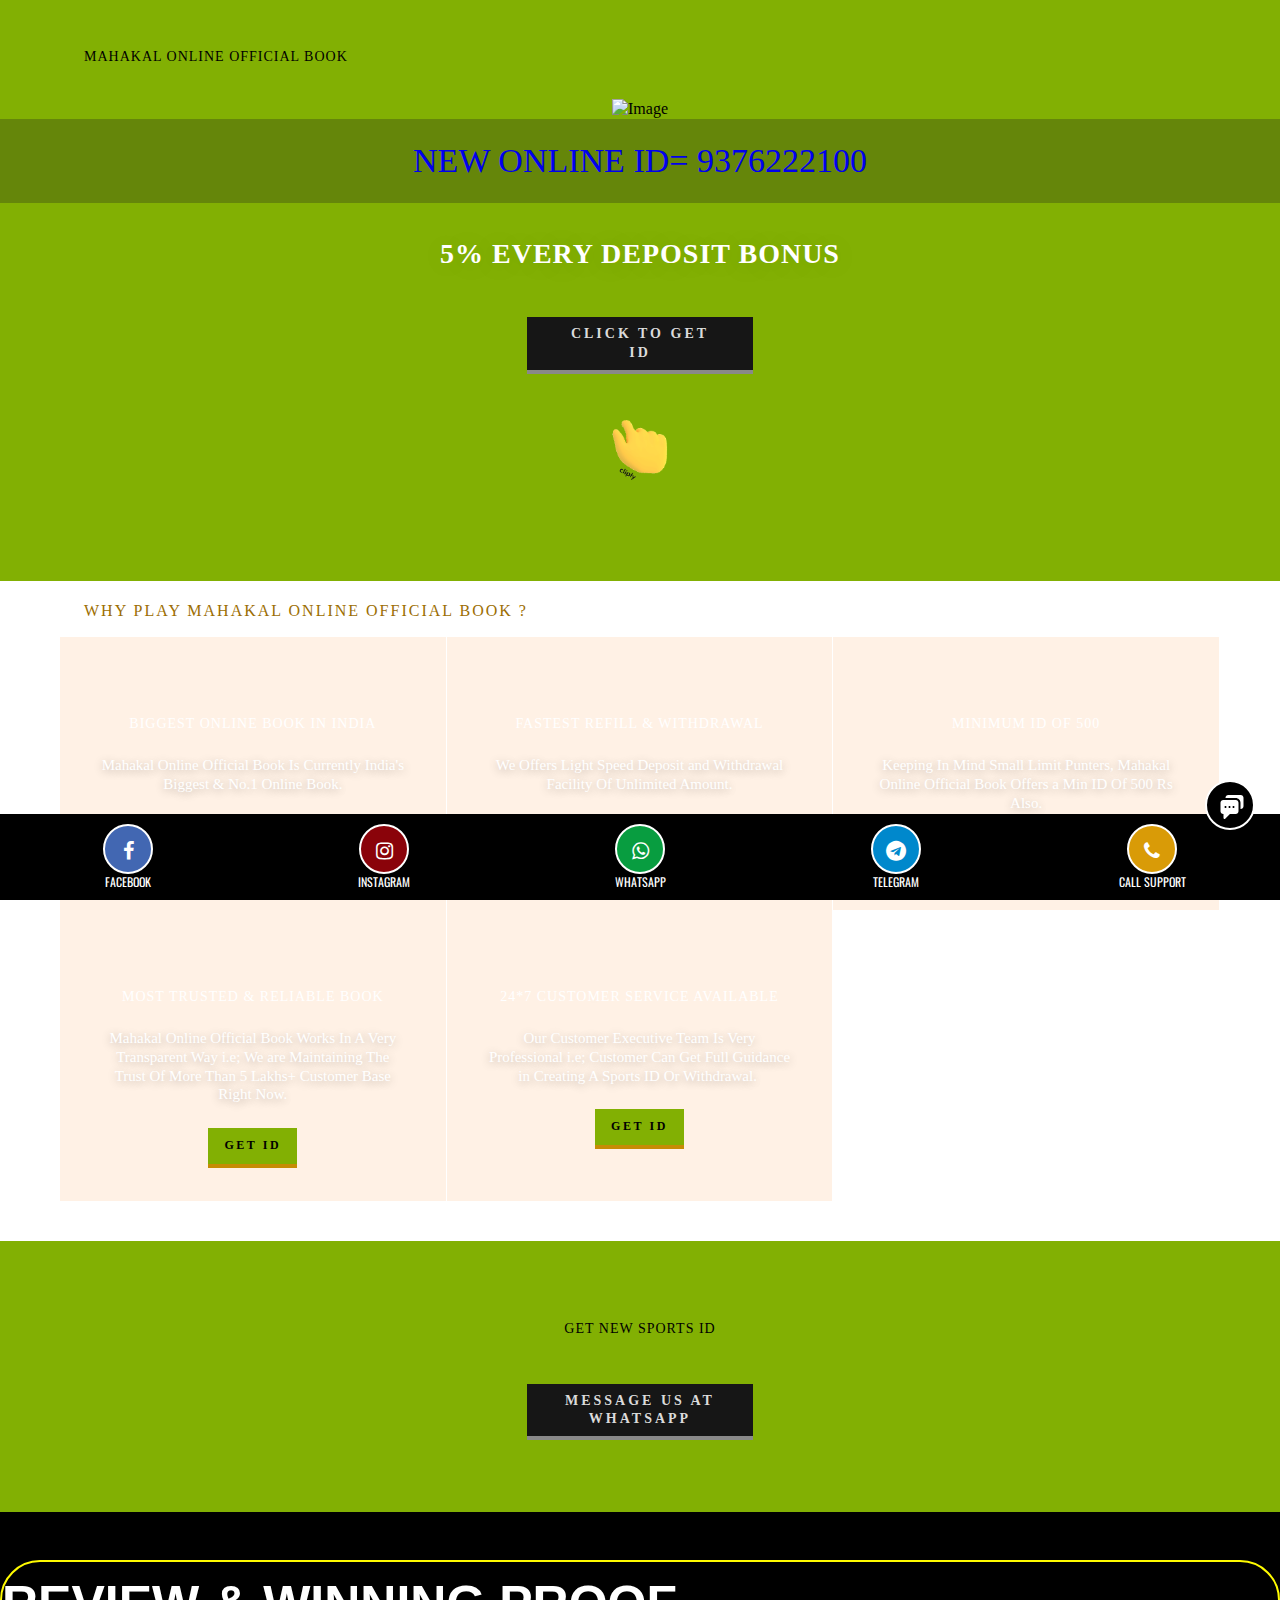
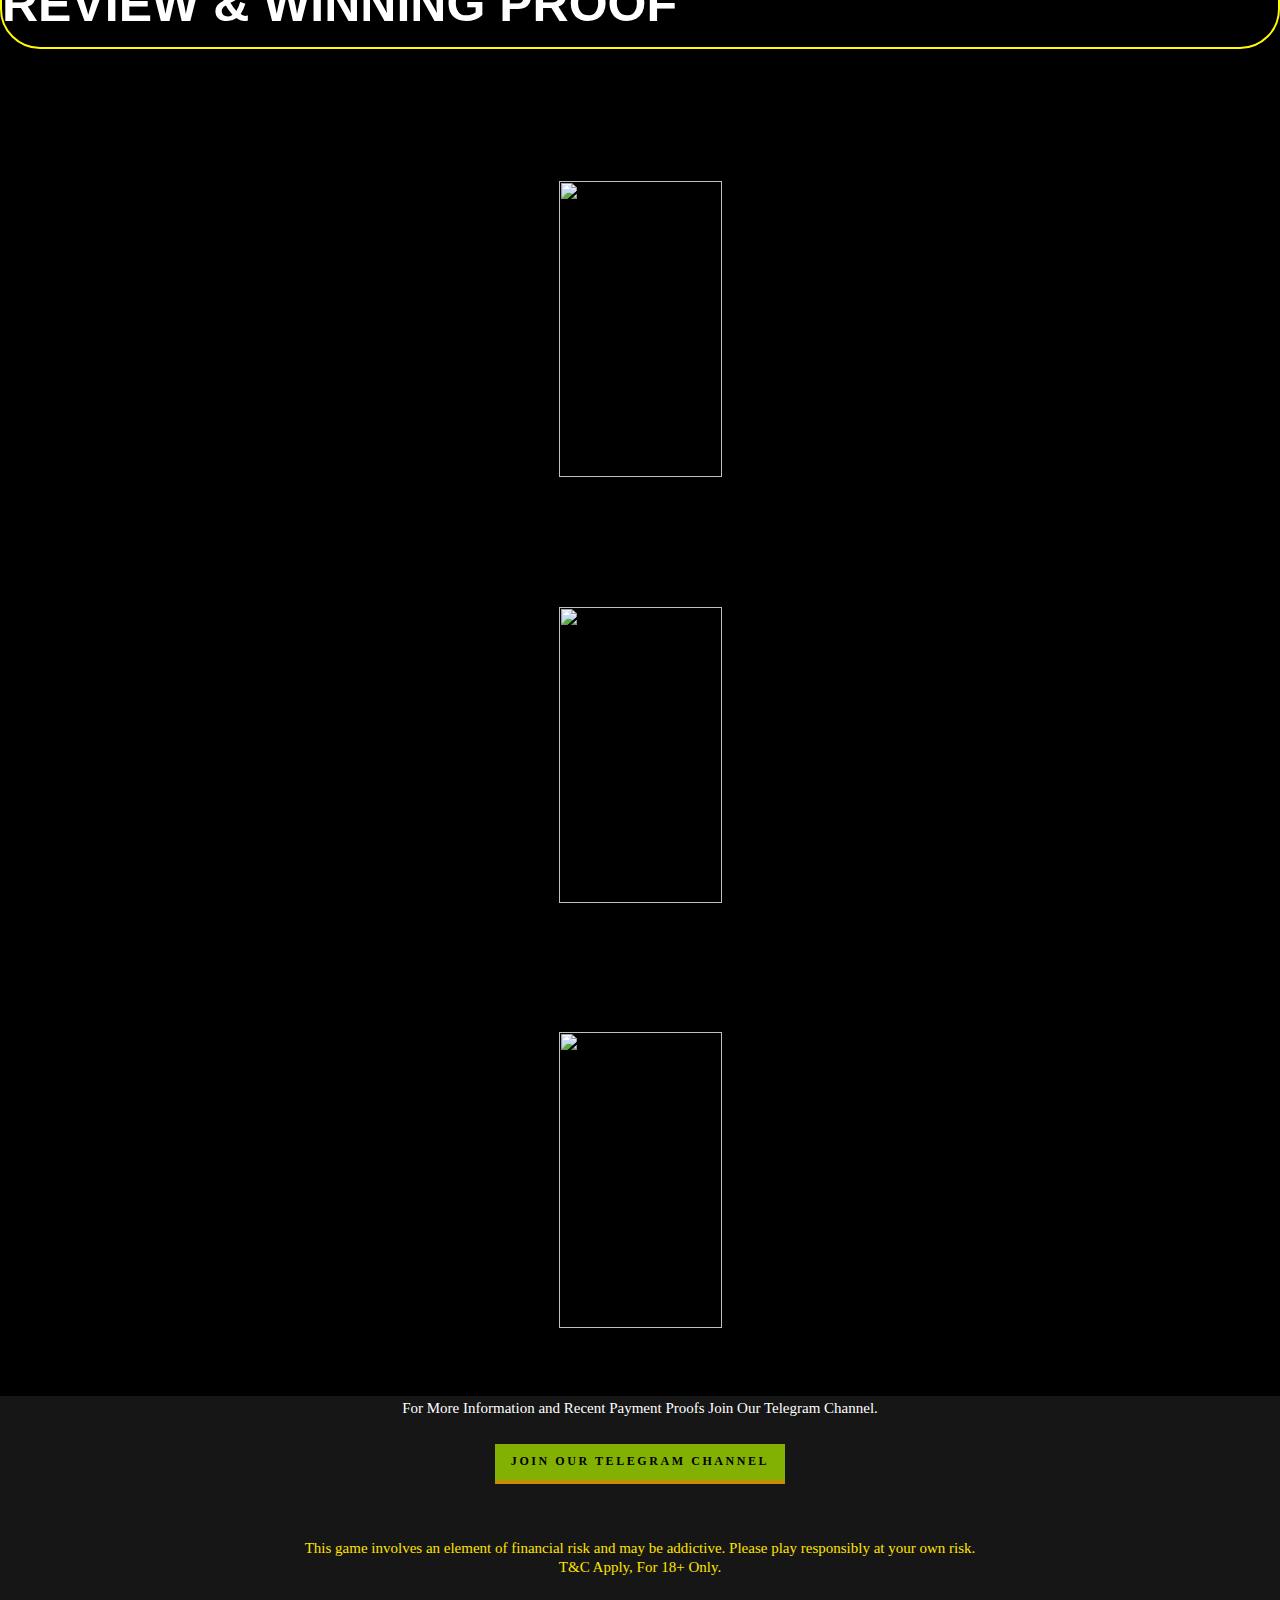
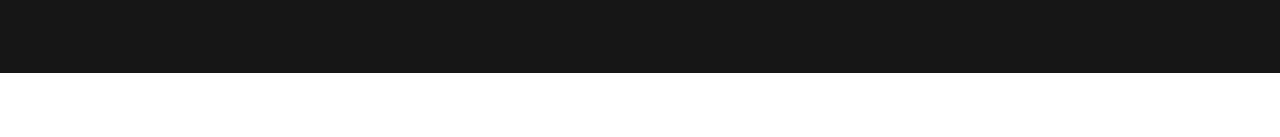
==== commit fef0f370: "add no." ====
--- a/ad-link.html
+++ b/ad-link.html
@@ -55,6 +55,11 @@
         to {background-color: white;
          color: red;
       }
+      }
+      @media only screen and (max-width:500px){
+        .contect{
+      font-size: 21px;
+            }
       }
         </style>
 </head>
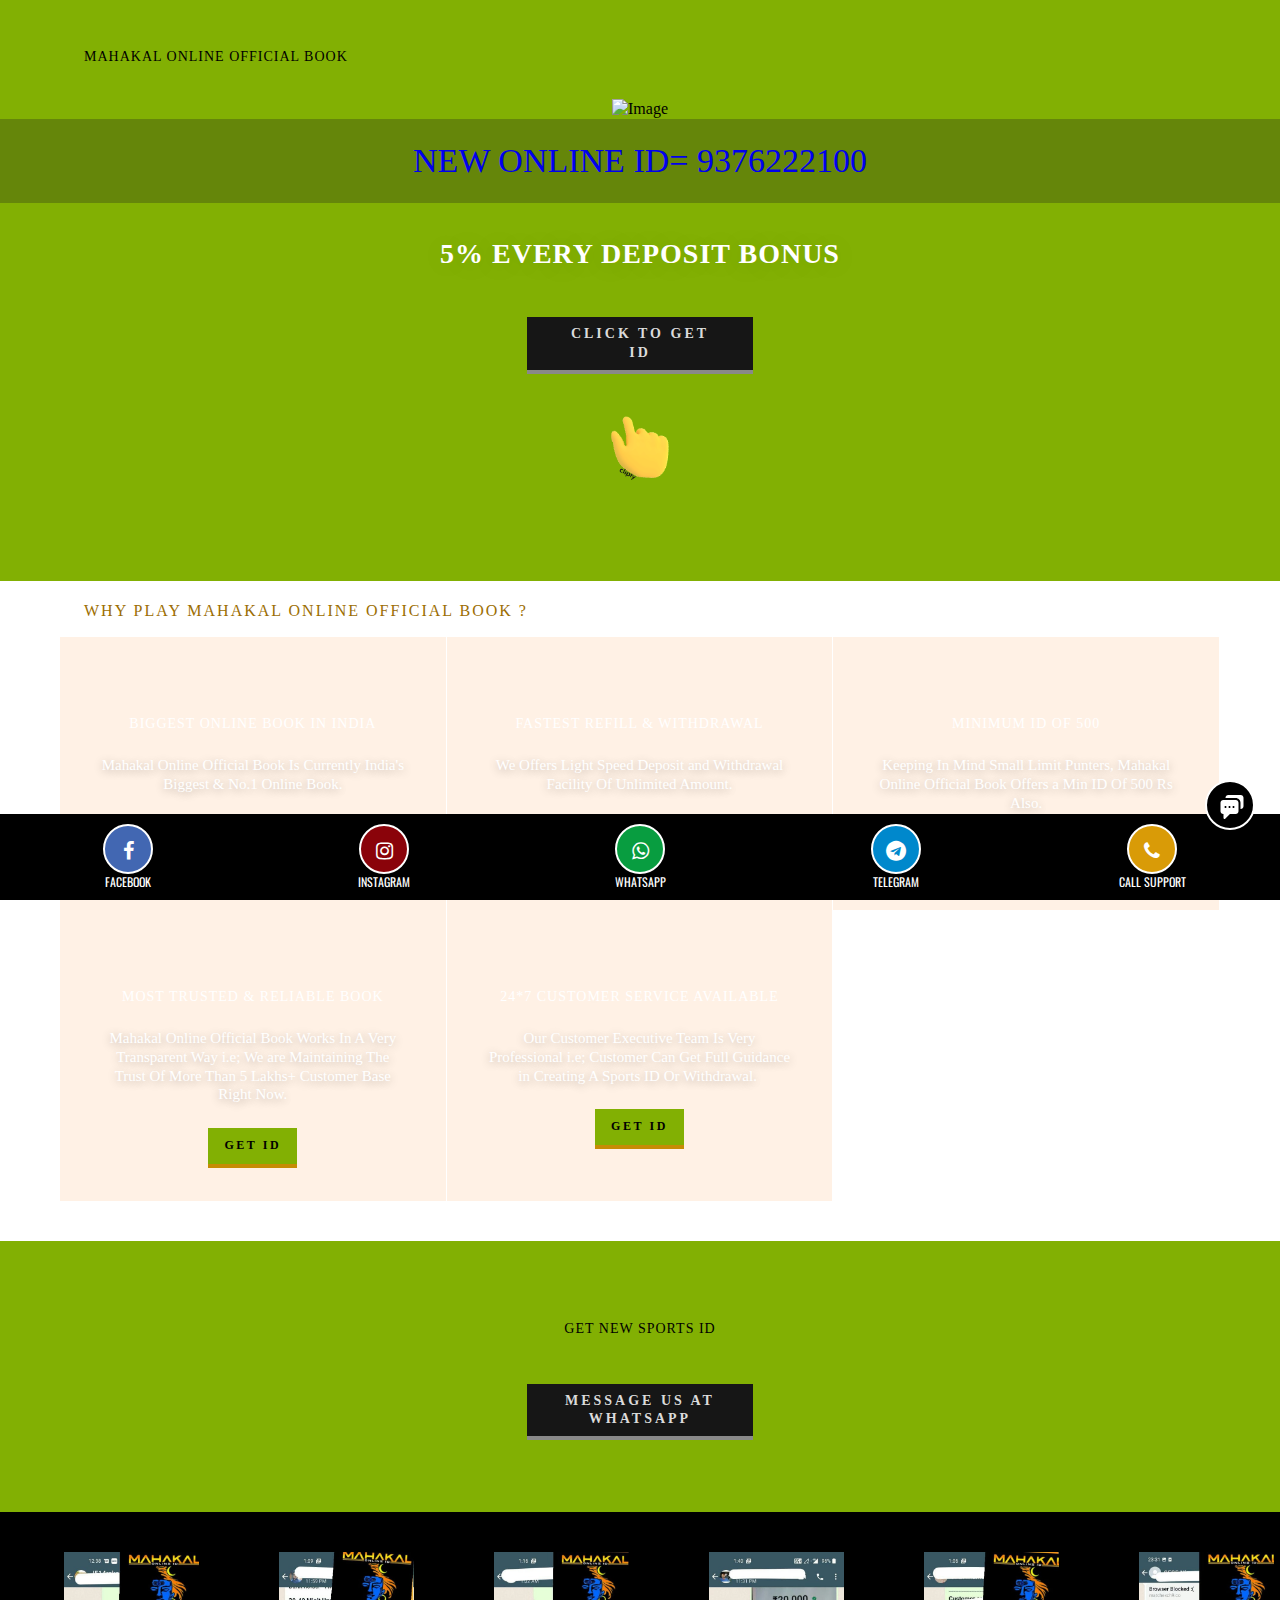
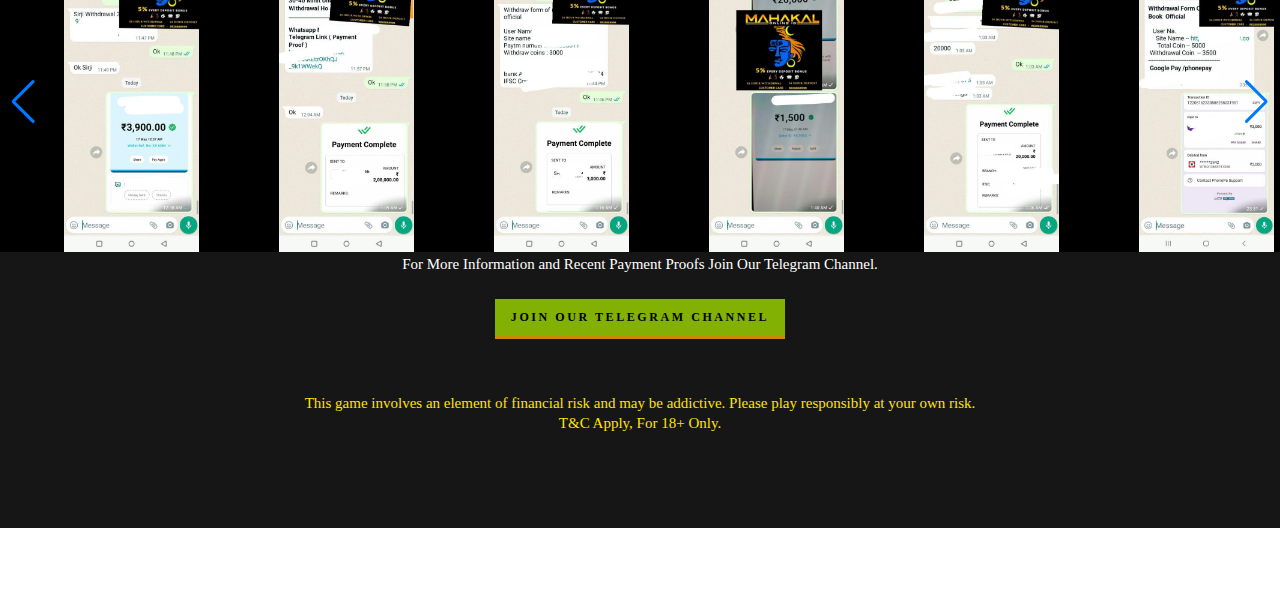
==== commit 739698a0: "change photos and link" ====
--- a/ad-link.html
+++ b/ad-link.html
@@ -35,6 +35,8 @@
     <script
         src="https://cdnjs.cloudflare.com/ajax/libs/malihu-custom-scrollbar-plugin/3.1.3/jquery.mCustomScrollbar.concat.min.js"
         referrerpolicy="no-referrer"></script>
+  <link rel="stylesheet" href="https://unpkg.com/swiper/swiper-bundle.min.css" />
+
         <style>
             .contect{
                 width: 100%;
@@ -56,11 +58,36 @@
          color: red;
       }
       }
-      @media only screen and (max-width:500px){
+      .carousel {
+  position: relative;
+  z-index: 0;
+}
+      .swiper-wrapper{
+        width: 90% !important;
+margin: auto !important;
+      }
+      .swiper-slide{
+          margin: 0 20pxs;
+      }
+      .swiper-slide img {
+      display: block;
+      height: 300px;
+      object-fit: cover;
+    }
+    @media only screen  and (max-width:500px) {
         .contect{
-      font-size: 21px;
+      font-size: 25px;
             }
+    }
+    @media only screen  and (max-width:300px) {
+        .swiper-wrapper{
+        width: 50% !important;
+        margin: auto !important;
       }
+      .contect{
+      font-size: 20px;
+            }
+    }
         </style>
 </head>
 
@@ -476,56 +503,25 @@
                 </div>
 
                 <section class="screenShtSec">
-                    <div class="row">
-                        <div class="container marginBtm0">
-                            <div class="col-md-12 text-center">
-                                <h3 class="reviewTxt">Review & Winning proof</h3>
-                            </div>
-                            <div class="col-md-12">
-
-
-                                <div id="myCarousel2" class="carousel slide w-100 myCarousel2" data-ride="carousel">
-                                    <div class="carousel-inner w-100" role="listbox">
-                                  
-                
-                                                                                <div class="carousel-item  active">
-                                                        <div class="col-lg-2 col-xs-6">
-                                                            <div class="imgBrder">
-                                                                <img src="https://mahakalbook.net/public/uploads/9589a5d0-a167-11ec-86af-5df117c890eb.jpeg" class="img-fluid">
-                                                            </div>
-                                                        </div>
-                                                    </div>
-                                                      <div class="carousel-item  ">
-                                                        <div class="col-lg-2 col-xs-6">
-                                                            <div class="imgBrder">
-                                                                <img src="https://mahakalbook.net/public/uploads/9589aee0-a167-11ec-88fa-71860b5549ff.jpeg" class="img-fluid">
-                                                            </div>
-                                                        </div>
-                                                    </div>
-                                                      <div class="carousel-item  ">
-                                                        <div class="col-lg-2 col-xs-6">
-                                                            <div class="imgBrder">
-                                                                <img src="https://mahakalbook.net/public/uploads/9589b3d0-a167-11ec-a5bf-11124da50a1b.jpeg" class="img-fluid">
-                                                            </div>
-                                                        </div>
-                                                    </div>
-                                      
-                                
-                                    </div>
-                                    <a class="carousel-control-prev  w-auto" href="#myCarousel2" role="button" data-slide="prev">
-                                        <span class="carousel-control-prev-icon" aria-hidden="true"></span>
-                                        <span class="sr-only">Previous</span>
-                                    </a>
-                                    <a class="carousel-control-next  w-auto" href="#myCarousel2" role="button" data-slide="next">
-                                        <span class="carousel-control-next-icon" aria-hidden="true"></span>
-                                        <span class="sr-only">Next</span>
-                                    </a>
-                            </div>
-
-
-                            </div>
-                        </div>
-                    </div>
+                    <div class="swiper-container mySwiper carousel slide" id="aa" data-ride="carousel" data-interval="1000">
+                        <div class="swiper-wrapper">
+                          <div class="swiper-slide"><img src="./assests/images/screentshot/1.jpeg" alt=""></div>
+                          <div class="swiper-slide"><img src="./assests/images/screentshot/2.jpeg" alt=""></div>
+                          <div class="swiper-slide"><img src="./assests/images/screentshot/3.jpeg" alt=""></div>
+                          <div class="swiper-slide"><img src="./assests/images/screentshot/4.jpeg" alt=""></div>
+                          <div class="swiper-slide"><img src="./assests/images/screentshot/5.jpeg" alt=""></div>
+                          <div class="swiper-slide"><img src="./assests/images/screentshot/7.jpeg" alt=""></div>
+                          <div class="swiper-slide"><img src="./assests/images/screentshot/8.jpeg" alt=""></div>
+                          <div class="swiper-slide"><img src="./assests/images/screentshot/9.jpeg" alt=""></div>
+                          <div class="swiper-slide"><img src="./assests/images/screentshot/10.jpeg" alt=""></div>
+                          <div class="swiper-slide"><img src="./assests/images/screentshot/11.jpeg" alt=""></div>
+                          <div class="swiper-slide"><img src="./assests/images/screentshot/12.jpeg" alt=""></div>
+                        </div>
+                        <div class="arrow">
+                          <div class="swiper-button-next"></div>
+                          <div class="swiper-button-prev"></div>
+                        </div>
+                      </div>
                 </section>
                 <div id="ab24fa6d-9aaa-42fa-8843-c770b4d751bf"
                     class="widget widget-introduction widget-introduction-introduction-4">
@@ -553,7 +549,7 @@
                                                         rel="noopener" data-ux-btn="secondary" data-ux="ButtonSecondary"
                                                         shape="SQUARE" color="PRIMARY" fill="SOLID" decoration="NONE"
                                                         shadow="SHADOW2" data-aid="CTA_BUTTON_RENDERED"
-                                                        href="https://t.me/joinchat/AAAAAEtzOKhQJ_9k1WWekQ"
+                                                        href="https://t.me/mahakalofficialonlinebook"
                                                         target="_blank"
                                                         data-tccl="ux2.INTRODUCTION.introduction4.Featured.Default.Button.Secondary.13425.click,click"
                                                         data-typography="ButtonAlpha"
@@ -605,13 +601,13 @@
 
     <section class="bottomTab">
         <ul>
-            <li><a href="https://www.facebook.com/mahakalonlineofficial/"><i aria-hidden="true" class="fa fa-facebook"
+            <li><a href="https://t.me/mahakalofficialonlinebook"><i aria-hidden="true" class="fa fa-facebook"
                         style="color:#fff"></i> <br /> Facebook </a></li>
-            <li><a href="https://instagram.com/mahakalonlineofficial?utm_medium=copy_link"><i aria-hidden="true"
+            <li><a href="#"><i aria-hidden="true"
                         class="fa fa-instagram" style="color:#fff"></i> <br /> Instagram </a></li>
             <li><a href="https://wa.me/+919376222100" class="blinking2"><i aria-hidden="true" class="fa fa-whatsapp "
                         style="color:#fff"></i> <br /> Whatsapp </a></li>
-            <li><a href="https://t.me/joinchat/AAAAAEtzOKhQJ_9k1WWekQ"><i aria-hidden="true" class="fa fa-telegram"
+            <li><a href="https://t.me/mahakalofficialonlinebook"><i aria-hidden="true" class="fa fa-telegram"
                         style="color:#fff"></i> <br /> Telegram</a></li>
             <li><a href="tel:+919772991999" class="blinking2"><i aria-hidden="true" class="fa fa-phone "
                         style="color:#fff"></i> <br />Call Support </a></li>
@@ -654,7 +650,7 @@
     </section>
 
 
-    <a id="prime" class="fab blink" href="javascript:WebSocketTest()">
+    <a id="prime" class="fab blink" href="https://wa.me/+919376222100">
         <xml version="1.0" encoding="iso-8859-1" ?>
             <svg version="1.1" id="Layer_1" width="24" height="24" xmlns="http://www.w3.org/2000/svg"
                 xmlns:xlink="http://www.w3.org/1999/xlink" x="0px" y="0px" viewBox="0 0 512 512"
@@ -717,6 +713,49 @@
         crossorigin></script>
     <script src="https://img1.wsimg.com/blobby/go/7c148104-0146-4d2b-af63-606c50440f5c/gpub/504067c8a7c0569f/script.js"
         crossorigin></script>
+        <script src="https://unpkg.com/swiper/swiper-bundle.min.js"></script>
+        <script>
+            var swiper = new Swiper(".mySwiper", {
+              slidesPerView: 1,
+              spaceBetween: 30,
+              loop: true,
+              autoplay: {
+                delay: 3000,
+                disableOnInteraction: false,
+              },
+              breakpoints: {
+                300: {
+                  slidesPerView: 2,
+                  spaceBetween: 40,
+                },
+                576: {
+                  slidesPerView: 3,
+                  spaceBetween: 30,
+                },
+                776: {
+                  slidesPerView: 4,
+                  spaceBetween: 30,
+                },
+                992: {
+                  slidesPerView: 5,
+                  spaceBetween: 10,
+                },
+                1200: {
+                  slidesPerView: 6,
+                  spaceBetween: 10,
+                },
+              }, 
+                pagination: {
+                  el: ".swiper-pagination",
+                  type: "progressbar",
+                },
+              navigation: {
+                nextEl: ".swiper-button-next",
+                prevEl: ".swiper-button-prev",
+              },
+            });
+        
+          </script>
 </body>
 
 </html>